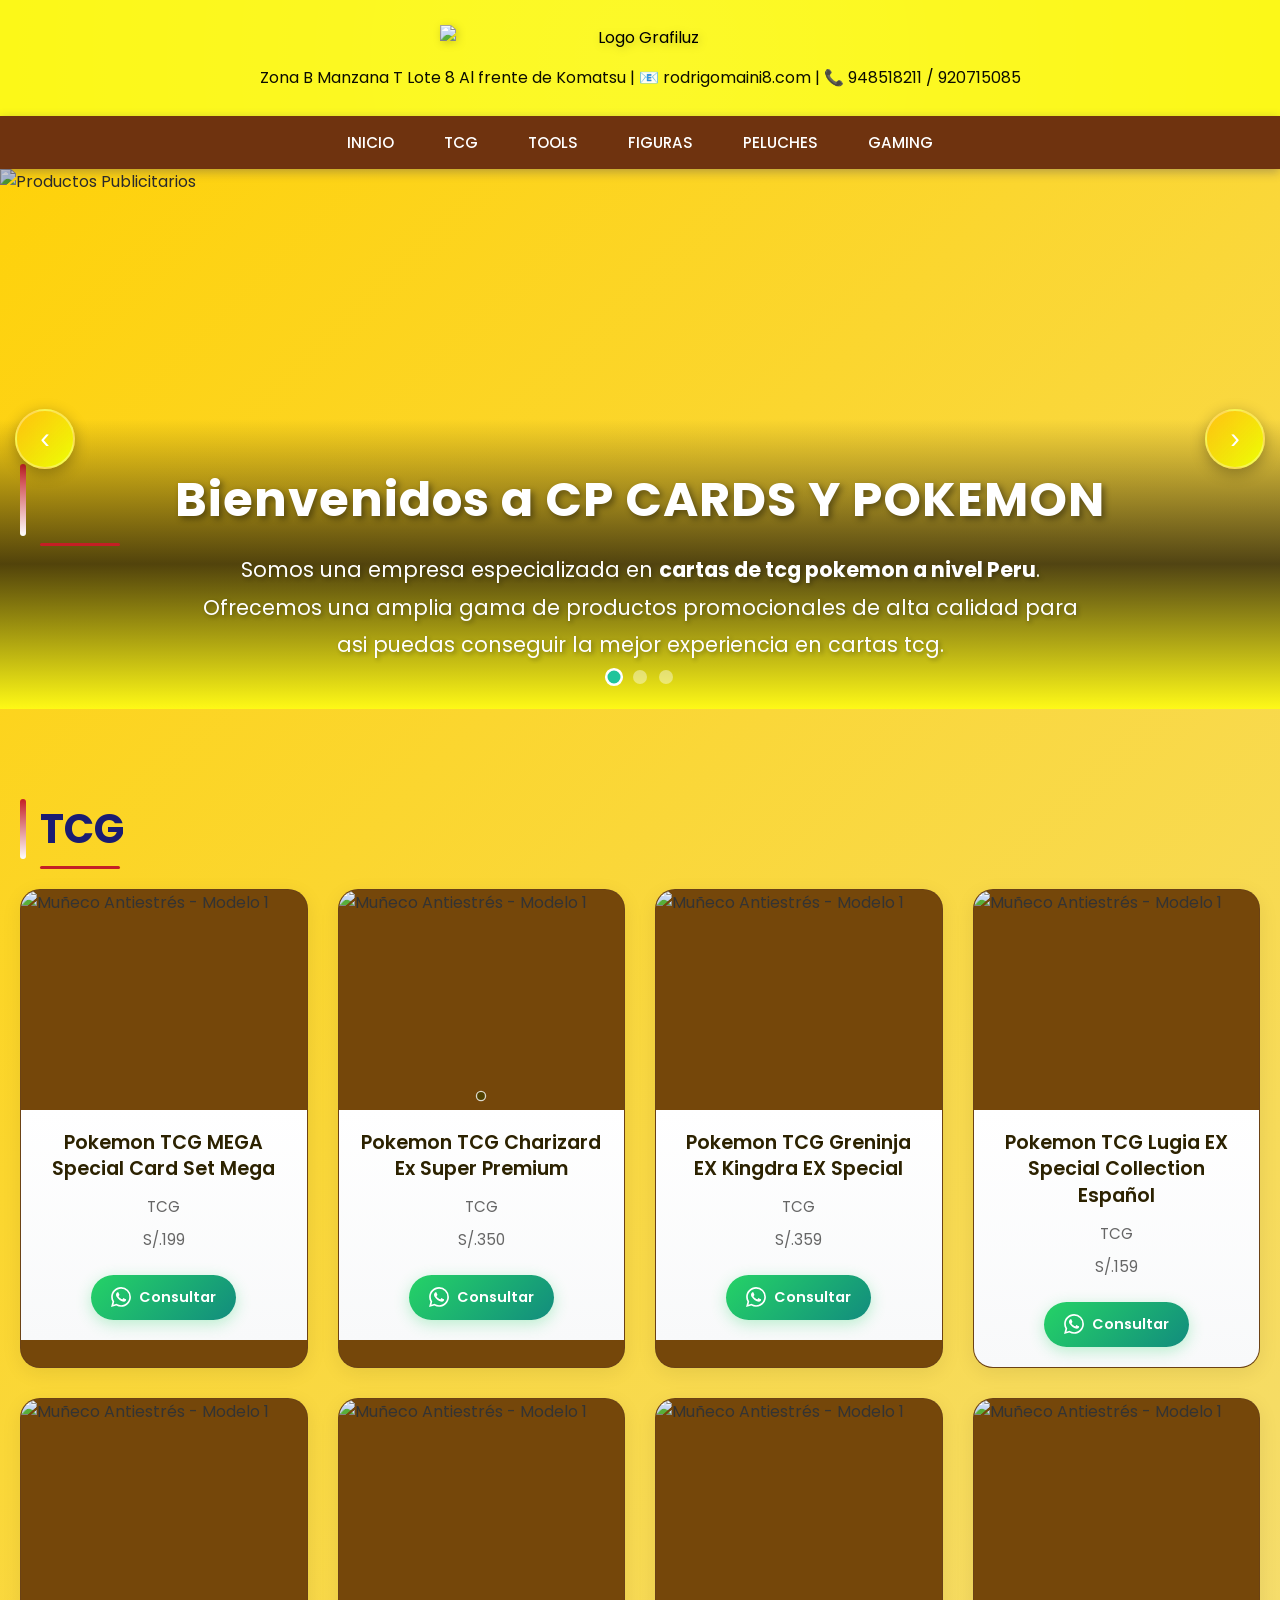
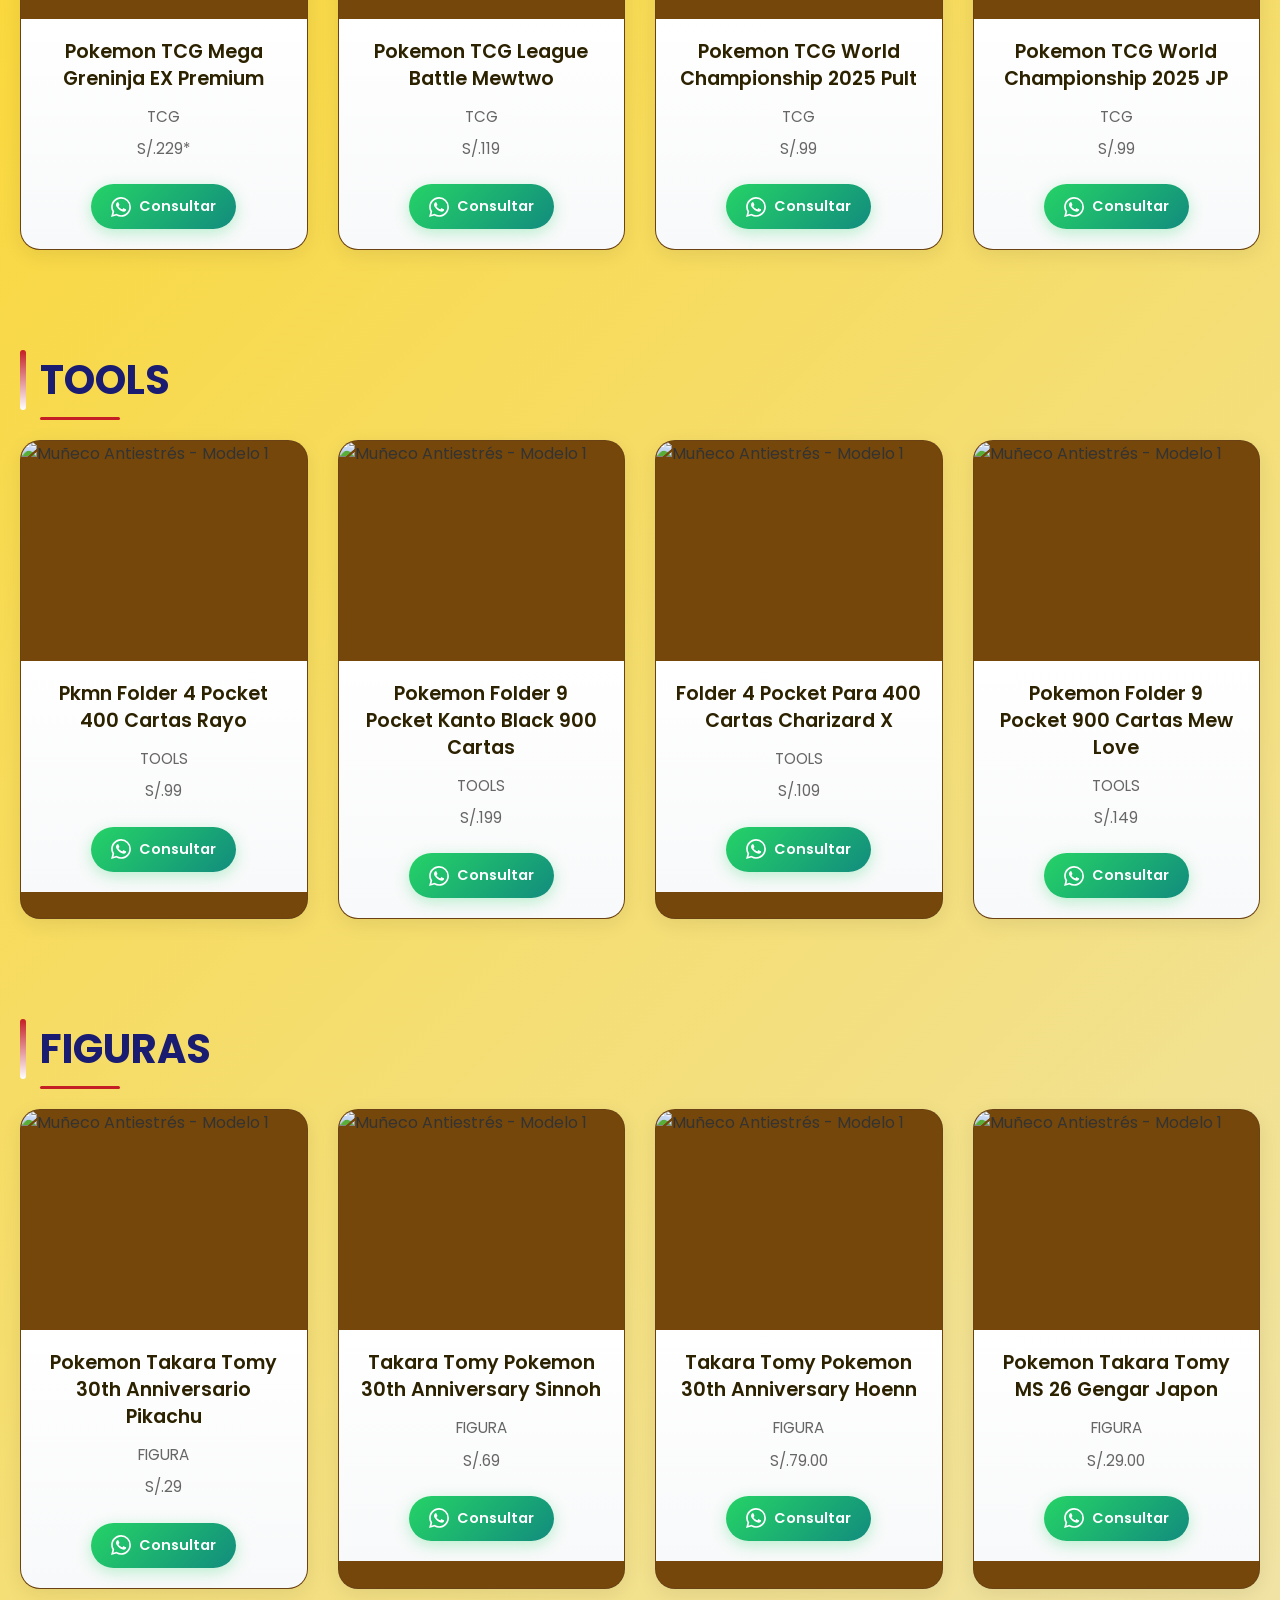
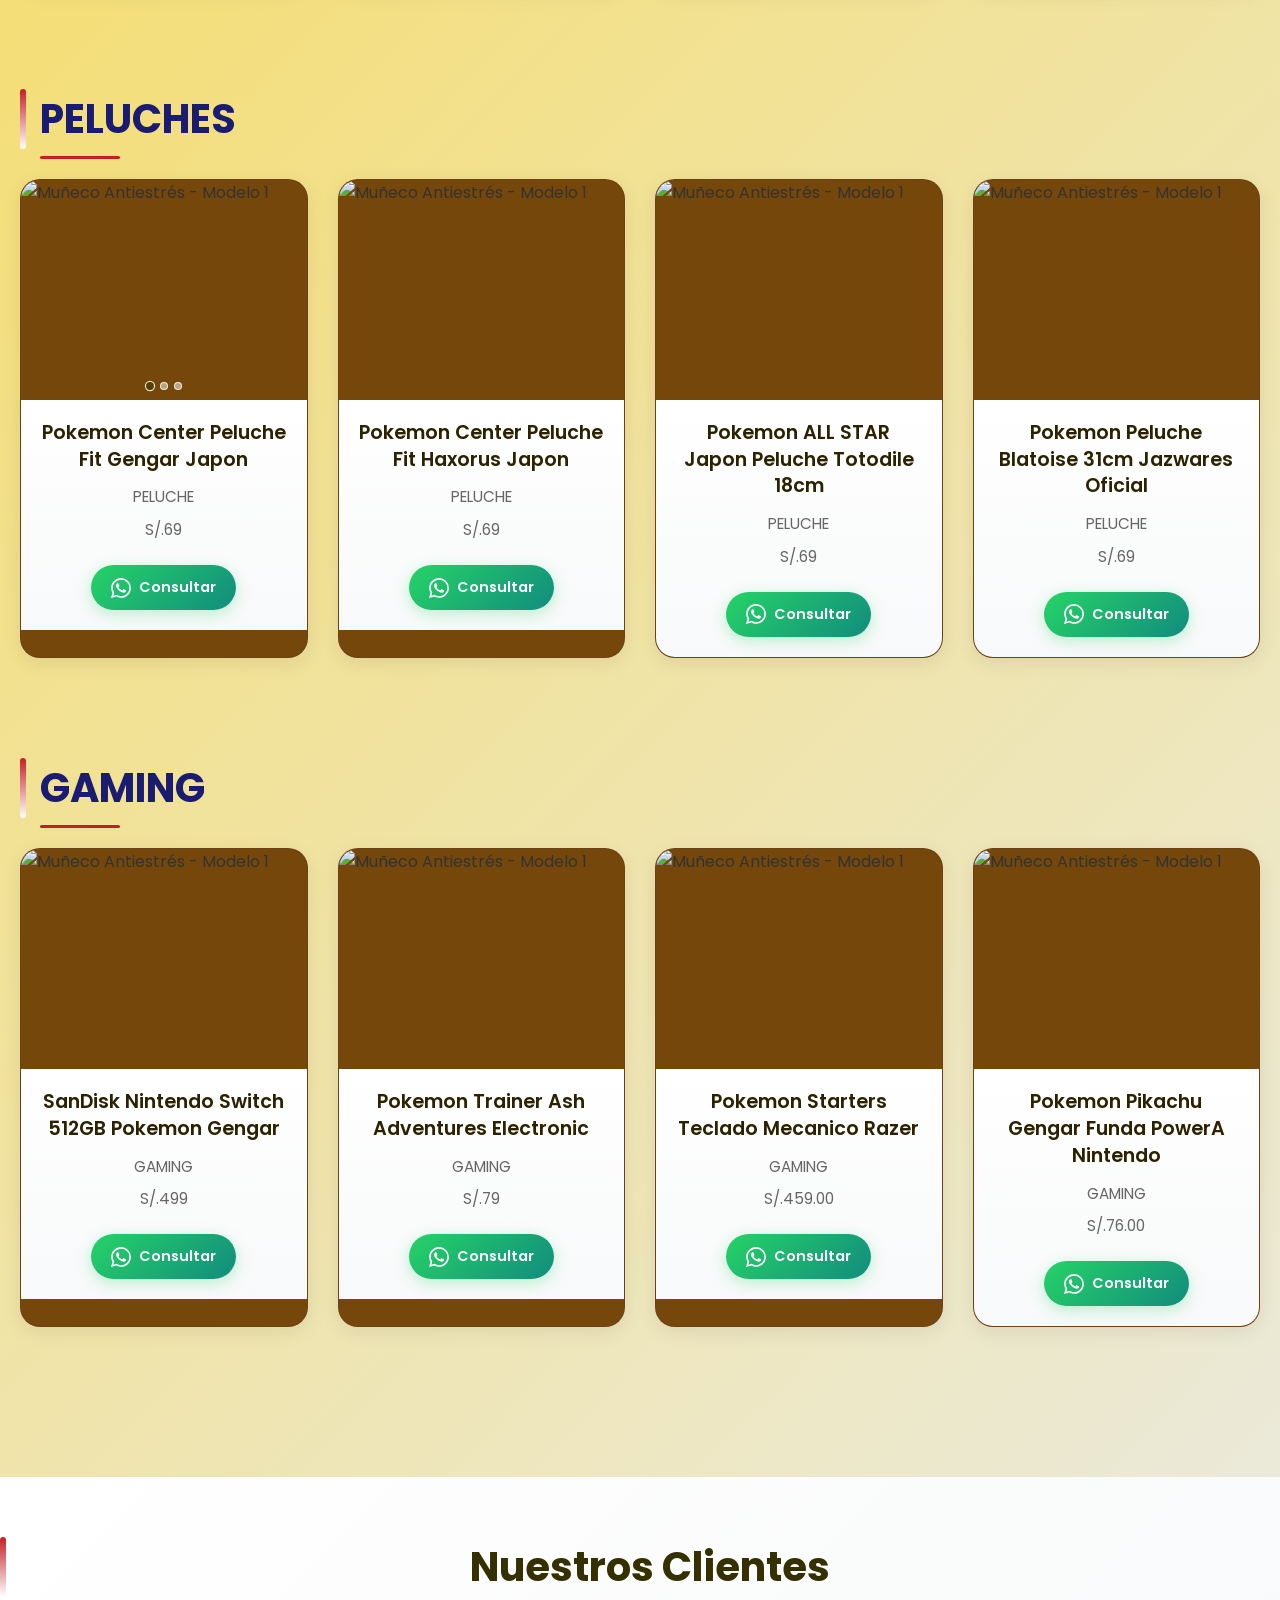
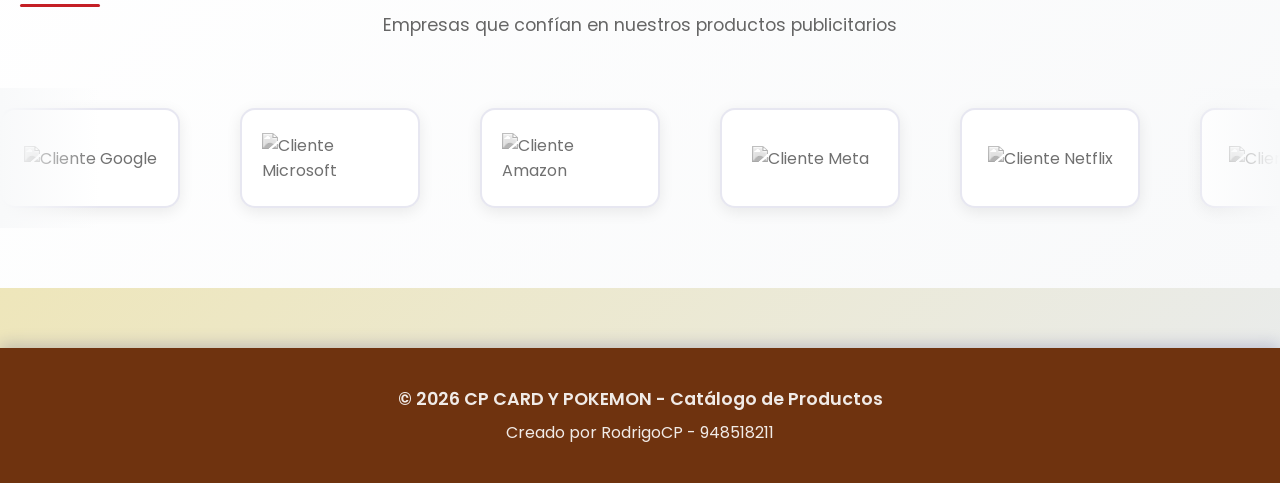
==== Sesion - 001-index.html @ 22f48453 "Add files via upload" ====
<!DOCTYPE html>
<html lang="es">
<head>
  <meta charset="UTF-8">
  <meta name="viewport" content="width=device-width, initial-scale=1.0">
  <title>RodrigoCP</title>
  <link href="https://fonts.googleapis.com/css2?family=Poppins:wght@300;400;500;600;700&display=swap" rel="stylesheet">
  <link rel="stylesheet" href="styles.css">
</head>
<body>
  <header>
    <img src="https://raw.githubusercontent.com/RODRIGOCPof/imagenes-CP/a07b17cabb05c9c3b27f239146a77d198a493ad2/logoCPpokemon.svg" alt="Logo Grafiluz" class="logo">
    <p>Zona B Manzana T Lote 8 Al frente de Komatsu | 📧  rodrigomaini8.com | 📞 948518211 / 920715085</p>
  </header>

  <nav>
    <a href="#inicio">INICIO</a>
    <a href="#antiestres">TCG</a>
    <a href="#escritorio">TOOLS</a>
    <a href="#tomatodos">FIGURAS</a>
    <a href="#llaveros">PELUCHES</a>
    <a href="#bolsas">GAMING</a>
  </nav>

  <!-- BOTÓN FLOTANTE PARA IR AL INICIO -->
  <button class="btn-inicio-flotante" id="btnInicio" onclick="irAlInicio()">
    <!-- La flecha se genera con CSS ::before -->
  </button>

  <section id="inicio">
    <div class="carousel">
      <div class="carousel-inner">
        <div class="carousel-item">
          <img src="https://rimage.ripley.com.pe/home.ripley/Attachment/MKP/3287/PMP20000014761/thumbnail-1.jpeg" alt="Productos Publicitarios">
          <div class="carousel-overlay">
            <h2>Bienvenidos a CP CARDS Y POKEMON</h2>
            <p>
              Somos una empresa especializada en <strong>cartas de tcg pokemon a nivel Peru</strong>. 
              Ofrecemos una amplia gama de productos promocionales de alta calidad para asi puedas conseguir la mejor experiencia en cartas tcg.
            </p>
          </div>
        </div>
        <div class="carousel-item">
          <img loading="lazy" src="https://encrypted-tbn0.gstatic.com/images?q=tbn:ANd9GcR4WT-nRn1wtwPaKgPc08HgYsDmTHufrq3xErBrE3NhJgQVRZgNzhCkZWA&s=10" alt="Artículos Personalizados">
          <div class="carousel-overlay">
            <h2>Calidad en peluches</h2>
            <p>
              La mejor calidad del PEru en peluches de pokemon, con licencias actualizadas y mercaderia 100% original.
            </p>
          </div>
        </div>
        <div class="carousel-item">
          <img loading="lazy" src="https://external-preview.redd.it/anyone-remember-these-tomy-pokemon-figures-v0-UaNJ9mLH0e0yP5Zc9MYFWdKH7-HJSGYprrzpV6Vi5KA.jpeg?width=1080&crop=smart&auto=webp&s=10cd91648ffd75a852c7dbc1c5848eb7aaba61e6" alt="Promocionales">
          <div class="carousel-overlay">
            <h2>Figuras de coleccion</h2>
            <p>
              Contamos con los mejores detalles y calidad en figuras coleccionables y de ediones nuevas y limitadas.
            </p>
          </div>
        </div>
        <div class="carousel-item">
          <img loading="lazy" src="https://encrypted-tbn0.gstatic.com/images?q=tbn:ANd9GcTQ0EZX2xXeOOaQLgk7UpeEEmfBWHeI-jy2hKwErJUR6Ef1x4kqKQ8imrlD&s=10" alt="Promocionales">
          <div class="carousel-overlay">
            <h2>Juegos de alta calidad</h2>
            <p>
              Juegos pokemon desde las primeras generaciones hasta las actuales, todo material y originales con licencia.            </p>
          </div>
        </div>
        
      </div>
      
      <div class="carousel-controls">
        <button class="carousel-btn" onclick="previousSlide()">‹</button>
        <button class="carousel-btn" onclick="nextSlide()">›</button>
      </div>
      
      <div class="carousel-indicators">
        <span class="indicator active" onclick="goToSlide(0)"></span>
        <span class="indicator" onclick="goToSlide(1)"></span>
        <span class="indicator" onclick="goToSlide(2)"></span>
      </div>
    </div>
  </section>


  <div class="productos">
    <section id="antiestres">
      <h2>TCG</h2>
      <div class="grid">
        <!-- Card 1  -->
        <div class="card">
          <div class="card-carousel">
            <div class="card-carousel-inner">
              <div class="card-carousel-item">
                <img loading="lazy" src="https://raymistore.pe/wp-content/uploads/2026/07/Pokemon-TCG-MEGA-Special-Card-Set-Mega-Gallade-ex-Japanese-1-600x600.jpg" alt="Muñeco Antiestrés - Modelo 1">
              </div>
            </div>
          </div>
          <div class="info">
            <!-- Información para imagen 1 -->
            <div class="card-info-item active">
              <h3>Pokemon TCG MEGA Special Card Set Mega</h3>
              <p>TCG</p>
              <p>S/.199</p>
              <a href="#" class="btn-whatsapp" onclick="enviarWhatsApp(event, 'Muñeco Antiestrés - Medidas: 10.5 x 7 cm')">
                <svg viewBox="0 0 24 24" xmlns="http://www.w3.org/2000/svg">
                  <path d="M17.472 14.382c-.297-.149-1.758-.867-2.03-.967-.273-.099-.471-.148-.67.15-.197.297-.767.966-.94 1.164-.173.199-.347.223-.644.075-.297-.15-1.255-.463-2.39-1.475-.883-.788-1.48-1.761-1.653-2.059-.173-.297-.018-.458.13-.606.134-.133.298-.347.446-.52.149-.174.198-.298.298-.497.099-.198.05-.371-.025-.52-.075-.149-.669-1.612-.916-2.207-.242-.579-.487-.5-.669-.51-.173-.008-.371-.01-.57-.01-.198 0-.52.074-.792.372-.272.297-1.04 1.016-1.04 2.479 0 1.462 1.065 2.875 1.213 3.074.149.198 2.096 3.2 5.077 4.487.709.306 1.262.489 1.694.625.712.227 1.36.195 1.871.118.571-.085 1.758-.719 2.006-1.413.248-.694.248-1.289.173-1.413-.074-.124-.272-.198-.57-.347m-5.421 7.403h-.004a9.87 9.87 0 01-5.031-1.378l-.361-.214-3.741.982.998-3.648-.235-.374a9.86 9.86 0 01-1.51-5.26c.001-5.45 4.436-9.884 9.888-9.884 2.64 0 5.122 1.03 6.988 2.898a9.825 9.825 0 012.893 6.994c-.003 5.45-4.437 9.884-9.885 9.884m8.413-18.297A11.815 11.815 0 0012.05 0C5.495 0 .16 5.335.157 11.892c0 2.096.547 4.142 1.588 5.945L.057 24l6.305-1.654a11.882 11.882 0 005.683 1.448h.005c6.554 0 11.89-5.335 11.893-11.893a11.821 11.821 0 00-3.48-8.413Z"/>
                </svg>
                Consultar
              </a>
            </div>
          </div>
        </div>
        <!-- Card 2 -->
        <div class="card">
          <div class="card-carousel">
            <div class="card-carousel-inner">
              <div class="card-carousel-item">
                <img loading="lazy" src="https://raymistore.pe/wp-content/uploads/2026/07/Pokemon-TCG-Charizard-Ex-Super-Premium-Collection-Espanol-1-600x600.jpg" alt="Muñeco Antiestrés - Modelo 1">
              </div>              
            </div>
            <div class="card-carousel-dots">
              <span class="card-carousel-dot active"></span>
            </div>
          </div>
          <div class="info">
            <!-- Información para imagen 1 -->
            <div class="card-info-item active">
              <h3>Pokemon TCG Charizard Ex Super Premium                      </h3>
              <p>TCG</p>
              <p>S/.350</p>
              <a href="#" class="btn-whatsapp" onclick="enviarWhatsApp(event, 'Gota antiestres - Medidas: 5.9 cm')">
                <svg viewBox="0 0 24 24" xmlns="http://www.w3.org/2000/svg">
                  <path d="M17.472 14.382c-.297-.149-1.758-.867-2.03-.967-.273-.099-.471-.148-.67.15-.197.297-.767.966-.94 1.164-.173.199-.347.223-.644.075-.297-.15-1.255-.463-2.39-1.475-.883-.788-1.48-1.761-1.653-2.059-.173-.297-.018-.458.13-.606.134-.133.298-.347.446-.52.149-.174.198-.298.298-.497.099-.198.05-.371-.025-.52-.075-.149-.669-1.612-.916-2.207-.242-.579-.487-.5-.669-.51-.173-.008-.371-.01-.57-.01-.198 0-.52.074-.792.372-.272.297-1.04 1.016-1.04 2.479 0 1.462 1.065 2.875 1.213 3.074.149.198 2.096 3.2 5.077 4.487.709.306 1.262.489 1.694.625.712.227 1.36.195 1.871.118.571-.085 1.758-.719 2.006-1.413.248-.694.248-1.289.173-1.413-.074-.124-.272-.198-.57-.347m-5.421 7.403h-.004a9.87 9.87 0 01-5.031-1.378l-.361-.214-3.741.982.998-3.648-.235-.374a9.86 9.86 0 01-1.51-5.26c.001-5.45 4.436-9.884 9.888-9.884 2.64 0 5.122 1.03 6.988 2.898a9.825 9.825 0 012.893 6.994c-.003 5.45-4.437 9.884-9.885 9.884m8.413-18.297A11.815 11.815 0 0012.05 0C5.495 0 .16 5.335.157 11.892c0 2.096.547 4.142 1.588 5.945L.057 24l6.305-1.654a11.882 11.882 0 005.683 1.448h.005c6.554 0 11.89-5.335 11.893-11.893a11.821 11.821 0 00-3.48-8.413Z"/>
                </svg>
                Consultar
              </a>
            </div>
            
          </div>
        </div>
        <!-- Card 3  -->
        <div class="card">
          <div class="card-carousel">
            <div class="card-carousel-inner">
              <div class="card-carousel-item">
                <img loading="lazy" src="https://raymistore.pe/wp-content/uploads/2026/07/Pokemon-TCG-Greninja-EX-Kingdra-EX-Special-Collection-Box-1-600x600.jpg" alt="Muñeco Antiestrés - Modelo 1">
              </div>              
            </div>
          </div>
          <div class="info">
            <!-- Información para imagen 1 -->
            <div class="card-info-item active">
              <h3>Pokemon TCG Greninja EX Kingdra EX Special</h3>
              <p>TCG</p>
              <p>S/.359</p>
              <a href="#" class="btn-whatsapp" onclick="enviarWhatsApp(event, 'Corazon Amtiestres')">
                <svg viewBox="0 0 24 24" xmlns="http://www.w3.org/2000/svg">
                  <path d="M17.472 14.382c-.297-.149-1.758-.867-2.03-.967-.273-.099-.471-.148-.67.15-.197.297-.767.966-.94 1.164-.173.199-.347.223-.644.075-.297-.15-1.255-.463-2.39-1.475-.883-.788-1.48-1.761-1.653-2.059-.173-.297-.018-.458.13-.606.134-.133.298-.347.446-.52.149-.174.198-.298.298-.497.099-.198.05-.371-.025-.52-.075-.149-.669-1.612-.916-2.207-.242-.579-.487-.5-.669-.51-.173-.008-.371-.01-.57-.01-.198 0-.52.074-.792.372-.272.297-1.04 1.016-1.04 2.479 0 1.462 1.065 2.875 1.213 3.074.149.198 2.096 3.2 5.077 4.487.709.306 1.262.489 1.694.625.712.227 1.36.195 1.871.118.571-.085 1.758-.719 2.006-1.413.248-.694.248-1.289.173-1.413-.074-.124-.272-.198-.57-.347m-5.421 7.403h-.004a9.87 9.87 0 01-5.031-1.378l-.361-.214-3.741.982.998-3.648-.235-.374a9.86 9.86 0 01-1.51-5.26c.001-5.45 4.436-9.884 9.888-9.884 2.64 0 5.122 1.03 6.988 2.898a9.825 9.825 0 012.893 6.994c-.003 5.45-4.437 9.884-9.885 9.884m8.413-18.297A11.815 11.815 0 0012.05 0C5.495 0 .16 5.335.157 11.892c0 2.096.547 4.142 1.588 5.945L.057 24l6.305-1.654a11.882 11.882 0 005.683 1.448h.005c6.554 0 11.89-5.335 11.893-11.893a11.821 11.821 0 00-3.48-8.413Z"/>
                </svg>
                Consultar
              </a>
            </div>
          </div>
        </div>
        <!-- Card 4  -->
        <div class="card">
          <div class="card-carousel">
            <div class="card-carousel-inner">
              <div class="card-carousel-item">
                <img loading="lazy" src="https://raymistore.pe/wp-content/uploads/2026/07/Pokemon-TCG-Lugia-EX-Special-Collection-Espanol-1-600x600.jpg" alt="Muñeco Antiestrés - Modelo 1">
              </div>
            </div>
          </div>
          <div class="info">
            <!-- Información para imagen 1 -->
            <div class="card-info-item active">
              <h3>Pokemon TCG Lugia EX Special Collection Español</h3>
              <p>TCG</p>
              <p>S/.159</p>
              <a href="#" class="btn-whatsapp" onclick="enviarWhatsApp(event, 'Muñeco Antiestrés - Modelo Clásico')">
                <svg viewBox="0 0 24 24" xmlns="http://www.w3.org/2000/svg">
                  <path d="M17.472 14.382c-.297-.149-1.758-.867-2.03-.967-.273-.099-.471-.148-.67.15-.197.297-.767.966-.94 1.164-.173.199-.347.223-.644.075-.297-.15-1.255-.463-2.39-1.475-.883-.788-1.48-1.761-1.653-2.059-.173-.297-.018-.458.13-.606.134-.133.298-.347.446-.52.149-.174.198-.298.298-.497.099-.198.05-.371-.025-.52-.075-.149-.669-1.612-.916-2.207-.242-.579-.487-.5-.669-.51-.173-.008-.371-.01-.57-.01-.198 0-.52.074-.792.372-.272.297-1.04 1.016-1.04 2.479 0 1.462 1.065 2.875 1.213 3.074.149.198 2.096 3.2 5.077 4.487.709.306 1.262.489 1.694.625.712.227 1.36.195 1.871.118.571-.085 1.758-.719 2.006-1.413.248-.694.248-1.289.173-1.413-.074-.124-.272-.198-.57-.347m-5.421 7.403h-.004a9.87 9.87 0 01-5.031-1.378l-.361-.214-3.741.982.998-3.648-.235-.374a9.86 9.86 0 01-1.51-5.26c.001-5.45 4.436-9.884 9.888-9.884 2.64 0 5.122 1.03 6.988 2.898a9.825 9.825 0 012.893 6.994c-.003 5.45-4.437 9.884-9.885 9.884m8.413-18.297A11.815 11.815 0 0012.05 0C5.495 0 .16 5.335.157 11.892c0 2.096.547 4.142 1.588 5.945L.057 24l6.305-1.654a11.882 11.882 0 005.683 1.448h.005c6.554 0 11.89-5.335 11.893-11.893a11.821 11.821 0 00-3.48-8.413Z"/>
                </svg>
                Consultar
              </a>
            </div>
          </div>
        </div>
        <!-- Card 5  -->
        <div class="card">
          <div class="card-carousel">
            <div class="card-carousel-inner">
              <div class="card-carousel-item">
                <img loading="lazy" src="https://raymistore.pe/wp-content/uploads/2026/07/Pokemon-TCG-Mega-Greninja-EX-Premium-Collection-Ingles-1-600x600.jpg" alt="Muñeco Antiestrés - Modelo 1">
              </div>           
            </div>
          </div>
          <div class="info">
            <!-- Información para imagen 1 -->
            <div class="card-info-item active">
              <h3>Pokemon TCG Mega Greninja EX Premium  </h3>
              <p>TCG</p>
              <p>S/.229*</p>
              <a href="#" class="btn-whatsapp" onclick="enviarWhatsApp(event, 'Pelota fútbol antiestrés - Medidas: 7 x 7 cm')">
                <svg viewBox="0 0 24 24" xmlns="http://www.w3.org/2000/svg">
                  <path d="M17.472 14.382c-.297-.149-1.758-.867-2.03-.967-.273-.099-.471-.148-.67.15-.197.297-.767.966-.94 1.164-.173.199-.347.223-.644.075-.297-.15-1.255-.463-2.39-1.475-.883-.788-1.48-1.761-1.653-2.059-.173-.297-.018-.458.13-.606.134-.133.298-.347.446-.52.149-.174.198-.298.298-.497.099-.198.05-.371-.025-.52-.075-.149-.669-1.612-.916-2.207-.242-.579-.487-.5-.669-.51-.173-.008-.371-.01-.57-.01-.198 0-.52.074-.792.372-.272.297-1.04 1.016-1.04 2.479 0 1.462 1.065 2.875 1.213 3.074.149.198 2.096 3.2 5.077 4.487.709.306 1.262.489 1.694.625.712.227 1.36.195 1.871.118.571-.085 1.758-.719 2.006-1.413.248-.694.248-1.289.173-1.413-.074-.124-.272-.198-.57-.347m-5.421 7.403h-.004a9.87 9.87 0 01-5.031-1.378l-.361-.214-3.741.982.998-3.648-.235-.374a9.86 9.86 0 01-1.51-5.26c.001-5.45 4.436-9.884 9.888-9.884 2.64 0 5.122 1.03 6.988 2.898a9.825 9.825 0 012.893 6.994c-.003 5.45-4.437 9.884-9.885 9.884m8.413-18.297A11.815 11.815 0 0012.05 0C5.495 0 .16 5.335.157 11.892c0 2.096.547 4.142 1.588 5.945L.057 24l6.305-1.654a11.882 11.882 0 005.683 1.448h.005c6.554 0 11.89-5.335 11.893-11.893a11.821 11.821 0 00-3.48-8.413Z"/>
                </svg>
                Consultar
              </a>
            </div>
          </div>
        </div>
        <!-- Card 6  -->
        <div class="card">
          <div class="card-carousel">
            <div class="card-carousel-inner">
              <div class="card-carousel-item">
                <img loading="lazy" src="https://raymistore.pe/wp-content/uploads/2026/07/Pokemon-TCG-League-Battle-Mewtwo-EX-Ingles-1-600x600.jpg" alt="Muñeco Antiestrés - Modelo 1">
              </div>
            </div>
          </div>
          <div class="info">
            <!-- Información para imagen 1 -->
            <div class="card-info-item active">
              <h3>Pokemon TCG League Battle Mewtwo</h3>
              <p>TCG</p>
              <p>S/.119</p>
              <a href="#" class="btn-whatsapp" onclick="enviarWhatsApp(event, 'Pelota antiestrés')">
                <svg viewBox="0 0 24 24" xmlns="http://www.w3.org/2000/svg">
                  <path d="M17.472 14.382c-.297-.149-1.758-.867-2.03-.967-.273-.099-.471-.148-.67.15-.197.297-.767.966-.94 1.164-.173.199-.347.223-.644.075-.297-.15-1.255-.463-2.39-1.475-.883-.788-1.48-1.761-1.653-2.059-.173-.297-.018-.458.13-.606.134-.133.298-.347.446-.52.149-.174.198-.298.298-.497.099-.198.05-.371-.025-.52-.075-.149-.669-1.612-.916-2.207-.242-.579-.487-.5-.669-.51-.173-.008-.371-.01-.57-.01-.198 0-.52.074-.792.372-.272.297-1.04 1.016-1.04 2.479 0 1.462 1.065 2.875 1.213 3.074.149.198 2.096 3.2 5.077 4.487.709.306 1.262.489 1.694.625.712.227 1.36.195 1.871.118.571-.085 1.758-.719 2.006-1.413.248-.694.248-1.289.173-1.413-.074-.124-.272-.198-.57-.347m-5.421 7.403h-.004a9.87 9.87 0 01-5.031-1.378l-.361-.214-3.741.982.998-3.648-.235-.374a9.86 9.86 0 01-1.51-5.26c.001-5.45 4.436-9.884 9.888-9.884 2.64 0 5.122 1.03 6.988 2.898a9.825 9.825 0 012.893 6.994c-.003 5.45-4.437 9.884-9.885 9.884m8.413-18.297A11.815 11.815 0 0012.05 0C5.495 0 .16 5.335.157 11.892c0 2.096.547 4.142 1.588 5.945L.057 24l6.305-1.654a11.882 11.882 0 005.683 1.448h.005c6.554 0 11.89-5.335 11.893-11.893a11.821 11.821 0 00-3.48-8.413Z"/>
                </svg>
                Consultar
              </a>
            </div>
          </div>
        </div>
        <!-- Card 7  -->
        <div class="card">
          <div class="card-carousel">
            <div class="card-carousel-inner">
              <div class="card-carousel-item">
                <img loading="lazy" src="https://raymistore.pe/wp-content/uploads/2026/07/Pokemon-TCG-World-Championship-2025-Pult-Bomb-Ingles-1-600x600.jpg" alt="Muñeco Antiestrés - Modelo 1">
              </div>
            </div>
          </div>
          <div class="info">
            <!-- Información para imagen 1 -->
            <div class="card-info-item active">
              <h3>Pokemon TCG World Championship 2025 Pult</h3>
              <p>TCG</p>
              <p>S/.99</p>
              <a href="#" class="btn-whatsapp" onclick="enviarWhatsApp(event, 'Muñeco Antiestrés - Modelo Clásico')">
                <svg viewBox="0 0 24 24" xmlns="http://www.w3.org/2000/svg">
                  <path d="M17.472 14.382c-.297-.149-1.758-.867-2.03-.967-.273-.099-.471-.148-.67.15-.197.297-.767.966-.94 1.164-.173.199-.347.223-.644.075-.297-.15-1.255-.463-2.39-1.475-.883-.788-1.48-1.761-1.653-2.059-.173-.297-.018-.458.13-.606.134-.133.298-.347.446-.52.149-.174.198-.298.298-.497.099-.198.05-.371-.025-.52-.075-.149-.669-1.612-.916-2.207-.242-.579-.487-.5-.669-.51-.173-.008-.371-.01-.57-.01-.198 0-.52.074-.792.372-.272.297-1.04 1.016-1.04 2.479 0 1.462 1.065 2.875 1.213 3.074.149.198 2.096 3.2 5.077 4.487.709.306 1.262.489 1.694.625.712.227 1.36.195 1.871.118.571-.085 1.758-.719 2.006-1.413.248-.694.248-1.289.173-1.413-.074-.124-.272-.198-.57-.347m-5.421 7.403h-.004a9.87 9.87 0 01-5.031-1.378l-.361-.214-3.741.982.998-3.648-.235-.374a9.86 9.86 0 01-1.51-5.26c.001-5.45 4.436-9.884 9.888-9.884 2.64 0 5.122 1.03 6.988 2.898a9.825 9.825 0 012.893 6.994c-.003 5.45-4.437 9.884-9.885 9.884m8.413-18.297A11.815 11.815 0 0012.05 0C5.495 0 .16 5.335.157 11.892c0 2.096.547 4.142 1.588 5.945L.057 24l6.305-1.654a11.882 11.882 0 005.683 1.448h.005c6.554 0 11.89-5.335 11.893-11.893a11.821 11.821 0 00-3.48-8.413Z"/>
                </svg>
                Consultar
              </a>
            </div>
          </div>
        </div>
        <!-- Card 8  -->
        <div class="card">
          <div class="card-carousel">
            <div class="card-carousel-inner">
              <div class="card-carousel-item">
                <img loading="lazy" src="https://raymistore.pe/wp-content/uploads/2026/07/Pokemon-TCG-World-Championship-2025-JP-Raging-Bolt-Ingles-1-600x600.jpg" alt="Muñeco Antiestrés - Modelo 1">
              </div>
            </div>
          </div>
          <div class="info">
            <!-- Información para imagen 1 -->
            <div class="card-info-item active">
              <h3>Pokemon TCG World Championship 2025 JP </h3>
              <p>TCG</p>
              <p>S/.99</p>
              <a href="#" class="btn-whatsapp" onclick="enviarWhatsApp(event, 'Muñeco Antiestrés - Modelo Clásico')">
                <svg viewBox="0 0 24 24" xmlns="http://www.w3.org/2000/svg">
                  <path d="M17.472 14.382c-.297-.149-1.758-.867-2.03-.967-.273-.099-.471-.148-.67.15-.197.297-.767.966-.94 1.164-.173.199-.347.223-.644.075-.297-.15-1.255-.463-2.39-1.475-.883-.788-1.48-1.761-1.653-2.059-.173-.297-.018-.458.13-.606.134-.133.298-.347.446-.52.149-.174.198-.298.298-.497.099-.198.05-.371-.025-.52-.075-.149-.669-1.612-.916-2.207-.242-.579-.487-.5-.669-.51-.173-.008-.371-.01-.57-.01-.198 0-.52.074-.792.372-.272.297-1.04 1.016-1.04 2.479 0 1.462 1.065 2.875 1.213 3.074.149.198 2.096 3.2 5.077 4.487.709.306 1.262.489 1.694.625.712.227 1.36.195 1.871.118.571-.085 1.758-.719 2.006-1.413.248-.694.248-1.289.173-1.413-.074-.124-.272-.198-.57-.347m-5.421 7.403h-.004a9.87 9.87 0 01-5.031-1.378l-.361-.214-3.741.982.998-3.648-.235-.374a9.86 9.86 0 01-1.51-5.26c.001-5.45 4.436-9.884 9.888-9.884 2.64 0 5.122 1.03 6.988 2.898a9.825 9.825 0 012.893 6.994c-.003 5.45-4.437 9.884-9.885 9.884m8.413-18.297A11.815 11.815 0 0012.05 0C5.495 0 .16 5.335.157 11.892c0 2.096.547 4.142 1.588 5.945L.057 24l6.305-1.654a11.882 11.882 0 005.683 1.448h.005c6.554 0 11.89-5.335 11.893-11.893a11.821 11.821 0 00-3.48-8.413Z"/>
                </svg>
                Consultar
              </a>
            </div>
          </div>
        </div>
      </div>
    </section>

    <section id="escritorio">
      <h2>TOOLS</h2>
      <div class="grid">
        <!-- Card 1  -->
        <div class="card">
          <div class="card-carousel">
            <div class="card-carousel-inner">
              <div class="card-carousel-item">
                <img loading="lazy" src="https://raymistore.pe/wp-content/uploads/2026/07/Pkmn-Folder-4-Pocket-400-Cartas-Rayo-1-600x600.jpg" alt="Muñeco Antiestrés - Modelo 1">
              </div>
            </div>
          </div>
          <div class="info">
            <!-- Información para imagen 1 -->
            <div class="card-info-item active">
              <h3>Pkmn Folder 4 Pocket 400 Cartas Rayo</h3>
              <p>TOOLS</p>
              <p>S/.99</p>
              <a href="#" class="btn-whatsapp" onclick="enviarWhatsApp(event, 'Pkmn Folder 4 Pocket 400 Cartas Rayo')">
                <svg viewBox="0 0 24 24" xmlns="http://www.w3.org/2000/svg">
                  <path d="M17.472 14.382c-.297-.149-1.758-.867-2.03-.967-.273-.099-.471-.148-.67.15-.197.297-.767.966-.94 1.164-.173.199-.347.223-.644.075-.297-.15-1.255-.463-2.39-1.475-.883-.788-1.48-1.761-1.653-2.059-.173-.297-.018-.458.13-.606.134-.133.298-.347.446-.52.149-.174.198-.298.298-.497.099-.198.05-.371-.025-.52-.075-.149-.669-1.612-.916-2.207-.242-.579-.487-.5-.669-.51-.173-.008-.371-.01-.57-.01-.198 0-.52.074-.792.372-.272.297-1.04 1.016-1.04 2.479 0 1.462 1.065 2.875 1.213 3.074.149.198 2.096 3.2 5.077 4.487.709.306 1.262.489 1.694.625.712.227 1.36.195 1.871.118.571-.085 1.758-.719 2.006-1.413.248-.694.248-1.289.173-1.413-.074-.124-.272-.198-.57-.347m-5.421 7.403h-.004a9.87 9.87 0 01-5.031-1.378l-.361-.214-3.741.982.998-3.648-.235-.374a9.86 9.86 0 01-1.51-5.26c.001-5.45 4.436-9.884 9.888-9.884 2.64 0 5.122 1.03 6.988 2.898a9.825 9.825 0 012.893 6.994c-.003 5.45-4.437 9.884-9.885 9.884m8.413-18.297A11.815 11.815 0 0012.05 0C5.495 0 .16 5.335.157 11.892c0 2.096.547 4.142 1.588 5.945L.057 24l6.305-1.654a11.882 11.882 0 005.683 1.448h.005c6.554 0 11.89-5.335 11.893-11.893a11.821 11.821 0 00-3.48-8.413Z"/>
                </svg>
                Consultar
              </a>
            </div>
          </div>
        </div>
        <!-- Card 2 -->
        <div class="card">
          <div class="card-carousel">
            <div class="card-carousel-inner">
              <div class="card-carousel-item">
                <img loading="lazy" src="https://raymistore.pe/wp-content/uploads/2026/06/Pokemon-Folder-9-Pocket-Kanto-Black-900-Cartas-1-600x600.jpg" alt="Muñeco Antiestrés - Modelo 1">
              </div>              
            </div>
          </div>
          <div class="info">
            <!-- Información para imagen 1 -->
            <div class="card-info-item active">
              <h3>Pokemon Folder 9 Pocket Kanto Black 900 Cartas</h3>
              <p>TOOLS</p>
              <p>S/.199</p>
              <a href="#" class="btn-whatsapp" onclick="enviarWhatsApp(event, 'Pkmn Folder 9 Pocket Kanto Black 900 Cartas')">
                <svg viewBox="0 0 24 24" xmlns="http://www.w3.org/2000/svg">
                  <path d="M17.472 14.382c-.297-.149-1.758-.867-2.03-.967-.273-.099-.471-.148-.67.15-.197.297-.767.966-.94 1.164-.173.199-.347.223-.644.075-.297-.15-1.255-.463-2.39-1.475-.883-.788-1.48-1.761-1.653-2.059-.173-.297-.018-.458.13-.606.134-.133.298-.347.446-.52.149-.174.198-.298.298-.497.099-.198.05-.371-.025-.52-.075-.149-.669-1.612-.916-2.207-.242-.579-.487-.5-.669-.51-.173-.008-.371-.01-.57-.01-.198 0-.52.074-.792.372-.272.297-1.04 1.016-1.04 2.479 0 1.462 1.065 2.875 1.213 3.074.149.198 2.096 3.2 5.077 4.487.709.306 1.262.489 1.694.625.712.227 1.36.195 1.871.118.571-.085 1.758-.719 2.006-1.413.248-.694.248-1.289.173-1.413-.074-.124-.272-.198-.57-.347m-5.421 7.403h-.004a9.87 9.87 0 01-5.031-1.378l-.361-.214-3.741.982.998-3.648-.235-.374a9.86 9.86 0 01-1.51-5.26c.001-5.45 4.436-9.884 9.888-9.884 2.64 0 5.122 1.03 6.988 2.898a9.825 9.825 0 012.893 6.994c-.003 5.45-4.437 9.884-9.885 9.884m8.413-18.297A11.815 11.815 0 0012.05 0C5.495 0 .16 5.335.157 11.892c0 2.096.547 4.142 1.588 5.945L.057 24l6.305-1.654a11.882 11.882 0 005.683 1.448h.005c6.554 0 11.89-5.335 11.893-11.893a11.821 11.821 0 00-3.48-8.413Z"/>
                </svg>
                Consultar
              </a>
            </div>
          </div>
        </div>
        <!-- Card 3  -->
        <div class="card">
          <div class="card-carousel">
            <div class="card-carousel-inner">
              <div class="card-carousel-item">
                <img loading="lazy" src="https://raymistore.pe/wp-content/uploads/2025/10/Folder-4-Pocket-Para-400-Cartas-Charizard-X-1-600x600.jpg" alt="Muñeco Antiestrés - Modelo 1">
              </div>
            </div>
          </div>
          <div class="info">
            <!-- Información para imagen 1 -->
            <div class="card-info-item active">
              <h3>Folder 4 Pocket Para 400 Cartas Charizard X</h3>
              <p>TOOLS</p>
              <p>S/.109</p>
              <a href="#" class="btn-whatsapp" onclick="enviarWhatsApp(event, 'Folder 4 Pocket Para 400 Cartas Charizard X')">
                <svg viewBox="0 0 24 24" xmlns="http://www.w3.org/2000/svg">
                  <path d="M17.472 14.382c-.297-.149-1.758-.867-2.03-.967-.273-.099-.471-.148-.67.15-.197.297-.767.966-.94 1.164-.173.199-.347.223-.644.075-.297-.15-1.255-.463-2.39-1.475-.883-.788-1.48-1.761-1.653-2.059-.173-.297-.018-.458.13-.606.134-.133.298-.347.446-.52.149-.174.198-.298.298-.497.099-.198.05-.371-.025-.52-.075-.149-.669-1.612-.916-2.207-.242-.579-.487-.5-.669-.51-.173-.008-.371-.01-.57-.01-.198 0-.52.074-.792.372-.272.297-1.04 1.016-1.04 2.479 0 1.462 1.065 2.875 1.213 3.074.149.198 2.096 3.2 5.077 4.487.709.306 1.262.489 1.694.625.712.227 1.36.195 1.871.118.571-.085 1.758-.719 2.006-1.413.248-.694.248-1.289.173-1.413-.074-.124-.272-.198-.57-.347m-5.421 7.403h-.004a9.87 9.87 0 01-5.031-1.378l-.361-.214-3.741.982.998-3.648-.235-.374a9.86 9.86 0 01-1.51-5.26c.001-5.45 4.436-9.884 9.888-9.884 2.64 0 5.122 1.03 6.988 2.898a9.825 9.825 0 012.893 6.994c-.003 5.45-4.437 9.884-9.885 9.884m8.413-18.297A11.815 11.815 0 0012.05 0C5.495 0 .16 5.335.157 11.892c0 2.096.547 4.142 1.588 5.945L.057 24l6.305-1.654a11.882 11.882 0 005.683 1.448h.005c6.554 0 11.89-5.335 11.893-11.893a11.821 11.821 0 00-3.48-8.413Z"/>
                </svg>
                Consultar
              </a>
            </div>
          </div>
        </div>
        <!-- Card 4  -->
        <div class="card">
          <div class="card-carousel">
            <div class="card-carousel-inner">
              <div class="card-carousel-item">
                <img loading="lazy" src="https://raymistore.pe/wp-content/uploads/2025/10/Pokemon-Folder-9-Pocket-900-Cartas-Mew-Love-1-600x600.jpg" alt="Muñeco Antiestrés - Modelo 1">
              </div>
              
            </div>
          </div>
          <div class="info">
            <!-- Información para imagen 1 -->
            <div class="card-info-item active">
              <h3>Pokemon Folder 9 Pocket 900 Cartas Mew Love</h3>
              <p>TOOLS</p>
              <p>S/.149</p>
              <a href="#" class="btn-whatsapp" onclick="enviarWhatsApp(event, 'Pokemon Folder 9 Pocket 900 Cartas Mew Love')">
                <svg viewBox="0 0 24 24" xmlns="http://www.w3.org/2000/svg">
                  <path d="M17.472 14.382c-.297-.149-1.758-.867-2.03-.967-.273-.099-.471-.148-.67.15-.197.297-.767.966-.94 1.164-.173.199-.347.223-.644.075-.297-.15-1.255-.463-2.39-1.475-.883-.788-1.48-1.761-1.653-2.059-.173-.297-.018-.458.13-.606.134-.133.298-.347.446-.52.149-.174.198-.298.298-.497.099-.198.05-.371-.025-.52-.075-.149-.669-1.612-.916-2.207-.242-.579-.487-.5-.669-.51-.173-.008-.371-.01-.57-.01-.198 0-.52.074-.792.372-.272.297-1.04 1.016-1.04 2.479 0 1.462 1.065 2.875 1.213 3.074.149.198 2.096 3.2 5.077 4.487.709.306 1.262.489 1.694.625.712.227 1.36.195 1.871.118.571-.085 1.758-.719 2.006-1.413.248-.694.248-1.289.173-1.413-.074-.124-.272-.198-.57-.347m-5.421 7.403h-.004a9.87 9.87 0 01-5.031-1.378l-.361-.214-3.741.982.998-3.648-.235-.374a9.86 9.86 0 01-1.51-5.26c.001-5.45 4.436-9.884 9.888-9.884 2.64 0 5.122 1.03 6.988 2.898a9.825 9.825 0 012.893 6.994c-.003 5.45-4.437 9.884-9.885 9.884m8.413-18.297A11.815 11.815 0 0012.05 0C5.495 0 .16 5.335.157 11.892c0 2.096.547 4.142 1.588 5.945L.057 24l6.305-1.654a11.882 11.882 0 005.683 1.448h.005c6.554 0 11.89-5.335 11.893-11.893a11.821 11.821 0 00-3.48-8.413Z"/>
                </svg>
                Consultar
              </a>
            </div>
          </div>
        </div>
      </div>
    </section>
    <section id="tomatodos">
      <h2>FIGURAS</h2>
      <div class="grid">
        <!-- Card 1  -->
        <div class="card">
          <div class="card-carousel">
            <div class="card-carousel-inner">
              <div class="card-carousel-item">
                <img loading="lazy" src="https://raymistore.pe/wp-content/uploads/2026/08/Pokemon-Takara-Tomy-30th-Anniversario-Pikachu-1-600x600.jpg" alt="Muñeco Antiestrés - Modelo 1">
              </div>             
            </div>
          </div>
          <div class="info">
            <!-- Información para imagen 1 -->
            <div class="card-info-item active">
              <h3>Pokemon Takara Tomy 30th Anniversario Pikachu</h3>
              <p>FIGURA</p>
              <p>S/.29</p>
              <a href="#" class="btn-whatsapp" onclick="enviarWhatsApp(event, 'Pokemon Takara Tomy 30th Anniversario Pikachu')">
                <svg viewBox="0 0 24 24" xmlns="http://www.w3.org/2000/svg">
                  <path d="M17.472 14.382c-.297-.149-1.758-.867-2.03-.967-.273-.099-.471-.148-.67.15-.197.297-.767.966-.94 1.164-.173.199-.347.223-.644.075-.297-.15-1.255-.463-2.39-1.475-.883-.788-1.48-1.761-1.653-2.059-.173-.297-.018-.458.13-.606.134-.133.298-.347.446-.52.149-.174.198-.298.298-.497.099-.198.05-.371-.025-.52-.075-.149-.669-1.612-.916-2.207-.242-.579-.487-.5-.669-.51-.173-.008-.371-.01-.57-.01-.198 0-.52.074-.792.372-.272.297-1.04 1.016-1.04 2.479 0 1.462 1.065 2.875 1.213 3.074.149.198 2.096 3.2 5.077 4.487.709.306 1.262.489 1.694.625.712.227 1.36.195 1.871.118.571-.085 1.758-.719 2.006-1.413.248-.694.248-1.289.173-1.413-.074-.124-.272-.198-.57-.347m-5.421 7.403h-.004a9.87 9.87 0 01-5.031-1.378l-.361-.214-3.741.982.998-3.648-.235-.374a9.86 9.86 0 01-1.51-5.26c.001-5.45 4.436-9.884 9.888-9.884 2.64 0 5.122 1.03 6.988 2.898a9.825 9.825 0 012.893 6.994c-.003 5.45-4.437 9.884-9.885 9.884m8.413-18.297A11.815 11.815 0 0012.05 0C5.495 0 .16 5.335.157 11.892c0 2.096.547 4.142 1.588 5.945L.057 24l6.305-1.654a11.882 11.882 0 005.683 1.448h.005c6.554 0 11.89-5.335 11.893-11.893a11.821 11.821 0 00-3.48-8.413Z"/>
                </svg>
                Consultar
              </a>
            </div>
          </div>
        </div>
        <!-- Card 2 -->
        <div class="card">
          <div class="card-carousel">
            <div class="card-carousel-inner">
              <div class="card-carousel-item">
                <img loading="lazy" src="https://raymistore.pe/wp-content/uploads/2026/08/Takara-Tomy-Pokemon-30th-Anniversary-Moncolle-Sinnoh-1-600x600.jpg" alt="Muñeco Antiestrés - Modelo 1">
              </div>
            </div>
          </div>
          <div class="info">
            <!-- Información para imagen 1 -->
            <div class="card-info-item active">
              <h3>Takara Tomy Pokemon 30th Anniversary Sinnoh</h3>
              <p>FIGURA</p>
              <p>S/.69</p>
              <a href="#" class="btn-whatsapp" onclick="enviarWhatsApp(event, 'Takara Tomy Pokemon 30th Anniversary Moncolle Sinnoh')">
                <svg viewBox="0 0 24 24" xmlns="http://www.w3.org/2000/svg">
                  <path d="M17.472 14.382c-.297-.149-1.758-.867-2.03-.967-.273-.099-.471-.148-.67.15-.197.297-.767.966-.94 1.164-.173.199-.347.223-.644.075-.297-.15-1.255-.463-2.39-1.475-.883-.788-1.48-1.761-1.653-2.059-.173-.297-.018-.458.13-.606.134-.133.298-.347.446-.52.149-.174.198-.298.298-.497.099-.198.05-.371-.025-.52-.075-.149-.669-1.612-.916-2.207-.242-.579-.487-.5-.669-.51-.173-.008-.371-.01-.57-.01-.198 0-.52.074-.792.372-.272.297-1.04 1.016-1.04 2.479 0 1.462 1.065 2.875 1.213 3.074.149.198 2.096 3.2 5.077 4.487.709.306 1.262.489 1.694.625.712.227 1.36.195 1.871.118.571-.085 1.758-.719 2.006-1.413.248-.694.248-1.289.173-1.413-.074-.124-.272-.198-.57-.347m-5.421 7.403h-.004a9.87 9.87 0 01-5.031-1.378l-.361-.214-3.741.982.998-3.648-.235-.374a9.86 9.86 0 01-1.51-5.26c.001-5.45 4.436-9.884 9.888-9.884 2.64 0 5.122 1.03 6.988 2.898a9.825 9.825 0 012.893 6.994c-.003 5.45-4.437 9.884-9.885 9.884m8.413-18.297A11.815 11.815 0 0012.05 0C5.495 0 .16 5.335.157 11.892c0 2.096.547 4.142 1.588 5.945L.057 24l6.305-1.654a11.882 11.882 0 005.683 1.448h.005c6.554 0 11.89-5.335 11.893-11.893a11.821 11.821 0 00-3.48-8.413Z"/>
                </svg>
                Consultar
              </a>
            </div>
          </div>
        </div>
        <!-- Card 3  -->
        <div class="card">
          <div class="card-carousel">
            <div class="card-carousel-inner">
              <div class="card-carousel-item">
                <img loading="lazy" src="https://raymistore.pe/wp-content/uploads/2026/08/Takara-Tomy-Pokemon-30th-Anniversary-Moncolle-Hoenn-1-600x600.jpg" alt="Muñeco Antiestrés - Modelo 1">
              </div>             
            </div>
          </div>
          <div class="info">
            <!-- Información para imagen 1 -->
            <div class="card-info-item active">
              <h3>Takara Tomy Pokemon 30th Anniversary Hoenn</h3>
              <p>FIGURA</p>
              <p>S/.79.00</p>
              <a href="#" class="btn-whatsapp" onclick="enviarWhatsApp(event, 'Takara Tomy Pokemon 30th Anniversary Moncolle Hoenn')">
                <svg viewBox="0 0 24 24" xmlns="http://www.w3.org/2000/svg">
                  <path d="M17.472 14.382c-.297-.149-1.758-.867-2.03-.967-.273-.099-.471-.148-.67.15-.197.297-.767.966-.94 1.164-.173.199-.347.223-.644.075-.297-.15-1.255-.463-2.39-1.475-.883-.788-1.48-1.761-1.653-2.059-.173-.297-.018-.458.13-.606.134-.133.298-.347.446-.52.149-.174.198-.298.298-.497.099-.198.05-.371-.025-.52-.075-.149-.669-1.612-.916-2.207-.242-.579-.487-.5-.669-.51-.173-.008-.371-.01-.57-.01-.198 0-.52.074-.792.372-.272.297-1.04 1.016-1.04 2.479 0 1.462 1.065 2.875 1.213 3.074.149.198 2.096 3.2 5.077 4.487.709.306 1.262.489 1.694.625.712.227 1.36.195 1.871.118.571-.085 1.758-.719 2.006-1.413.248-.694.248-1.289.173-1.413-.074-.124-.272-.198-.57-.347m-5.421 7.403h-.004a9.87 9.87 0 01-5.031-1.378l-.361-.214-3.741.982.998-3.648-.235-.374a9.86 9.86 0 01-1.51-5.26c.001-5.45 4.436-9.884 9.888-9.884 2.64 0 5.122 1.03 6.988 2.898a9.825 9.825 0 012.893 6.994c-.003 5.45-4.437 9.884-9.885 9.884m8.413-18.297A11.815 11.815 0 0012.05 0C5.495 0 .16 5.335.157 11.892c0 2.096.547 4.142 1.588 5.945L.057 24l6.305-1.654a11.882 11.882 0 005.683 1.448h.005c6.554 0 11.89-5.335 11.893-11.893a11.821 11.821 0 00-3.48-8.413Z"/>
                </svg>
                Consultar
              </a>
            </div>
          </div>
        </div>
        <!-- Card 4  -->
        <div class="card">
          <div class="card-carousel">
            <div class="card-carousel-inner">
              <div class="card-carousel-item">
                <img loading="lazy" src="https://raymistore.pe/wp-content/uploads/2026/07/Pokemon-Takara-Tomy-MS-26-Gengar-Japon-1-600x600.jpg" alt="Muñeco Antiestrés - Modelo 1">
              </div>              
            </div>
          </div>
          <div class="info">
            <!-- Información para imagen 1 -->
            <div class="card-info-item active">
              <h3>Pokemon Takara Tomy MS 26 Gengar Japon</h3>
              <p>FIGURA</p>
              <p>S/.29.00</p>
              <a href="#" class="btn-whatsapp" onclick="enviarWhatsApp(event, 'Pokemon Takara Tomy MS 26 Gengar Japon')">
                <svg viewBox="0 0 24 24" xmlns="http://www.w3.org/2000/svg">
                  <path d="M17.472 14.382c-.297-.149-1.758-.867-2.03-.967-.273-.099-.471-.148-.67.15-.197.297-.767.966-.94 1.164-.173.199-.347.223-.644.075-.297-.15-1.255-.463-2.39-1.475-.883-.788-1.48-1.761-1.653-2.059-.173-.297-.018-.458.13-.606.134-.133.298-.347.446-.52.149-.174.198-.298.298-.497.099-.198.05-.371-.025-.52-.075-.149-.669-1.612-.916-2.207-.242-.579-.487-.5-.669-.51-.173-.008-.371-.01-.57-.01-.198 0-.52.074-.792.372-.272.297-1.04 1.016-1.04 2.479 0 1.462 1.065 2.875 1.213 3.074.149.198 2.096 3.2 5.077 4.487.709.306 1.262.489 1.694.625.712.227 1.36.195 1.871.118.571-.085 1.758-.719 2.006-1.413.248-.694.248-1.289.173-1.413-.074-.124-.272-.198-.57-.347m-5.421 7.403h-.004a9.87 9.87 0 01-5.031-1.378l-.361-.214-3.741.982.998-3.648-.235-.374a9.86 9.86 0 01-1.51-5.26c.001-5.45 4.436-9.884 9.888-9.884 2.64 0 5.122 1.03 6.988 2.898a9.825 9.825 0 012.893 6.994c-.003 5.45-4.437 9.884-9.885 9.884m8.413-18.297A11.815 11.815 0 0012.05 0C5.495 0 .16 5.335.157 11.892c0 2.096.547 4.142 1.588 5.945L.057 24l6.305-1.654a11.882 11.882 0 005.683 1.448h.005c6.554 0 11.89-5.335 11.893-11.893a11.821 11.821 0 00-3.48-8.413Z"/>
                </svg>
                Consultar
              </a>
            </div>
          </div>
        </div>        
      </div>
    </section>

    <section id="llaveros">
      <h2>PELUCHES</h2>      
      <div class="grid">
        <!-- Card 1  -->
        <div class="card">
          <div class="card-carousel">
            <div class="card-carousel-inner">
              <div class="card-carousel-item">
                <img loading="lazy" src="https://raymistore.pe/wp-content/uploads/2026/07/Pokemon-Center-Peluche-Fit-Gengar-Japon-1-600x600.jpg" alt="Muñeco Antiestrés - Modelo 1">
              </div>
              
            </div>
            <button class="card-carousel-btn prev" onclick="changeCardSlide(this, -1)">‹</button>
            <button class="card-carousel-btn next" onclick="changeCardSlide(this, 1)">›</button>
            <div class="card-carousel-dots">
              <span class="card-carousel-dot active"></span>
              <span class="card-carousel-dot"></span>
              <span class="card-carousel-dot"></span>
            </div>
          </div>
          <div class="info">
            <!-- Información para imagen 1 -->
            <div class="card-info-item active">
              <h3>Pokemon Center Peluche Fit Gengar Japon</h3>
              <p>PELUCHE</p>
              <p>S/.69</p>
              <a href="#" class="btn-whatsapp" onclick="enviarWhatsApp(event, 'Pokemon Center Peluche Fit Gengar Japon')">
                <svg viewBox="0 0 24 24" xmlns="http://www.w3.org/2000/svg">
                  <path d="M17.472 14.382c-.297-.149-1.758-.867-2.03-.967-.273-.099-.471-.148-.67.15-.197.297-.767.966-.94 1.164-.173.199-.347.223-.644.075-.297-.15-1.255-.463-2.39-1.475-.883-.788-1.48-1.761-1.653-2.059-.173-.297-.018-.458.13-.606.134-.133.298-.347.446-.52.149-.174.198-.298.298-.497.099-.198.05-.371-.025-.52-.075-.149-.669-1.612-.916-2.207-.242-.579-.487-.5-.669-.51-.173-.008-.371-.01-.57-.01-.198 0-.52.074-.792.372-.272.297-1.04 1.016-1.04 2.479 0 1.462 1.065 2.875 1.213 3.074.149.198 2.096 3.2 5.077 4.487.709.306 1.262.489 1.694.625.712.227 1.36.195 1.871.118.571-.085 1.758-.719 2.006-1.413.248-.694.248-1.289.173-1.413-.074-.124-.272-.198-.57-.347m-5.421 7.403h-.004a9.87 9.87 0 01-5.031-1.378l-.361-.214-3.741.982.998-3.648-.235-.374a9.86 9.86 0 01-1.51-5.26c.001-5.45 4.436-9.884 9.888-9.884 2.64 0 5.122 1.03 6.988 2.898a9.825 9.825 0 012.893 6.994c-.003 5.45-4.437 9.884-9.885 9.884m8.413-18.297A11.815 11.815 0 0012.05 0C5.495 0 .16 5.335.157 11.892c0 2.096.547 4.142 1.588 5.945L.057 24l6.305-1.654a11.882 11.882 0 005.683 1.448h.005c6.554 0 11.89-5.335 11.893-11.893a11.821 11.821 0 00-3.48-8.413Z"/>
                </svg>
                Consultar
              </a>
            </div>
          </div>
        </div>
        <!-- Card 2 -->
        <div class="card">
          <div class="card-carousel">
            <div class="card-carousel-inner">
              <div class="card-carousel-item">
                <img loading="lazy" src="https://raymistore.pe/wp-content/uploads/2026/07/Pokemon-Center-Peluche-Fit-Haxorus-Japon-1-600x600.jpg" alt="Muñeco Antiestrés - Modelo 1">
              </div>              
            </div>
          </div>
          <div class="info">
            <!-- Información para imagen 1 -->
            <div class="card-info-item active">
              <h3>Pokemon Center Peluche Fit Haxorus Japon</h3>
              <p>PELUCHE</p>
              <p>S/.69</p>
              <a href="#" class="btn-whatsapp" onclick="enviarWhatsApp(event, 'Pokemon Center Peluche Fit Haxorus Japon')">
                <svg viewBox="0 0 24 24" xmlns="http://www.w3.org/2000/svg">
                  <path d="M17.472 14.382c-.297-.149-1.758-.867-2.03-.967-.273-.099-.471-.148-.67.15-.197.297-.767.966-.94 1.164-.173.199-.347.223-.644.075-.297-.15-1.255-.463-2.39-1.475-.883-.788-1.48-1.761-1.653-2.059-.173-.297-.018-.458.13-.606.134-.133.298-.347.446-.52.149-.174.198-.298.298-.497.099-.198.05-.371-.025-.52-.075-.149-.669-1.612-.916-2.207-.242-.579-.487-.5-.669-.51-.173-.008-.371-.01-.57-.01-.198 0-.52.074-.792.372-.272.297-1.04 1.016-1.04 2.479 0 1.462 1.065 2.875 1.213 3.074.149.198 2.096 3.2 5.077 4.487.709.306 1.262.489 1.694.625.712.227 1.36.195 1.871.118.571-.085 1.758-.719 2.006-1.413.248-.694.248-1.289.173-1.413-.074-.124-.272-.198-.57-.347m-5.421 7.403h-.004a9.87 9.87 0 01-5.031-1.378l-.361-.214-3.741.982.998-3.648-.235-.374a9.86 9.86 0 01-1.51-5.26c.001-5.45 4.436-9.884 9.888-9.884 2.64 0 5.122 1.03 6.988 2.898a9.825 9.825 0 012.893 6.994c-.003 5.45-4.437 9.884-9.885 9.884m8.413-18.297A11.815 11.815 0 0012.05 0C5.495 0 .16 5.335.157 11.892c0 2.096.547 4.142 1.588 5.945L.057 24l6.305-1.654a11.882 11.882 0 005.683 1.448h.005c6.554 0 11.89-5.335 11.893-11.893a11.821 11.821 0 00-3.48-8.413Z"/>
                </svg>
                Consultar
              </a>
            </div>
          </div>
        </div>
        <!-- Card 3  -->
        <div class="card">
          <div class="card-carousel">
            <div class="card-carousel-inner">
              <div class="card-carousel-item">
                <img loading="lazy" src="https://raymistore.pe/wp-content/uploads/2026/07/Pokemon-ALL-STAR-Japon-Peluche-Totodile-18cm-1-600x600.jpg" alt="Muñeco Antiestrés - Modelo 1">
              </div>
            </div>
          </div>
          <div class="info">
            <!-- Información para imagen 1 -->
            <div class="card-info-item active">
              <h3>Pokemon ALL STAR Japon Peluche Totodile 18cm</h3>
              <p>PELUCHE</p>
              <p>S/.69</p>
              <a href="#" class="btn-whatsapp" onclick="enviarWhatsApp(event, 'Pokemon ALL STAR Japon Peluche Totodile 18cm')">
                <svg viewBox="0 0 24 24" xmlns="http://www.w3.org/2000/svg">
                  <path d="M17.472 14.382c-.297-.149-1.758-.867-2.03-.967-.273-.099-.471-.148-.67.15-.197.297-.767.966-.94 1.164-.173.199-.347.223-.644.075-.297-.15-1.255-.463-2.39-1.475-.883-.788-1.48-1.761-1.653-2.059-.173-.297-.018-.458.13-.606.134-.133.298-.347.446-.52.149-.174.198-.298.298-.497.099-.198.05-.371-.025-.52-.075-.149-.669-1.612-.916-2.207-.242-.579-.487-.5-.669-.51-.173-.008-.371-.01-.57-.01-.198 0-.52.074-.792.372-.272.297-1.04 1.016-1.04 2.479 0 1.462 1.065 2.875 1.213 3.074.149.198 2.096 3.2 5.077 4.487.709.306 1.262.489 1.694.625.712.227 1.36.195 1.871.118.571-.085 1.758-.719 2.006-1.413.248-.694.248-1.289.173-1.413-.074-.124-.272-.198-.57-.347m-5.421 7.403h-.004a9.87 9.87 0 01-5.031-1.378l-.361-.214-3.741.982.998-3.648-.235-.374a9.86 9.86 0 01-1.51-5.26c.001-5.45 4.436-9.884 9.888-9.884 2.64 0 5.122 1.03 6.988 2.898a9.825 9.825 0 012.893 6.994c-.003 5.45-4.437 9.884-9.885 9.884m8.413-18.297A11.815 11.815 0 0012.05 0C5.495 0 .16 5.335.157 11.892c0 2.096.547 4.142 1.588 5.945L.057 24l6.305-1.654a11.882 11.882 0 005.683 1.448h.005c6.554 0 11.89-5.335 11.893-11.893a11.821 11.821 0 00-3.48-8.413Z"/>
                </svg>
                Consultar
              </a>
            </div>
          </div>
        </div>
        <!-- Card 4  -->
        <div class="card">
          <div class="card-carousel">
            <div class="card-carousel-inner">
              <div class="card-carousel-item">
                <img loading="lazy" src="https://raymistore.pe/wp-content/uploads/2026/06/Pokemon-Peluche-Blatoise-31cm-Jazwares-Oficial-1-600x600.jpg" alt="Muñeco Antiestrés - Modelo 1">
              </div>
            </div>
          </div>
          <div class="info">
            <!-- Información para imagen 1 -->
            <div class="card-info-item active">
              <h3>Pokemon Peluche Blatoise 31cm Jazwares Oficial</h3>
              <p>PELUCHE</p>
              <p>S/.69</p>
              <a href="#" class="btn-whatsapp" onclick="enviarWhatsApp(event, 'Muñeco Antiestrés - Modelo Clásico')">
                <svg viewBox="0 0 24 24" xmlns="http://www.w3.org/2000/svg">
                  <path d="M17.472 14.382c-.297-.149-1.758-.867-2.03-.967-.273-.099-.471-.148-.67.15-.197.297-.767.966-.94 1.164-.173.199-.347.223-.644.075-.297-.15-1.255-.463-2.39-1.475-.883-.788-1.48-1.761-1.653-2.059-.173-.297-.018-.458.13-.606.134-.133.298-.347.446-.52.149-.174.198-.298.298-.497.099-.198.05-.371-.025-.52-.075-.149-.669-1.612-.916-2.207-.242-.579-.487-.5-.669-.51-.173-.008-.371-.01-.57-.01-.198 0-.52.074-.792.372-.272.297-1.04 1.016-1.04 2.479 0 1.462 1.065 2.875 1.213 3.074.149.198 2.096 3.2 5.077 4.487.709.306 1.262.489 1.694.625.712.227 1.36.195 1.871.118.571-.085 1.758-.719 2.006-1.413.248-.694.248-1.289.173-1.413-.074-.124-.272-.198-.57-.347m-5.421 7.403h-.004a9.87 9.87 0 01-5.031-1.378l-.361-.214-3.741.982.998-3.648-.235-.374a9.86 9.86 0 01-1.51-5.26c.001-5.45 4.436-9.884 9.888-9.884 2.64 0 5.122 1.03 6.988 2.898a9.825 9.825 0 012.893 6.994c-.003 5.45-4.437 9.884-9.885 9.884m8.413-18.297A11.815 11.815 0 0012.05 0C5.495 0 .16 5.335.157 11.892c0 2.096.547 4.142 1.588 5.945L.057 24l6.305-1.654a11.882 11.882 0 005.683 1.448h.005c6.554 0 11.89-5.335 11.893-11.893a11.821 11.821 0 00-3.48-8.413Z"/>
                </svg>
                Consultar
              </a>
            </div>
          </div>
        </div>
      </div>      
    </section>

    <section id="bolsas">
      <h2>GAMING</h2>
      <div class="grid">
        <!-- Card 1  -->
        <div class="card">
          <div class="card-carousel">
            <div class="card-carousel-inner">
              <div class="card-carousel-item">
                <img loading="lazy" src="https://raymistore.pe/wp-content/uploads/2026/06/SanDisk-Nintendo-Switch-512GB-Pokemon-Gengar-1-600x600.jpg" alt="Muñeco Antiestrés - Modelo 1">
              </div>
            </div>
          </div>
          <div class="info">
            <!-- Información para imagen 1 -->
            <div class="card-info-item active">
              <h3>SanDisk Nintendo Switch 512GB Pokemon Gengar</h3>
              <p>GAMING</p>
              <p>S/.499</p>
              <a href="#" class="btn-whatsapp" onclick="enviarWhatsApp(event, 'SanDisk Nintendo Switch 512GB Pokemon Gengar')">
                <svg viewBox="0 0 24 24" xmlns="http://www.w3.org/2000/svg">
                  <path d="M17.472 14.382c-.297-.149-1.758-.867-2.03-.967-.273-.099-.471-.148-.67.15-.197.297-.767.966-.94 1.164-.173.199-.347.223-.644.075-.297-.15-1.255-.463-2.39-1.475-.883-.788-1.48-1.761-1.653-2.059-.173-.297-.018-.458.13-.606.134-.133.298-.347.446-.52.149-.174.198-.298.298-.497.099-.198.05-.371-.025-.52-.075-.149-.669-1.612-.916-2.207-.242-.579-.487-.5-.669-.51-.173-.008-.371-.01-.57-.01-.198 0-.52.074-.792.372-.272.297-1.04 1.016-1.04 2.479 0 1.462 1.065 2.875 1.213 3.074.149.198 2.096 3.2 5.077 4.487.709.306 1.262.489 1.694.625.712.227 1.36.195 1.871.118.571-.085 1.758-.719 2.006-1.413.248-.694.248-1.289.173-1.413-.074-.124-.272-.198-.57-.347m-5.421 7.403h-.004a9.87 9.87 0 01-5.031-1.378l-.361-.214-3.741.982.998-3.648-.235-.374a9.86 9.86 0 01-1.51-5.26c.001-5.45 4.436-9.884 9.888-9.884 2.64 0 5.122 1.03 6.988 2.898a9.825 9.825 0 012.893 6.994c-.003 5.45-4.437 9.884-9.885 9.884m8.413-18.297A11.815 11.815 0 0012.05 0C5.495 0 .16 5.335.157 11.892c0 2.096.547 4.142 1.588 5.945L.057 24l6.305-1.654a11.882 11.882 0 005.683 1.448h.005c6.554 0 11.89-5.335 11.893-11.893a11.821 11.821 0 00-3.48-8.413Z"/>
                </svg>
                Consultar
              </a>
            </div>
          </div>
        </div>
        <!-- Card 2  -->
        <div class="card">
          <div class="card-carousel">
            <div class="card-carousel-inner">
              <div class="card-carousel-item">
                <img loading="lazy" src="https://raymistore.pe/wp-content/uploads/2026/06/Pokemon-Trainer-Ash-Adventures-Electronic-Ingles-1-600x600.jpg" alt="Muñeco Antiestrés - Modelo 1">
              </div>
            </div>
          </div>
          <div class="info">
            <!-- Información para imagen 1 -->
            <div class="card-info-item active">
              <h3>Pokemon Trainer Ash Adventures Electronic</h3>
              <p>GAMING</p>
              <p>S/.79</p>
              <a href="#" class="btn-whatsapp" onclick="enviarWhatsApp(event, 'Pokemon Trainer Ash Adventures Electronic Ingles')">
                <svg viewBox="0 0 24 24" xmlns="http://www.w3.org/2000/svg">
                  <path d="M17.472 14.382c-.297-.149-1.758-.867-2.03-.967-.273-.099-.471-.148-.67.15-.197.297-.767.966-.94 1.164-.173.199-.347.223-.644.075-.297-.15-1.255-.463-2.39-1.475-.883-.788-1.48-1.761-1.653-2.059-.173-.297-.018-.458.13-.606.134-.133.298-.347.446-.52.149-.174.198-.298.298-.497.099-.198.05-.371-.025-.52-.075-.149-.669-1.612-.916-2.207-.242-.579-.487-.5-.669-.51-.173-.008-.371-.01-.57-.01-.198 0-.52.074-.792.372-.272.297-1.04 1.016-1.04 2.479 0 1.462 1.065 2.875 1.213 3.074.149.198 2.096 3.2 5.077 4.487.709.306 1.262.489 1.694.625.712.227 1.36.195 1.871.118.571-.085 1.758-.719 2.006-1.413.248-.694.248-1.289.173-1.413-.074-.124-.272-.198-.57-.347m-5.421 7.403h-.004a9.87 9.87 0 01-5.031-1.378l-.361-.214-3.741.982.998-3.648-.235-.374a9.86 9.86 0 01-1.51-5.26c.001-5.45 4.436-9.884 9.888-9.884 2.64 0 5.122 1.03 6.988 2.898a9.825 9.825 0 012.893 6.994c-.003 5.45-4.437 9.884-9.885 9.884m8.413-18.297A11.815 11.815 0 0012.05 0C5.495 0 .16 5.335.157 11.892c0 2.096.547 4.142 1.588 5.945L.057 24l6.305-1.654a11.882 11.882 0 005.683 1.448h.005c6.554 0 11.89-5.335 11.893-11.893a11.821 11.821 0 00-3.48-8.413Z"/>
                </svg>
                Consultar
              </a>
            </div>
          </div>
        </div>
        
        <!-- Card 3  -->
        <div class="card">
          <div class="card-carousel">
            <div class="card-carousel-inner">
              <div class="card-carousel-item">
                <img loading="lazy" src="https://raymistore.pe/wp-content/uploads/2026/06/Pokemon-Starters-Teclado-Mecanico-Razer-BlackWidow-V4-1-600x600.jpg" alt="Muñeco Antiestrés - Modelo 1">
              </div>
            </div>
          </div>
          <div class="info">
            <!-- Información para imagen 1 -->
            <div class="card-info-item active">
              <h3>Pokemon Starters Teclado Mecanico Razer</h3>
              <p>GAMING</p>
              <p>S/.459.00</p>
              <a href="#" class="btn-whatsapp" onclick="enviarWhatsApp(event, 'Pokemon Starters Teclado Mecanico Razer')">
                <svg viewBox="0 0 24 24" xmlns="http://www.w3.org/2000/svg">
                  <path d="M17.472 14.382c-.297-.149-1.758-.867-2.03-.967-.273-.099-.471-.148-.67.15-.197.297-.767.966-.94 1.164-.173.199-.347.223-.644.075-.297-.15-1.255-.463-2.39-1.475-.883-.788-1.48-1.761-1.653-2.059-.173-.297-.018-.458.13-.606.134-.133.298-.347.446-.52.149-.174.198-.298.298-.497.099-.198.05-.371-.025-.52-.075-.149-.669-1.612-.916-2.207-.242-.579-.487-.5-.669-.51-.173-.008-.371-.01-.57-.01-.198 0-.52.074-.792.372-.272.297-1.04 1.016-1.04 2.479 0 1.462 1.065 2.875 1.213 3.074.149.198 2.096 3.2 5.077 4.487.709.306 1.262.489 1.694.625.712.227 1.36.195 1.871.118.571-.085 1.758-.719 2.006-1.413.248-.694.248-1.289.173-1.413-.074-.124-.272-.198-.57-.347m-5.421 7.403h-.004a9.87 9.87 0 01-5.031-1.378l-.361-.214-3.741.982.998-3.648-.235-.374a9.86 9.86 0 01-1.51-5.26c.001-5.45 4.436-9.884 9.888-9.884 2.64 0 5.122 1.03 6.988 2.898a9.825 9.825 0 012.893 6.994c-.003 5.45-4.437 9.884-9.885 9.884m8.413-18.297A11.815 11.815 0 0012.05 0C5.495 0 .16 5.335.157 11.892c0 2.096.547 4.142 1.588 5.945L.057 24l6.305-1.654a11.882 11.882 0 005.683 1.448h.005c6.554 0 11.89-5.335 11.893-11.893a11.821 11.821 0 00-3.48-8.413Z"/>
                </svg>
                Consultar
              </a>
            </div>
          </div>
        </div>
        <!-- Card 4  -->
        <div class="card">
          <div class="card-carousel">
            <div class="card-carousel-inner">
              <div class="card-carousel-item">
                <img loading="lazy" src="https://raymistore.pe/wp-content/uploads/2026/03/Pokemon-Pikachu-Gengar-Funda-PowerA-Nintendo-Switch-6-600x600.jpg" alt="Muñeco Antiestrés - Modelo 1">
              </div>
            </div>
          </div>
          <div class="info">
            <!-- Información para imagen 1 -->
            <div class="card-info-item active">
              <h3>Pokemon Pikachu Gengar Funda PowerA Nintendo</h3>
              <p>GAMING</p>
              <p>S/.76.00</p>
              </div>
              <a href="#" class="btn-whatsapp" onclick="enviarWhatsApp(event, 'Pokemon Pikachu Gengar Funda PowerA Nintendo Switch')">
                <svg viewBox="0 0 24 24" xmlns="http://www.w3.org/2000/svg">
                  <path d="M17.472 14.382c-.297-.149-1.758-.867-2.03-.967-.273-.099-.471-.148-.67.15-.197.297-.767.966-.94 1.164-.173.199-.347.223-.644.075-.297-.15-1.255-.463-2.39-1.475-.883-.788-1.48-1.761-1.653-2.059-.173-.297-.018-.458.13-.606.134-.133.298-.347.446-.52.149-.174.198-.298.298-.497.099-.198.05-.371-.025-.52-.075-.149-.669-1.612-.916-2.207-.242-.579-.487-.5-.669-.51-.173-.008-.371-.01-.57-.01-.198 0-.52.074-.792.372-.272.297-1.04 1.016-1.04 2.479 0 1.462 1.065 2.875 1.213 3.074.149.198 2.096 3.2 5.077 4.487.709.306 1.262.489 1.694.625.712.227 1.36.195 1.871.118.571-.085 1.758-.719 2.006-1.413.248-.694.248-1.289.173-1.413-.074-.124-.272-.198-.57-.347m-5.421 7.403h-.004a9.87 9.87 0 01-5.031-1.378l-.361-.214-3.741.982.998-3.648-.235-.374a9.86 9.86 0 01-1.51-5.26c.001-5.45 4.436-9.884 9.888-9.884 2.64 0 5.122 1.03 6.988 2.898a9.825 9.825 0 012.893 6.994c-.003 5.45-4.437 9.884-9.885 9.884m8.413-18.297A11.815 11.815 0 0012.05 0C5.495 0 .16 5.335.157 11.892c0 2.096.547 4.142 1.588 5.945L.057 24l6.305-1.654a11.882 11.882 0 005.683 1.448h.005c6.554 0 11.89-5.335 11.893-11.893a11.821 11.821 0 00-3.48-8.413Z"/>
                </svg>
                Consultar
              </a>
            </div>
          </div>
        </div>     
      </div>
    </section>
  </div>
  <!-- SECCIÓN DE CLIENTES -->
  <section class="clientes-section">
    <h2>Nuestros Clientes</h2>
    <p class="clientes-subtitle">Empresas que confían en nuestros productos publicitarios</p>
    
    <div class="logos-carousel-container">
      <div class="logos-track">
        <!-- Primer set de logos -->
        <div class="logo-item">
          <img loading="lazy" src="https://blogger.googleusercontent.com/img/b/R29vZ2xl/AVvXsEj273ONybuZs9qM4nDggw3kDld4ffETPU8w3PgbmKOvM8zAUFVOt96RqyBmaAcmyHQrKUu-0KZCWVUgjS5h39ZZRTeG9DYtaR35u5z_mpx24adrZR-XI8MW_uNOIcWb3wDKUkY-YjGIxcWI1eMqBVq-CZpiH233iNPnzqMY1XBAuZOqhI_Ua_2qCWUPrXpR/s1792/2.png" alt="Cliente Google">
        </div>
        <div class="logo-item">
          <img loading="lazy" src="https://blogger.googleusercontent.com/img/b/R29vZ2xl/AVvXsEh5hRg5OZDCQRdHfUXdrC35ah-nWh-nyyYDHpD9eePwDeZpMPet2be7LoamC0a2DVSEbWiK7EyA2IOfus37DA8q9hbxHajUWydZFuwVfRzpGsp43mzVbU5CdGvZAwU9SSSxU2suPu3FaJAnU312Ep8UoLmZ3tg2hzS7rqv_waJV-DH0q4FZj8Oh1ypwskgp/s1792/1.png" alt="Cliente Microsoft">
        </div>
        <div class="logo-item">
          <img loading="lazy" src="https://blogger.googleusercontent.com/img/b/R29vZ2xl/[base64]/s1792/18.png" alt="Cliente Amazon">
        </div>
        <div class="logo-item">
          <img loading="lazy" src="https://blogger.googleusercontent.com/img/b/R29vZ2xl/AVvXsEj6PEakkUyKiOGoebA3wTaD1C-fQuOWOjosPjLUriQjfpccSS-x7lZ6NPR_l1lxEDgwZJUwOd0WNwM2eWRyAkIDjH1jDQUNqygyT_hhmf_OU91vOVcPuK07oRUTfhDwR8ICsi6aQiNqUWDG0_-CMHsdu7dy0IxEM2nCi50TI8SnRKDNwWZ4XCroV3Ur4I7c/s1792/16.png" alt="Cliente Meta">
        </div>
        <div class="logo-item">
          <img loading="lazy" src="https://blogger.googleusercontent.com/img/b/R29vZ2xl/AVvXsEiJo0w6XwxiUkybCYy8QUO-edUmKyxQLSaPvwtyejHwFmkwh5Ui3tMVeE3oP2ZzkQwmNRy5UN2EAQRNoYi9fuX-3MFvbd50xAh4EdjJIdTSIaDB4oDZRK3jHri4nVxaU6qpI7h-stqJM3ecFWx9otKLL8KukSkciWfnN3dIKxSncofG_2Fmw2WlJxKXUiSS/s1792/12.png" alt="Cliente Netflix">
        </div>
        <div class="logo-item">
          <img loading="lazy" src="https://blogger.googleusercontent.com/img/b/R29vZ2xl/AVvXsEiEbIHOpKHQsZWAMLzPP__jfUENEQVgNczCNAbnrNzJLgkEcy5sd2NpooAqbLycTI2fmyvEiiup6n1cofbv2gkamqI2wDXiDzPWIKERzqf5aH2FXEYzoqtky67rCKi0Yx-JJGZjKFTxG1FmE-4QFSUGvHFIU-T1oKFs7fVqQ9cXrYbKbUp9F_elOh0HcOcb/s1792/11.png" alt="Cliente Apple">
        </div>
        <div class="logo-item">
          <img loading="lazy" src="https://blogger.googleusercontent.com/img/b/R29vZ2xl/AVvXsEhgexlxAj02OzGI2WBSJU8W4KzoSSNlF6ctzsnJDj5AqQCgeDL6GHdKmKbiH2cvUE9Q2Ix3jxUK4U0Dyq4BO9wI7yQMH-_JCElGKphhT4TdzSq-tbkMQhgHVy4FFDTohFlzsMhm8PRwlgMb9x9pF8AkVMdvZjpvWvBWhPflx0p5_DzoELz4ATCxkG27f8yA/s1792/10.png" alt="Cliente Coca Cola">
        </div>
        
        <!-- Segundo set (duplicado para loop infinito) -->
        <div class="logo-item">
          <img loading="lazy" src="https://blogger.googleusercontent.com/img/b/R29vZ2xl/AVvXsEjJlXRsjAGgv1Zb2kCyuisKSPdPkDetIGnMg2geXHUHCRWudIpOcP7z-U2uAgIZCXrfFXMKNdf_vo3toa0wuU8N32pzN6LsFl37no2WoPZxQaZpHmAXaNtH1oy5xzdTThzQ6QTMASlI2dJWR5OUVZcQS_sS-rtMQA2GCYphDdWQHqQbwgh4XhWx2staKXo_/s1792/9.png" alt="Cliente Google">
        </div>
        <div class="logo-item">
          <img loading="lazy" src="https://blogger.googleusercontent.com/img/b/R29vZ2xl/AVvXsEghPHCb5pyl-oRa_-rOVpEFqSyLDWUFBbrJOW6vSEL-8b8f0zHJKeyiUnX-Ur1pL8J6fEargtVDi68COUEsc5ZUNAMmDJgK_doHuO-v0QHiHlMRK_R2ruCnaKuCzLjVvyxp4K_mWW7iOOv2ytfRTZfhtM-MYke9eXfamlzV3h9_GuzHxvYn4rCO6ppvgsHZ/s1792/4.png" alt="Cliente Microsoft">
        </div>
        <div class="logo-item">
          <img loading="lazy" src="https://blogger.googleusercontent.com/img/b/R29vZ2xl/AVvXsEjrEwniaTAOPInSGekTeqxd1eULlwldltZ7-o3TpaH4USz_uSOodD7UgneHpRk-UrvyZhJBKrbe_tv15jhW4bFmafcKAUC_WUa_PcMgGR_IE3w-10gAPgCq3s8Tdy1bESPveeI8N9Guivl5zmpPnvzZrNegFKxDVZrxpusjWHTYRo4Pwu4rxnsTCw-Y31d5/s1792/3.png" alt="Cliente Amazon">
        </div>
        <div class="logo-item">
          <img loading="lazy" src="https://blogger.googleusercontent.com/img/b/R29vZ2xl/AVvXsEjrMEYMfMG8SVaGy0cuh8k0mfF-g09Xa6FSoNf6punxpMmXFdoDhp9uWzrviD0_meZXpl77tuGsLX2jFQsdh5Sr6DUyIzHcbUDIueq27tGQeGtTmUBI_kYKmVc6CeBQcFhvtPCtBY1cSLDaWGEctfJBZngB2_WIrBGhRYGQq5LpCLi7sU_hvQJGUJGS5vcq/s1792/17.png" alt="Cliente Meta">
        </div>
        <div class="logo-item">
          <img loading="lazy" src="https://blogger.googleusercontent.com/img/b/R29vZ2xl/AVvXsEgFMBNNVE3GvrE0wt3hlVw1h3WDElRSUPExCQZdMtFwFBd-RMTqZJAe4fS9UZTmcK2N1EMqu3sUkPBnNjzk6bmsmi2rm9v7rSlwoZIQozFDHKoFgS4uGyxAgxSWZjXadcWobYEFGeYzde2drIXnouKvYzemzls-xy0xGr7XTuF20IP5lpBh0r3pDydqisJE/s1792/19.png" alt="Cliente Netflix">
        </div>
        <div class="logo-item">
          <img loading="lazy" src="https://blogger.googleusercontent.com/img/b/R29vZ2xl/AVvXsEicFUGtb-HURlM3NJ8n23KKQDEjL-DiI1QOYnQVP8GxetEUowc0WdxmtLNrjV60T-vWy3ZiGrXLIwZVmeYb7Qx8Ce82-FW0K2IfE6yRg7EJa0px17EpLBtAVhGxm_RcKuLoFUwMxxo_6ewWib8OYrBxC7Oarqf89sqtfvMmYFDyLdV8AMKoF45Ti5vzQGYJ/s1792/14.png" alt="Cliente Apple">
        </div>
        <div class="logo-item">
          <img loading="lazy" src="https://blogger.googleusercontent.com/img/b/R29vZ2xl/AVvXsEiSbh5S8KwiZu_44g_8wpKGB7vD-2ZIBKvCz8Cmed_9N653lK_A0LDwiFEv995hW2_51Gsw-oPHByi3fv7lkRmKEmQtLfvXWLM2JucVTbSlM5ZqlKFoi8j-Rtzv5IZ2cBnUjZ4jvEbe5wnieucM66E57CXw7OlWFik69q7ABAaYHLlJ4jvzN3x1ZYncU0A7/s1792/7.png" alt="Cliente Coca Cola">
        </div>

        <!-- Tercer set (para asegurar transición perfecta) -->
        <div class="logo-item">
          <img loading="lazy" src="https://blogger.googleusercontent.com/img/b/R29vZ2xl/[base64]/s1792/6.png" alt="Cliente Google">
        </div>
        <div class="logo-item">
          <img loading="lazy" src="https://blogger.googleusercontent.com/img/b/R29vZ2xl/AVvXsEjfOEeOwjvHL3JPrUjRdVMyKnPySftZSecwGS-ylr-GOtpTF8T9bp-nMosFC80UESjI14Wiu5BUTEahM-3DzC02N7NKNUhd6IfDVoTuSDYOo1Y1n6U9AiTIYUn5LNrS1SK5ExmwccYpNBMKsjx-wiVT8VeY0BhkR3Visqi1PFWMG_9i2_BQw0vUAYsDVkcD/s1792/5.png" alt="Cliente Microsoft">
        </div>
        <div class="logo-item">
          <img loading="lazy" src="https://blogger.googleusercontent.com/img/b/R29vZ2xl/AVvXsEjrEwniaTAOPInSGekTeqxd1eULlwldltZ7-o3TpaH4USz_uSOodD7UgneHpRk-UrvyZhJBKrbe_tv15jhW4bFmafcKAUC_WUa_PcMgGR_IE3w-10gAPgCq3s8Tdy1bESPveeI8N9Guivl5zmpPnvzZrNegFKxDVZrxpusjWHTYRo4Pwu4rxnsTCw-Y31d5/s1792/3.png" alt="Cliente Amazon">
        </div>
        <div class="logo-item">
          <img loading="lazy" src="https://blogger.googleusercontent.com/img/b/R29vZ2xl/AVvXsEjrMEYMfMG8SVaGy0cuh8k0mfF-g09Xa6FSoNf6punxpMmXFdoDhp9uWzrviD0_meZXpl77tuGsLX2jFQsdh5Sr6DUyIzHcbUDIueq27tGQeGtTmUBI_kYKmVc6CeBQcFhvtPCtBY1cSLDaWGEctfJBZngB2_WIrBGhRYGQq5LpCLi7sU_hvQJGUJGS5vcq/s1792/17.png" alt="Cliente Meta">
        </div>
        <div class="logo-item">
          <img loading="lazy" src="https://blogger.googleusercontent.com/img/b/R29vZ2xl/AVvXsEgFMBNNVE3GvrE0wt3hlVw1h3WDElRSUPExCQZdMtFwFBd-RMTqZJAe4fS9UZTmcK2N1EMqu3sUkPBnNjzk6bmsmi2rm9v7rSlwoZIQozFDHKoFgS4uGyxAgxSWZjXadcWobYEFGeYzde2drIXnouKvYzemzls-xy0xGr7XTuF20IP5lpBh0r3pDydqisJE/s1792/19.png" alt="Cliente Netflix">
        </div>
        <div class="logo-item">
          <img loading="lazy" src="https://blogger.googleusercontent.com/img/b/R29vZ2xl/AVvXsEicFUGtb-HURlM3NJ8n23KKQDEjL-DiI1QOYnQVP8GxetEUowc0WdxmtLNrjV60T-vWy3ZiGrXLIwZVmeYb7Qx8Ce82-FW0K2IfE6yRg7EJa0px17EpLBtAVhGxm_RcKuLoFUwMxxo_6ewWib8OYrBxC7Oarqf89sqtfvMmYFDyLdV8AMKoF45Ti5vzQGYJ/s1792/14.png" alt="Cliente Apple">
        </div>
        <div class="logo-item">
          <img loading="lazy" src="https://blogger.googleusercontent.com/img/b/R29vZ2xl/AVvXsEiSbh5S8KwiZu_44g_8wpKGB7vD-2ZIBKvCz8Cmed_9N653lK_A0LDwiFEv995hW2_51Gsw-oPHByi3fv7lkRmKEmQtLfvXWLM2JucVTbSlM5ZqlKFoi8j-Rtzv5IZ2cBnUjZ4jvEbe5wnieucM66E57CXw7OlWFik69q7ABAaYHLlJ4jvzN3x1ZYncU0A7/s1792/7.png" alt="Cliente Coca Cola">
        </div>
      </div>
    </div>
  </section>

  <footer>
    <p>© 2026 CP CARD Y POKEMON - Catálogo de Productos </p>
    <p>Creado por RodrigoCP - 948518211</p>
  </footer>

 <script src="script.js"></script>
</body>
</html>
---- styles.css ----
* {
      margin: 0;
      padding: 0;
      box-sizing: border-box;
    }
    body {
      font-family: 'Poppins', sans-serif;
      background: linear-gradient(135deg, #ffd104 0%, #e9ecef 100%);
      color: #333;
      overflow-x: hidden;
    }
    /* ====== HEADER ====== */
    header {  
      background: linear-gradient(135deg, #fcf811 0%, #fcf811 100%);
      color: #000000;
      padding: 25px 20px;
      text-align: center;
      box-shadow: 0 4px 15px rgba(196, 31, 37, 0.3);
      position: relative;
      overflow: hidden;
    }
    header::before {
      content: '';
      position: absolute;
      top: -50%;
      right: -50%;
      width: 200%;
      height: 200%;
      background: radial-gradient(circle, rgba(255,255,255,0.1) 0%, transparent 70%);
      animation: pulse 15s infinite;
    }
    @keyframes pulse {
      0%, 100% { transform: scale(1); opacity: 0.3; }
      50% { transform: scale(1.2); opacity: 0.1; }
    }
    header .logo {
      max-width: clamp(200px, 40vw, 400px);
      height: auto;
      margin: 0 auto 15px;
      display: block;
      filter: drop-shadow(2px 2px 4px rgba(0,0,0,0.2));
      position: relative;
    }
    header p {
      font-size: clamp(0.75rem, 2.5vw, 1rem);
      position: relative;
      opacity: 0.95;
      line-height: 1.6;
    }
    /* ====== NAVEGACIÓN ====== */
    nav {
      background: linear-gradient(135deg,#6f330f 0%, #6f330f 100%);
      display: flex;
      justify-content: center;
      flex-wrap: wrap;
      box-shadow: 0 3px 10px rgba(26, 28, 114, 0.3);
      position: sticky;
      top: 0;
      z-index: 100;
    }
    nav a {
      color: white;
      text-decoration: none;
      padding: 15px 25px;
      font-weight: 500;
      font-size: clamp(0.8rem, 2vw, 0.95rem);
      transition: all 0.3s ease;
      position: relative;
      overflow: hidden;
    }
    nav a::before {
      content: '';
      position: absolute;
      bottom: 0;
      left: 50%;
      width: 0;
      height: 3px;
      background: #7a600b;
      transition: all 0.3s ease;
      transform: translateX(-50%);
    }
    nav a:hover {
      background: rgba(210, 231, 14, 0.9);
      transform: translateY(-2px);
    }
    nav a:hover::before {
      width: 80%;
    }
    /* ====== BOTÓN FLOTANTE INICIO ====== */
    .btn-inicio-flotante {
      position: fixed;
      bottom: 30px;
      right: 30px;
      width: 60px;
      height: 60px;
      background: linear-gradient(135deg, #a01820 0%, #a01820 100%);
      color: rgb(255, 255, 255);
      border: none;
      border-radius: 50%;
      cursor: pointer;
      font-size: 1.5rem;
      box-shadow: 0 6px 20px rgba(196, 31, 37, 0.4);
      transition: all 0.4s ease;
      z-index: 1000;
      display: flex;
      align-items: center;
      justify-content: center;
      opacity: 0;
      visibility: hidden;
      transform: translateY(100px);
    }
    .btn-inicio-flotante.visible {
      opacity: 1;
      visibility: visible;
      transform: translateY(0);
    }
    .btn-inicio-flotante:hover {
      transform: translateY(-5px) scale(1.1);
      box-shadow: 0 10px 30px rgba(196, 166, 31, 0.719);
      background: linear-gradient(135deg, #1da018 0%, #C41F25 100%);
    }
    .btn-inicio-flotante:active {
      transform: translateY(-2px) scale(1.05);
    }
    /* Ícono de flecha hacia arriba */
    .btn-inicio-flotante::before {
      content: '↑';
      font-size: 2rem;
      font-weight: bold;
      line-height: 1;
    }
    /* ====== CARRUSEL ====== */
    .carousel {
      position: relative;
      width: 100%;
      height: clamp(300px, 60vh, 600px);
      overflow: hidden;
      margin: 0;
    }
    .carousel-inner {
      display: flex;
      transition: transform 0.6s cubic-bezier(0.4, 0, 0.2, 1);
      height: 100%;
    }
    .carousel-item {
      min-width: 100%;
      height: 100%;
      position: relative;
    }
    .carousel-item img {
      width: 100%;
      height: 100%;
      object-fit: cover;
      filter: brightness(0.85);
      transition: filter 0.3s;
    }
    .carousel-item:hover img {
      filter: brightness(1);
    }
    .carousel-overlay {
      position: absolute;
      bottom: 0;
      left: 0;
      right: 0;
      background: linear-gradient(to top, rgba(255, 251, 21, 0.95) 0%, rgba(39, 31, 7, 0.8) 50%, transparent 100%);
      color: white;
      padding: clamp(20px, 5vh, 50px) 20px;
      text-align: center;
      animation: fadeInUp 0.8s ease-out;
    }
    @keyframes fadeInUp {
      from {
        opacity: 0;
        transform: translateY(30px);
      }
      to {
        opacity: 1;
        transform: translateY(0);
      }
    }
    .carousel-overlay h2 {
      color: white;
      padding: 0;
      margin-bottom: 15px;
      font-size: clamp(1.5rem, 5vw, 3rem);
      font-weight: 700;
      text-shadow: 3px 3px 6px rgba(0,0,0,0.4);
      letter-spacing: 1px;
    }
    .carousel-overlay p {
      font-size: clamp(0.9rem, 2.5vw, 1.3rem);
      line-height: 1.8;
      max-width: 900px;
      margin: 0 auto;
      text-shadow: 2px 2px 4px rgba(0,0,0,0.3);
    }
    .carousel-controls {
      position: absolute;
      top: 50%;
      left: 0;
      right: 0;
      display: flex;
      justify-content: space-between;
      transform: translateY(-50%);
      padding: 0 15px;
      z-index: 10;
      pointer-events: none;
    }
    .carousel-btn {
      background: linear-gradient(135deg, rgba(255, 191, 14, 0.9) 0%, rgb(238, 255, 4) 100%);
      color: white;
      border: 2px solid rgba(255, 255, 255, 0.3);
      width: clamp(40px, 8vw, 60px);
      height: clamp(40px, 8vw, 60px);
      border-radius: 50%;
      cursor: pointer;
      font-size: clamp(1.2rem, 3vw, 1.8rem);
      transition: all 0.3s ease;
      pointer-events: auto;
      box-shadow: 0 4px 15px rgba(0,0,0,0.3);
      display: flex;
      align-items: center;
      justify-content: center;
    }
    .carousel-btn:hover {
      background: linear-gradient(135deg, #3f3507 0%, #fcdd2f 100%);
      transform: scale(1.1);
      box-shadow: 0 6px 20px rgba(31, 103, 196, 0.5);
    }
    .carousel-indicators {
      position: absolute;
      bottom: 25px;
      left: 50%;
      transform: translateX(-50%);
      display: flex;
      gap: 12px;
      z-index: 10;
    }
    .indicator {
      width: 14px;
      height: 14px;
      border-radius: 50%;
      background: rgba(255, 255, 255, 0.4);
      cursor: pointer;
      transition: all 0.3s ease;
      border: 2px solid transparent;
    }
    .indicator:hover {
      background: rgba(255, 255, 255, 0.7);
      transform: scale(1.2);
    }
    .indicator.active {
      background: #1fc49b;
      border-color: white;
      transform: scale(1.3);
    }
    /* ====== SECCIÓN DE CLIENTES ====== */
    .clientes-section {
      background: linear-gradient(135deg, #ffffff 0%, #f8f9fa 100%);
      padding: 60px 0;
      margin: 60px 0 0 0;
      overflow: hidden;
      position: relative;
    }
    .clientes-section h2 {
      text-align: center;
      font-size: clamp(1.8rem, 4vw, 2.5rem);
      color: #353000;
      margin-bottom: 15px;
      font-weight: 700;
    }

    .clientes-subtitle {
      text-align: center;
      color: #666;
      font-size: clamp(0.95rem, 2.5vw, 1.1rem);
      margin-bottom: 50px;
      max-width: 700px;
      margin-left: auto;
      margin-right: auto;
    }
    
    /* Contenedor del carrusel de logos */
    .logos-carousel-container {
      width: 100%;
      overflow: hidden;
      position: relative;
      padding: 20px 0;
    }

    /* Gradientes laterales para efecto fade */
    .logos-carousel-container::before,
    .logos-carousel-container::after {
      content: '';
      position: absolute;
      top: 0;
      bottom: 0;
      width: 100px;
      z-index: 2;
      pointer-events: none;
    }
    .logos-carousel-container::before {
      left: 0;
      background: linear-gradient(to right, rgba(248,249,250,1) 0%, rgba(248,249,250,0) 100%);
    }
    .logos-carousel-container::after {
      right: 0;
      background: linear-gradient(to left, rgba(248,249,250,1) 0%, rgba(248,249,250,0) 100%);
    }
    /* Track que contiene los logos */
    .logos-track {
      display: flex;
      width: fit-content;
      animation: scroll-logos 40s linear infinite;
      gap: 60px;
      align-items: center;
    }
    /* Pausar animación al hover */
    .logos-carousel-container:hover .logos-track {
      animation-play-state: paused;
    }
    @keyframes scroll-logos {
      0% {
        transform: translateX(0);
      }
      100% {
        transform: translateX(calc(-33.33% - 40px));
      }
    }
    /* Contenedor individual de cada logo */
    .logo-item {
      flex-shrink: 0;
      width: 180px;
      height: 100px;
      display: flex;
      align-items: center;
      justify-content: center;
      background: white;
      border-radius: 15px;
      padding: 20px;
      box-shadow: 0 4px 15px rgba(0,0,0,0.08);
      transition: all 0.4s ease;
      border: 2px solid rgba(26, 28, 114, 0.1);
    }

    .logo-item:hover {
      transform: translateY(-10px) scale(1.05);
      box-shadow: 0 8px 25px rgba(196, 31, 37, 0.2);
      border-color: #C41F25;
    }
    .logo-item img {
      max-width: 100%;
      max-height: 100%;
      object-fit: contain;
      filter: grayscale(100%) opacity(0.7);
      transition: filter 0.4s ease;
    }
    .logo-item:hover img {
      filter: grayscale(0%) opacity(1);
    }
    /* ====== CONTENEDOR DE PRODUCTOS ====== */
    .productos {
      max-width: 2000px;
      margin: 0 auto;
      padding: 40px 20px;
    }
    /* ====== SECCIONES ====== */
    section {
      padding: 50px 0;
      width: 100%;
      animation: fadeIn 0.6s ease-out;
    }
    @keyframes fadeIn {
      from { opacity: 0; transform: translateY(20px); }
      to { opacity: 1; transform: translateY(0); }
    }
    section#inicio {
      padding: 0;
      margin: 0;
    }
    section h2 {
      font-size: clamp(1.8rem, 4vw, 2.5rem);
      color: #1A1C72;
      margin-bottom: 30px;
      position: relative;
      padding-left: 20px;
      font-weight: 700;
    }
    section h2::before {
      content: '';
      position: absolute;
      left: 0;
      top: 0;
      height: 100%;
      width: 6px;
      background: linear-gradient(to bottom, #C41F25 0%, #ffffff 100%);
      border-radius: 3px;
    }
    section h2::after {
      content: '';
      position: absolute;
      bottom: -10px;
      left: 20px;
      width: 80px;
      height: 3px;
      background: #C41F25;
      border-radius: 2px;
    }
    /* ====== SUBTÍTULOS ====== */
    .subtitle {
      color: #C41F25;
      margin: 40px 0 20px;
      font-size: clamp(1.2rem, 3vw, 1.6rem);
      font-weight: 600;
      padding-left: 15px;
      border-left: 4px solid #1A1C72;
    }
    /* ====== CUADRÍCULA DE PRODUCTOS ====== */
    .grid {
      display: grid;
      grid-template-columns: repeat(auto-fill, minmax(280px, 1fr));
      gap: 30px;
      margin-top: 30px;
    }
    /* ====== TARJETAS ====== */
    .card {
      background: rgb(117, 71, 10);
      border-radius: 20px;
      box-shadow: 0 5px 20px rgba(0,0,0,0.08);
      overflow: hidden;
      transition: all 0.4s cubic-bezier(0.4, 0, 0.2, 1);
      position: relative;
      border: 1px solid rgba(26, 28, 114, 0.1);
    }
    .card::before {
      content: '';
      position: absolute;
      top: 0;
      left: 0;
      right: 0;
      height: 4px;
      background: linear-gradient(90deg, #C41F25 0%, #fafafa 100%);
      transform: scaleX(0);
      transition: transform 0.4s ease;
    }
    .card:hover {
      transform: translateY(-10px) scale(1.02);
      box-shadow: 0 15px 40px rgba(196, 31, 37, 0.2);
    }
    .card:hover::before {
      transform: scaleX(1);
    }
    /* ====== CARRUSEL DE TARJETAS ====== */
    .card-carousel {
      position: relative;
      width: 100%;
      height: 220px;
      overflow: hidden;
    }
    .card-carousel-inner {
      display: flex;
      transition: transform 0.5s ease;
      height: 100%;
    }
    .card-carousel-item {
      min-width: 100%;
      height: 100%;
    }
    .card-carousel-item img {
      width: 100%;
      height: 100%;
      object-fit: cover;
      transition: transform 0.5s ease;
    }
    .card:hover .card-carousel-item img {
      transform: scale(1.1);
    }
    .card-carousel-btn {
      position: absolute;
      top: 50%;
      transform: translateY(-50%);
      background: rgb(90, 66, 1);
      color: white;
      border: none;
      width: 35px;
      height: 35px;
      border-radius: 50%;
      cursor: pointer;
      font-size: 1.2rem;
      transition: all 0.3s ease;
      z-index: 5;
      display: flex;
      align-items: center;
      justify-content: center;
      opacity: 0;
    }
    .card:hover .card-carousel-btn {
      opacity: 1;
    }
    .card-carousel-btn:hover {
      background: #362300;
      transform: translateY(-50%) scale(1.1);
    }
    .card-carousel-btn.prev {
      left: 10px;
    }
    .card-carousel-btn.next {
      right: 10px;
    }
    .card-carousel-dots {
      position: absolute;
      bottom: 10px;
      left: 50%;
      transform: translateX(-50%);
      display: flex;
      gap: 6px;
      z-index: 5;
    }
    .card-carousel-dot {
      width: 8px;
      height: 8px;
      border-radius: 50%;
      background: rgba(255, 255, 255, 0.5);
      cursor: pointer;
      transition: all 0.3s ease;
      border: 1px solid rgba(255, 255, 255, 0.8);
    }
    .card-carousel-dot.active {
      background: #504100;
      transform: scale(1.3);
    }
    /* Animación para cambio de información */
    .card-info-item {
      display: none;
      animation: fadeInInfo 0.5s ease;
    }
    .card-info-item.active {
      display: block;
    }
    @keyframes fadeInInfo {
      from {
        opacity: 0;
        transform: translateY(10px);
      }
      to {
        opacity: 1;
        transform: translateY(0);
      }
    }
    /* Para tarjetas sin carrusel (compatibilidad) */
    .card img:not(.card-carousel-item img) {
      width: 100%;
      height: 220px;
      object-fit: cover;
      transition: transform 0.5s ease;
    }
    .card:hover img:not(.card-carousel-item img) {
      transform: scale(1.1);
    }
    .card .info {
      padding: 20px;
      background: linear-gradient(to bottom, white 0%, #f8f9fa 100%);
      text-align: center;
    }
    .card h3 {
      margin: 0 0 12px;
      font-size: clamp(1rem, 2.5vw, 1.2rem);
      color: #2c2200;
      font-weight: 600;
      line-height: 1.4;
    }

    .card p {
      font-size: clamp(0.85rem, 2vw, 0.95rem);
      margin: 8px 0;
      color: #666;
      line-height: 1.6;
    }
    /* ====== COLORES ====== */
    .colors {
      display: flex;
      gap: 10px;
      margin-top: 15px;
      align-items: center;
      flex-wrap: wrap;
      justify-content: center;
    }
    .colors::before {
      content: "Colores: ";
      font-size: 0.9rem;
      font-weight: 600;
      color: #1A1C72;
      margin-right: 5px;
    }
    .color-dot {
      width: 28px;
      height: 28px;
      border-radius: 50%;
      cursor: pointer;
      transition: all 0.3s ease;
      box-shadow: 0 2px 8px rgba(0,0,0,0.15);
      border: 2px solid transparent;
    }
    .color-dot:hover {
      transform: scale(1.3) rotate(360deg);
      box-shadow: 0 4px 12px rgba(0,0,0,0.25);
    }
    .color-rojo {
      background: linear-gradient(135deg, #C41F25 0%, #a01820 100%);
    }
    .color-azul {
      background: linear-gradient(135deg, #1A3F78 0%, #0f2347 100%);
    }
    .color-gris {
      background: linear-gradient(135deg, #B0B4B7 0%, #8a8e91 100%);
    }
    .color-blanco {
      background: linear-gradient(135deg, #FFFFFF 0%, #f0f0f0 100%);
      border: 2px solid #ddd;
    }
    /* ====== BOTÓN WHATSAPP ====== */
    .btn-whatsapp {
      display: inline-flex;
      align-items: center;
      gap: 8px;
      background: linear-gradient(135deg, #25D366 0%, #128C7E 100%);
      color: white;
      padding: 12px 20px;
      border-radius: 25px;
      text-decoration: none;
      font-weight: 600;
      font-size: 0.9rem;
      margin: 15px auto 0 auto;
      transition: all 0.3s ease;
      box-shadow: 0 4px 15px rgba(37, 211, 102, 0.3);
      border: none;
      cursor: pointer;
    }
    .btn-whatsapp:hover {
      transform: translateY(-3px);
      box-shadow: 0 6px 20px rgba(37, 211, 102, 0.5);
      background: linear-gradient(135deg, #128C7E 0%, #25D366 100%);
    }
    .btn-whatsapp:active {
      transform: translateY(-1px);
    }
    .btn-whatsapp svg {
      width: 20px;
      height: 20px;
      fill: white;
    }
    /* ====== FOOTER ====== */
    footer {
      background: linear-gradient(135deg, #6f330f 0%, #6f330f 100%);
      color: white;
      text-align: center;
      padding: 30px 20px;
      margin-top: 60px;
      box-shadow: 0 -4px 15px rgba(26, 28, 114, 0.2);
    }
    footer p {
      margin: 8px 0;
      font-size: clamp(0.85rem, 2vw, 1rem);
      opacity: 0.9;
    }
    footer p:first-child {
      font-weight: 600;
      font-size: clamp(0.95rem, 2.5vw, 1.1rem);
    }
    /* ====== RESPONSIVE ====== */
    @media (max-width: 768px) {
      .grid {
        grid-template-columns: repeat(auto-fill, minmax(250px, 1fr));
        gap: 20px;
      }      
      nav {
        position: static;
      }
      nav a {
        padding: 12px 15px;
        font-size: 0.85rem;
      }
      .productos {
        padding: 30px 15px;
      }
      section {
        padding: 35px 0;
      }
      .logos-track {
        gap: 40px;
      }      
      .logo-item {
        width: 140px;
        height: 80px;
        padding: 15px;
      }      
      .logos-carousel-container::before,
      .logos-carousel-container::after {
        width: 50px;
      }
      .btn-inicio-flotante {
        width: 50px;
        height: 50px;
        bottom: 20px;
        right: 20px;
        font-size: 1.3rem;
      }
    }
    @media (max-width: 480px) {
      .grid {
        grid-template-columns: 1fr;
        gap: 20px;
      }
      .carousel-controls {
        padding: 0 5px;
      }
      .colors {
        justify-content: center;
      }
      .color-dot {
        width: 24px;
        height: 24px;
      }
      .btn-inicio-flotante {
        width: 45px;
        height: 45px;
        bottom: 15px;
        right: 15px;
        font-size: 1.2rem;
      }
    }
    /* ====== ANIMACIÓN DE ENTRADA ====== */
    @keyframes slideInUp {
      from {
        opacity: 0;
        transform: translateY(30px);
      }
      to {
        opacity: 1;
        transform: translateY(0);
      }
    }
    .card {
      animation: slideInUp 0.6s ease-out backwards;
    }
    .card:nth-child(1) { animation-delay: 0.1s; }
    .card:nth-child(2) { animation-delay: 0.2s; }
    .card:nth-child(3) { animation-delay: 0.3s; }
    .card:nth-child(4) { animation-delay: 0.4s; }
    .card:nth-child(5) { animation-delay: 0.5s; }
    .card:nth-child(6) { animation-delay: 0.6s; }
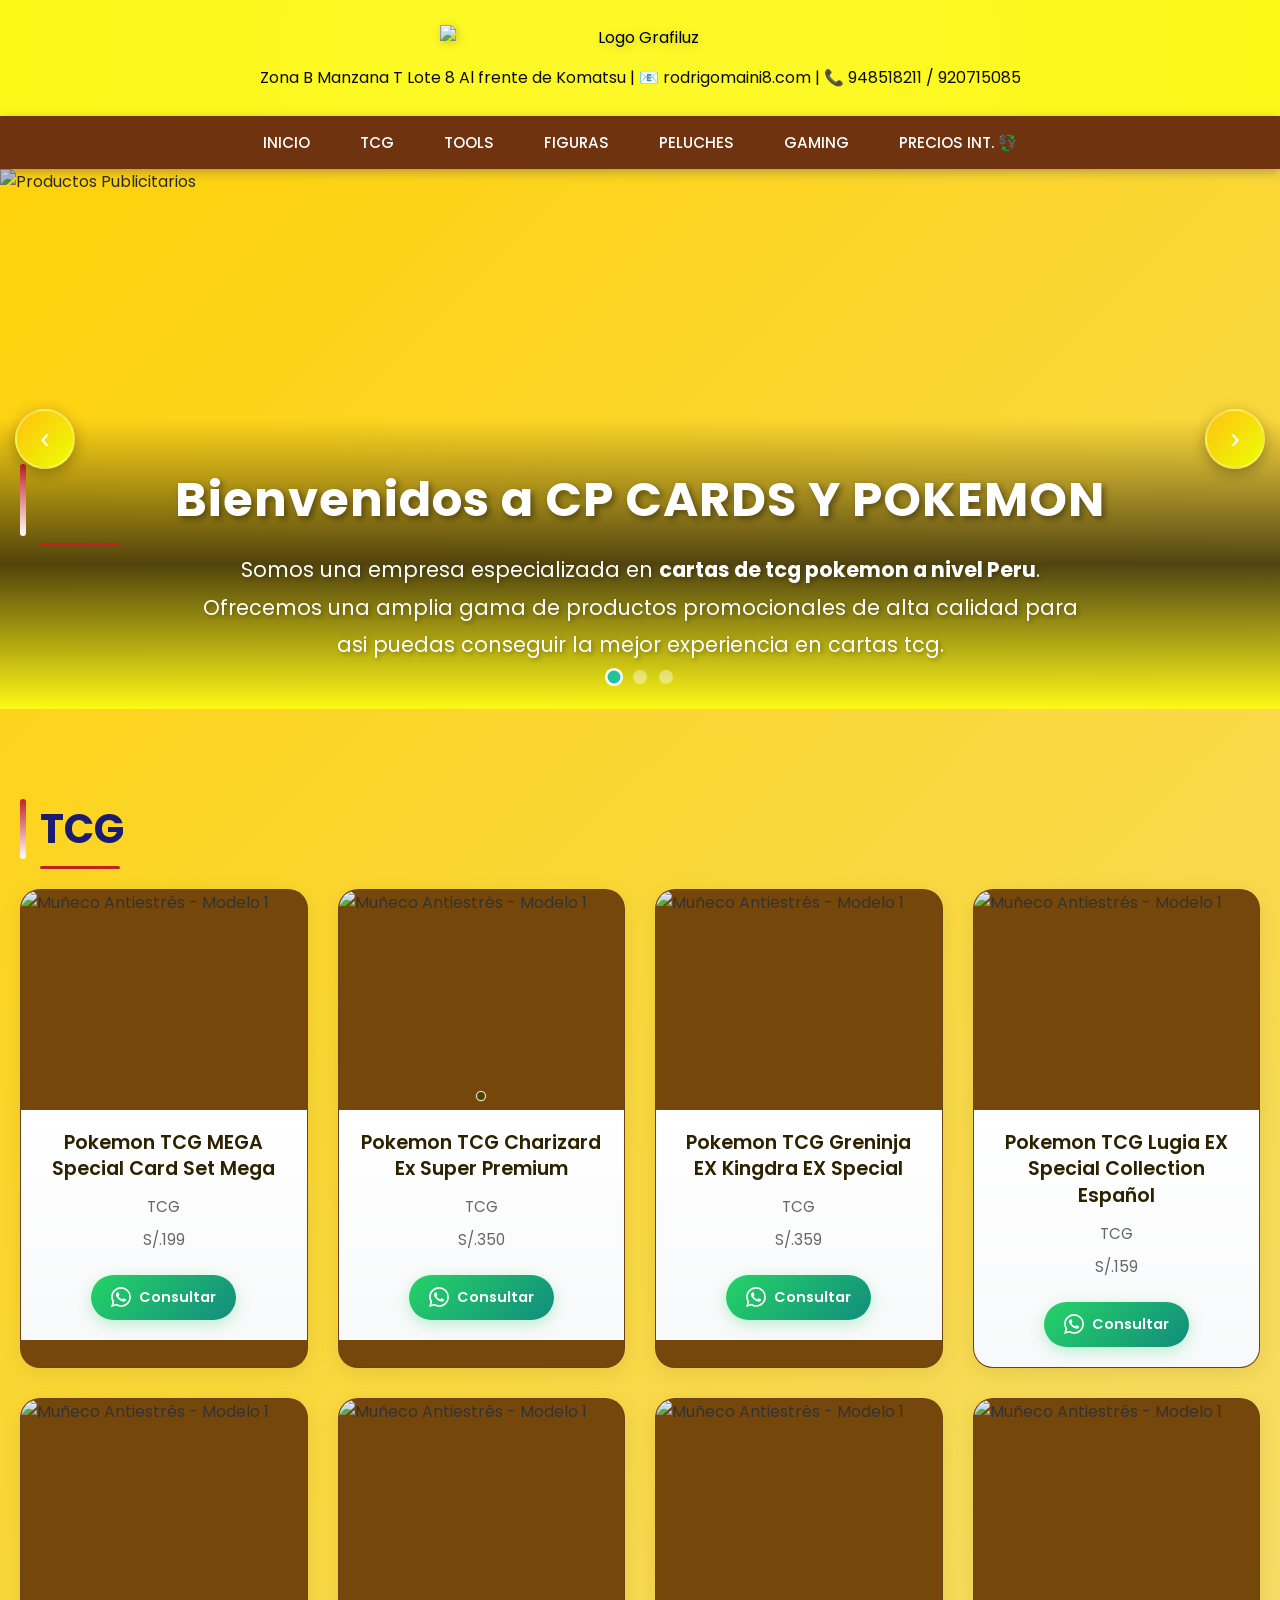
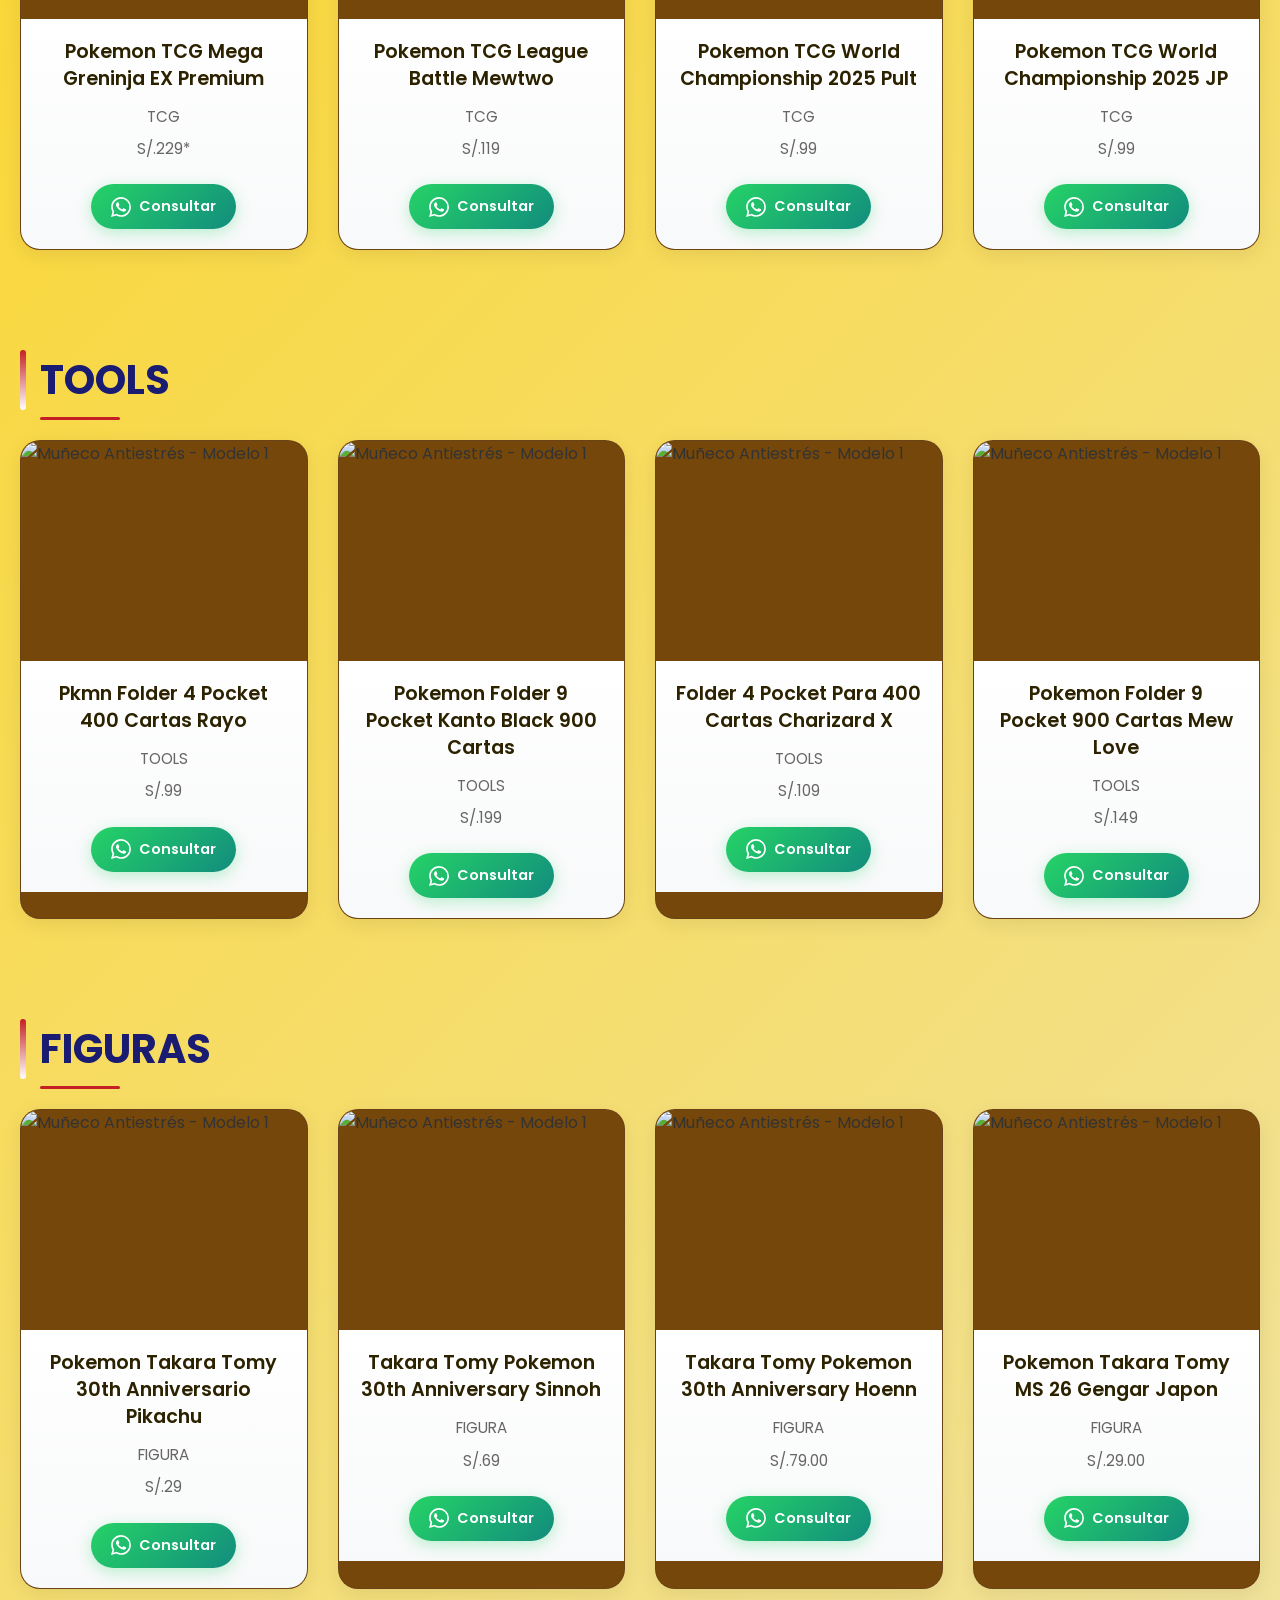
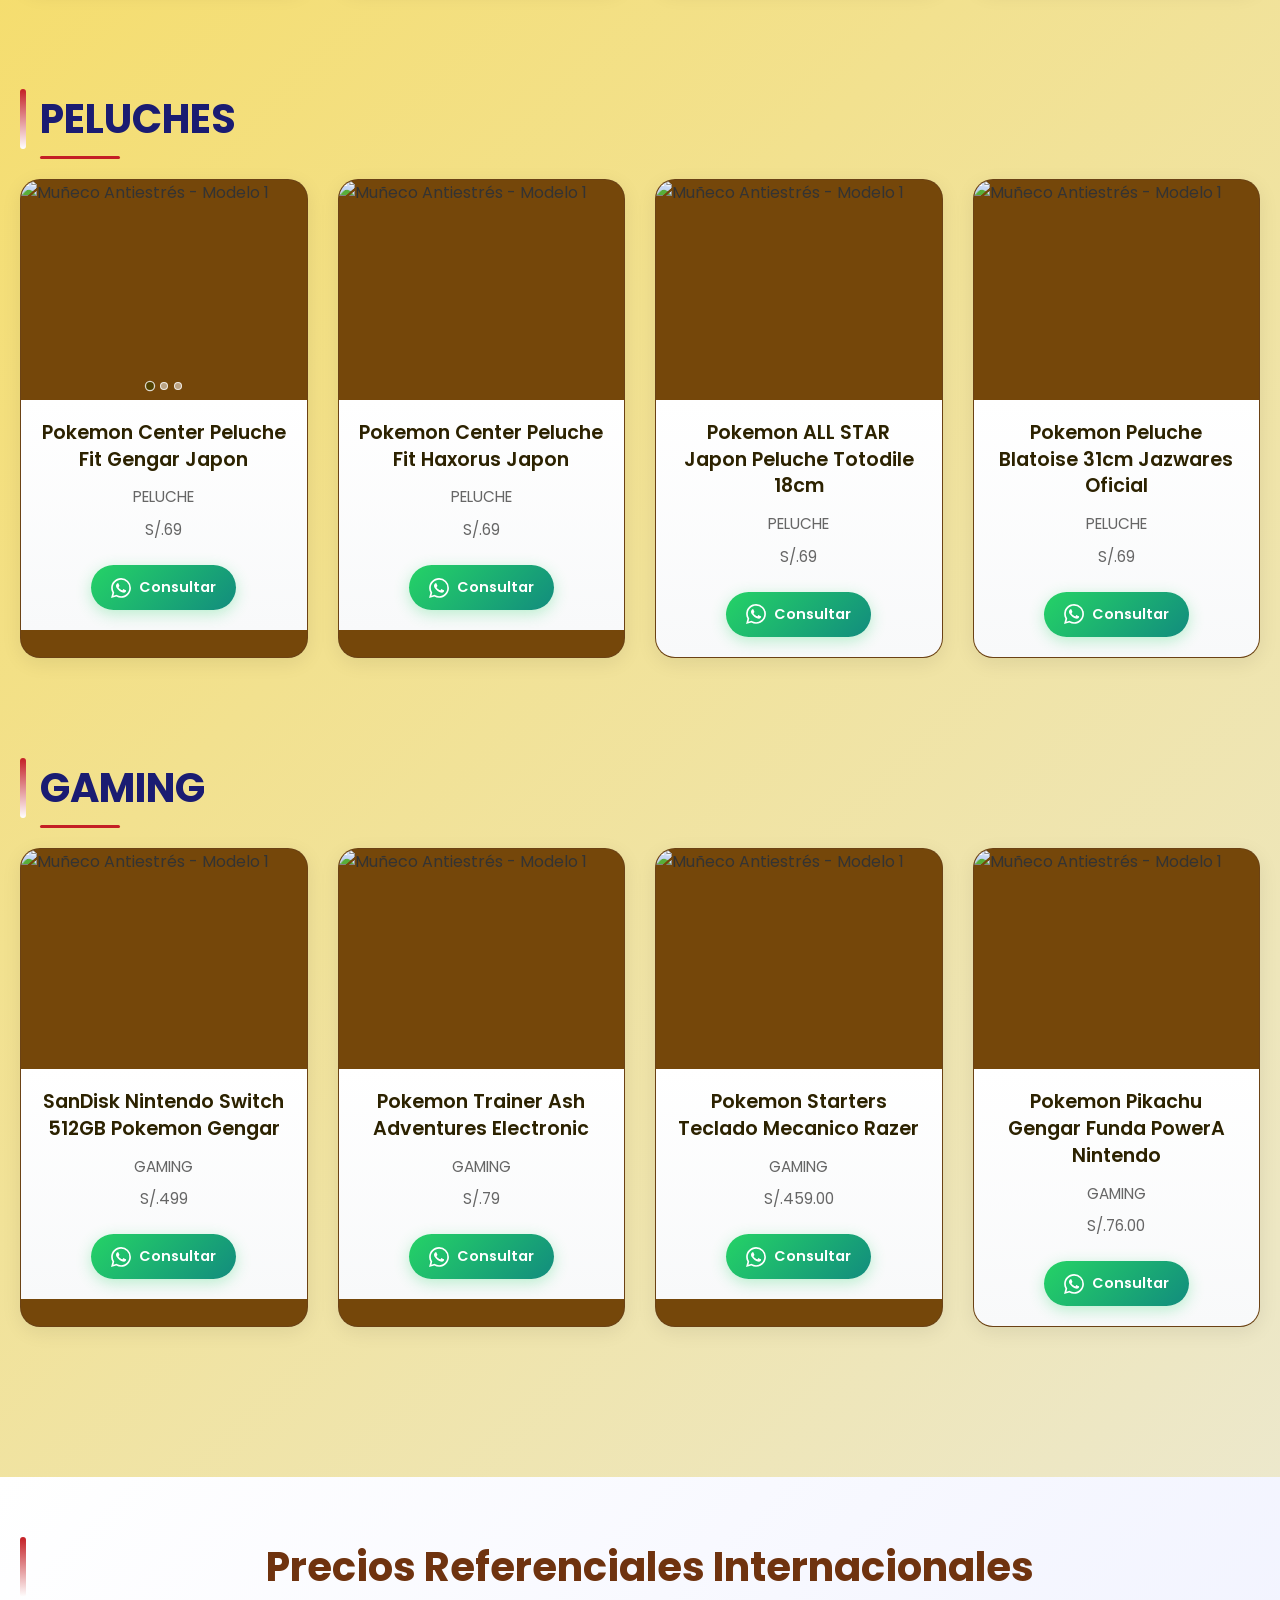
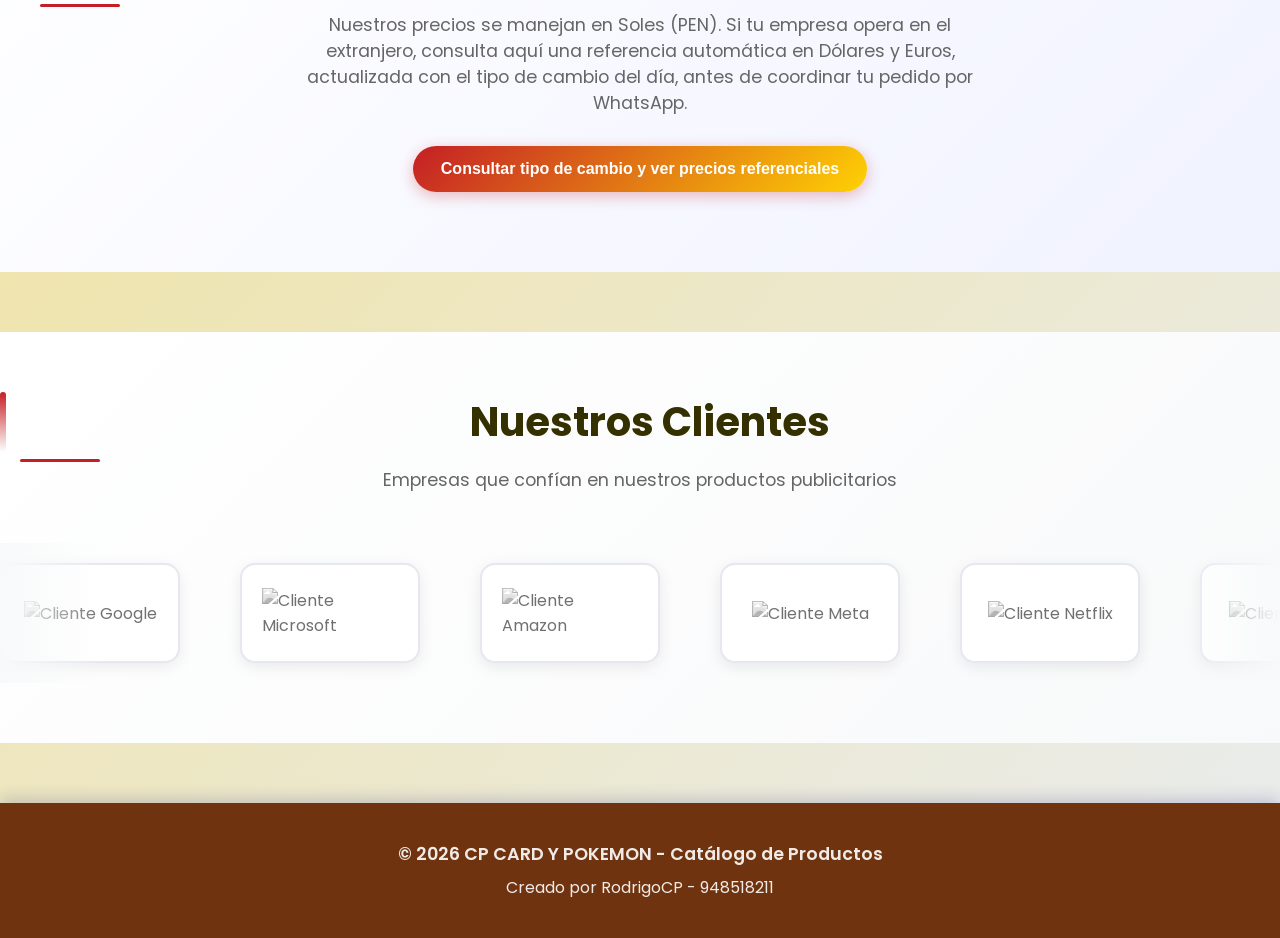
==== commit 437629ca: "Update Sesion - 001-index.html" ====
--- a/Sesion - 001-index.html
+++ b/Sesion - 001-index.html
@@ -20,6 +20,7 @@
     <a href="#tomatodos">FIGURAS</a>
     <a href="#llaveros">PELUCHES</a>
     <a href="#bolsas">GAMING</a>
+    <a href="#precios-internacionales">PRECIOS INT. 💱</a>
   </nav>
 
   <!-- BOTÓN FLOTANTE PARA IR AL INICIO -->
@@ -102,7 +103,7 @@
               <h3>Pokemon TCG MEGA Special Card Set Mega</h3>
               <p>TCG</p>
               <p>S/.199</p>
-              <a href="#" class="btn-whatsapp" onclick="enviarWhatsApp(event, 'Muñeco Antiestrés - Medidas: 10.5 x 7 cm')">
+              <a href="#" class="btn-whatsapp" onclick="enviarWhatsApp(event, 'Pokemon TCG MEGA Special Card Set Mega')">
                 <svg viewBox="0 0 24 24" xmlns="http://www.w3.org/2000/svg">
                   <path d="M17.472 14.382c-.297-.149-1.758-.867-2.03-.967-.273-.099-.471-.148-.67.15-.197.297-.767.966-.94 1.164-.173.199-.347.223-.644.075-.297-.15-1.255-.463-2.39-1.475-.883-.788-1.48-1.761-1.653-2.059-.173-.297-.018-.458.13-.606.134-.133.298-.347.446-.52.149-.174.198-.298.298-.497.099-.198.05-.371-.025-.52-.075-.149-.669-1.612-.916-2.207-.242-.579-.487-.5-.669-.51-.173-.008-.371-.01-.57-.01-.198 0-.52.074-.792.372-.272.297-1.04 1.016-1.04 2.479 0 1.462 1.065 2.875 1.213 3.074.149.198 2.096 3.2 5.077 4.487.709.306 1.262.489 1.694.625.712.227 1.36.195 1.871.118.571-.085 1.758-.719 2.006-1.413.248-.694.248-1.289.173-1.413-.074-.124-.272-.198-.57-.347m-5.421 7.403h-.004a9.87 9.87 0 01-5.031-1.378l-.361-.214-3.741.982.998-3.648-.235-.374a9.86 9.86 0 01-1.51-5.26c.001-5.45 4.436-9.884 9.888-9.884 2.64 0 5.122 1.03 6.988 2.898a9.825 9.825 0 012.893 6.994c-.003 5.45-4.437 9.884-9.885 9.884m8.413-18.297A11.815 11.815 0 0012.05 0C5.495 0 .16 5.335.157 11.892c0 2.096.547 4.142 1.588 5.945L.057 24l6.305-1.654a11.882 11.882 0 005.683 1.448h.005c6.554 0 11.89-5.335 11.893-11.893a11.821 11.821 0 00-3.48-8.413Z"/>
                 </svg>
@@ -126,10 +127,10 @@
           <div class="info">
             <!-- Información para imagen 1 -->
             <div class="card-info-item active">
-              <h3>Pokemon TCG Charizard Ex Super Premium                      </h3>
+              <h3>Pokemon TCG Charizard Ex Super Premium</h3>
               <p>TCG</p>
               <p>S/.350</p>
-              <a href="#" class="btn-whatsapp" onclick="enviarWhatsApp(event, 'Gota antiestres - Medidas: 5.9 cm')">
+              <a href="#" class="btn-whatsapp" onclick="enviarWhatsApp(event, 'Pokemon TCG Charizard Ex Super Premium')">
                 <svg viewBox="0 0 24 24" xmlns="http://www.w3.org/2000/svg">
                   <path d="M17.472 14.382c-.297-.149-1.758-.867-2.03-.967-.273-.099-.471-.148-.67.15-.197.297-.767.966-.94 1.164-.173.199-.347.223-.644.075-.297-.15-1.255-.463-2.39-1.475-.883-.788-1.48-1.761-1.653-2.059-.173-.297-.018-.458.13-.606.134-.133.298-.347.446-.52.149-.174.198-.298.298-.497.099-.198.05-.371-.025-.52-.075-.149-.669-1.612-.916-2.207-.242-.579-.487-.5-.669-.51-.173-.008-.371-.01-.57-.01-.198 0-.52.074-.792.372-.272.297-1.04 1.016-1.04 2.479 0 1.462 1.065 2.875 1.213 3.074.149.198 2.096 3.2 5.077 4.487.709.306 1.262.489 1.694.625.712.227 1.36.195 1.871.118.571-.085 1.758-.719 2.006-1.413.248-.694.248-1.289.173-1.413-.074-.124-.272-.198-.57-.347m-5.421 7.403h-.004a9.87 9.87 0 01-5.031-1.378l-.361-.214-3.741.982.998-3.648-.235-.374a9.86 9.86 0 01-1.51-5.26c.001-5.45 4.436-9.884 9.888-9.884 2.64 0 5.122 1.03 6.988 2.898a9.825 9.825 0 012.893 6.994c-.003 5.45-4.437 9.884-9.885 9.884m8.413-18.297A11.815 11.815 0 0012.05 0C5.495 0 .16 5.335.157 11.892c0 2.096.547 4.142 1.588 5.945L.057 24l6.305-1.654a11.882 11.882 0 005.683 1.448h.005c6.554 0 11.89-5.335 11.893-11.893a11.821 11.821 0 00-3.48-8.413Z"/>
                 </svg>
@@ -154,7 +155,7 @@
               <h3>Pokemon TCG Greninja EX Kingdra EX Special</h3>
               <p>TCG</p>
               <p>S/.359</p>
-              <a href="#" class="btn-whatsapp" onclick="enviarWhatsApp(event, 'Corazon Amtiestres')">
+              <a href="#" class="btn-whatsapp" onclick="enviarWhatsApp(event, 'Pokemon TCG Greninja EX Kingdra EX Special')">
                 <svg viewBox="0 0 24 24" xmlns="http://www.w3.org/2000/svg">
                   <path d="M17.472 14.382c-.297-.149-1.758-.867-2.03-.967-.273-.099-.471-.148-.67.15-.197.297-.767.966-.94 1.164-.173.199-.347.223-.644.075-.297-.15-1.255-.463-2.39-1.475-.883-.788-1.48-1.761-1.653-2.059-.173-.297-.018-.458.13-.606.134-.133.298-.347.446-.52.149-.174.198-.298.298-.497.099-.198.05-.371-.025-.52-.075-.149-.669-1.612-.916-2.207-.242-.579-.487-.5-.669-.51-.173-.008-.371-.01-.57-.01-.198 0-.52.074-.792.372-.272.297-1.04 1.016-1.04 2.479 0 1.462 1.065 2.875 1.213 3.074.149.198 2.096 3.2 5.077 4.487.709.306 1.262.489 1.694.625.712.227 1.36.195 1.871.118.571-.085 1.758-.719 2.006-1.413.248-.694.248-1.289.173-1.413-.074-.124-.272-.198-.57-.347m-5.421 7.403h-.004a9.87 9.87 0 01-5.031-1.378l-.361-.214-3.741.982.998-3.648-.235-.374a9.86 9.86 0 01-1.51-5.26c.001-5.45 4.436-9.884 9.888-9.884 2.64 0 5.122 1.03 6.988 2.898a9.825 9.825 0 012.893 6.994c-.003 5.45-4.437 9.884-9.885 9.884m8.413-18.297A11.815 11.815 0 0012.05 0C5.495 0 .16 5.335.157 11.892c0 2.096.547 4.142 1.588 5.945L.057 24l6.305-1.654a11.882 11.882 0 005.683 1.448h.005c6.554 0 11.89-5.335 11.893-11.893a11.821 11.821 0 00-3.48-8.413Z"/>
                 </svg>
@@ -178,7 +179,7 @@
               <h3>Pokemon TCG Lugia EX Special Collection Español</h3>
               <p>TCG</p>
               <p>S/.159</p>
-              <a href="#" class="btn-whatsapp" onclick="enviarWhatsApp(event, 'Muñeco Antiestrés - Modelo Clásico')">
+              <a href="#" class="btn-whatsapp" onclick="enviarWhatsApp(event, 'Pokemon TCG Lugia EX Special Collection Español')">
                 <svg viewBox="0 0 24 24" xmlns="http://www.w3.org/2000/svg">
                   <path d="M17.472 14.382c-.297-.149-1.758-.867-2.03-.967-.273-.099-.471-.148-.67.15-.197.297-.767.966-.94 1.164-.173.199-.347.223-.644.075-.297-.15-1.255-.463-2.39-1.475-.883-.788-1.48-1.761-1.653-2.059-.173-.297-.018-.458.13-.606.134-.133.298-.347.446-.52.149-.174.198-.298.298-.497.099-.198.05-.371-.025-.52-.075-.149-.669-1.612-.916-2.207-.242-.579-.487-.5-.669-.51-.173-.008-.371-.01-.57-.01-.198 0-.52.074-.792.372-.272.297-1.04 1.016-1.04 2.479 0 1.462 1.065 2.875 1.213 3.074.149.198 2.096 3.2 5.077 4.487.709.306 1.262.489 1.694.625.712.227 1.36.195 1.871.118.571-.085 1.758-.719 2.006-1.413.248-.694.248-1.289.173-1.413-.074-.124-.272-.198-.57-.347m-5.421 7.403h-.004a9.87 9.87 0 01-5.031-1.378l-.361-.214-3.741.982.998-3.648-.235-.374a9.86 9.86 0 01-1.51-5.26c.001-5.45 4.436-9.884 9.888-9.884 2.64 0 5.122 1.03 6.988 2.898a9.825 9.825 0 012.893 6.994c-.003 5.45-4.437 9.884-9.885 9.884m8.413-18.297A11.815 11.815 0 0012.05 0C5.495 0 .16 5.335.157 11.892c0 2.096.547 4.142 1.588 5.945L.057 24l6.305-1.654a11.882 11.882 0 005.683 1.448h.005c6.554 0 11.89-5.335 11.893-11.893a11.821 11.821 0 00-3.48-8.413Z"/>
                 </svg>
@@ -199,10 +200,10 @@
           <div class="info">
             <!-- Información para imagen 1 -->
             <div class="card-info-item active">
-              <h3>Pokemon TCG Mega Greninja EX Premium  </h3>
+              <h3>Pokemon TCG Mega Greninja EX Premium</h3>
               <p>TCG</p>
               <p>S/.229*</p>
-              <a href="#" class="btn-whatsapp" onclick="enviarWhatsApp(event, 'Pelota fútbol antiestrés - Medidas: 7 x 7 cm')">
+              <a href="#" class="btn-whatsapp" onclick="enviarWhatsApp(event, 'Pokemon TCG Mega Greninja EX Premium')">
                 <svg viewBox="0 0 24 24" xmlns="http://www.w3.org/2000/svg">
                   <path d="M17.472 14.382c-.297-.149-1.758-.867-2.03-.967-.273-.099-.471-.148-.67.15-.197.297-.767.966-.94 1.164-.173.199-.347.223-.644.075-.297-.15-1.255-.463-2.39-1.475-.883-.788-1.48-1.761-1.653-2.059-.173-.297-.018-.458.13-.606.134-.133.298-.347.446-.52.149-.174.198-.298.298-.497.099-.198.05-.371-.025-.52-.075-.149-.669-1.612-.916-2.207-.242-.579-.487-.5-.669-.51-.173-.008-.371-.01-.57-.01-.198 0-.52.074-.792.372-.272.297-1.04 1.016-1.04 2.479 0 1.462 1.065 2.875 1.213 3.074.149.198 2.096 3.2 5.077 4.487.709.306 1.262.489 1.694.625.712.227 1.36.195 1.871.118.571-.085 1.758-.719 2.006-1.413.248-.694.248-1.289.173-1.413-.074-.124-.272-.198-.57-.347m-5.421 7.403h-.004a9.87 9.87 0 01-5.031-1.378l-.361-.214-3.741.982.998-3.648-.235-.374a9.86 9.86 0 01-1.51-5.26c.001-5.45 4.436-9.884 9.888-9.884 2.64 0 5.122 1.03 6.988 2.898a9.825 9.825 0 012.893 6.994c-.003 5.45-4.437 9.884-9.885 9.884m8.413-18.297A11.815 11.815 0 0012.05 0C5.495 0 .16 5.335.157 11.892c0 2.096.547 4.142 1.588 5.945L.057 24l6.305-1.654a11.882 11.882 0 005.683 1.448h.005c6.554 0 11.89-5.335 11.893-11.893a11.821 11.821 0 00-3.48-8.413Z"/>
                 </svg>
@@ -226,7 +227,7 @@
               <h3>Pokemon TCG League Battle Mewtwo</h3>
               <p>TCG</p>
               <p>S/.119</p>
-              <a href="#" class="btn-whatsapp" onclick="enviarWhatsApp(event, 'Pelota antiestrés')">
+              <a href="#" class="btn-whatsapp" onclick="enviarWhatsApp(event, 'Pokemon TCG League Battle Mewtwo     ')">
                 <svg viewBox="0 0 24 24" xmlns="http://www.w3.org/2000/svg">
                   <path d="M17.472 14.382c-.297-.149-1.758-.867-2.03-.967-.273-.099-.471-.148-.67.15-.197.297-.767.966-.94 1.164-.173.199-.347.223-.644.075-.297-.15-1.255-.463-2.39-1.475-.883-.788-1.48-1.761-1.653-2.059-.173-.297-.018-.458.13-.606.134-.133.298-.347.446-.52.149-.174.198-.298.298-.497.099-.198.05-.371-.025-.52-.075-.149-.669-1.612-.916-2.207-.242-.579-.487-.5-.669-.51-.173-.008-.371-.01-.57-.01-.198 0-.52.074-.792.372-.272.297-1.04 1.016-1.04 2.479 0 1.462 1.065 2.875 1.213 3.074.149.198 2.096 3.2 5.077 4.487.709.306 1.262.489 1.694.625.712.227 1.36.195 1.871.118.571-.085 1.758-.719 2.006-1.413.248-.694.248-1.289.173-1.413-.074-.124-.272-.198-.57-.347m-5.421 7.403h-.004a9.87 9.87 0 01-5.031-1.378l-.361-.214-3.741.982.998-3.648-.235-.374a9.86 9.86 0 01-1.51-5.26c.001-5.45 4.436-9.884 9.888-9.884 2.64 0 5.122 1.03 6.988 2.898a9.825 9.825 0 012.893 6.994c-.003 5.45-4.437 9.884-9.885 9.884m8.413-18.297A11.815 11.815 0 0012.05 0C5.495 0 .16 5.335.157 11.892c0 2.096.547 4.142 1.588 5.945L.057 24l6.305-1.654a11.882 11.882 0 005.683 1.448h.005c6.554 0 11.89-5.335 11.893-11.893a11.821 11.821 0 00-3.48-8.413Z"/>
                 </svg>
@@ -250,7 +251,7 @@
               <h3>Pokemon TCG World Championship 2025 Pult</h3>
               <p>TCG</p>
               <p>S/.99</p>
-              <a href="#" class="btn-whatsapp" onclick="enviarWhatsApp(event, 'Muñeco Antiestrés - Modelo Clásico')">
+              <a href="#" class="btn-whatsapp" onclick="enviarWhatsApp(event, 'Pokemon TCG World Championship 2025 Pult    ')">
                 <svg viewBox="0 0 24 24" xmlns="http://www.w3.org/2000/svg">
                   <path d="M17.472 14.382c-.297-.149-1.758-.867-2.03-.967-.273-.099-.471-.148-.67.15-.197.297-.767.966-.94 1.164-.173.199-.347.223-.644.075-.297-.15-1.255-.463-2.39-1.475-.883-.788-1.48-1.761-1.653-2.059-.173-.297-.018-.458.13-.606.134-.133.298-.347.446-.52.149-.174.198-.298.298-.497.099-.198.05-.371-.025-.52-.075-.149-.669-1.612-.916-2.207-.242-.579-.487-.5-.669-.51-.173-.008-.371-.01-.57-.01-.198 0-.52.074-.792.372-.272.297-1.04 1.016-1.04 2.479 0 1.462 1.065 2.875 1.213 3.074.149.198 2.096 3.2 5.077 4.487.709.306 1.262.489 1.694.625.712.227 1.36.195 1.871.118.571-.085 1.758-.719 2.006-1.413.248-.694.248-1.289.173-1.413-.074-.124-.272-.198-.57-.347m-5.421 7.403h-.004a9.87 9.87 0 01-5.031-1.378l-.361-.214-3.741.982.998-3.648-.235-.374a9.86 9.86 0 01-1.51-5.26c.001-5.45 4.436-9.884 9.888-9.884 2.64 0 5.122 1.03 6.988 2.898a9.825 9.825 0 012.893 6.994c-.003 5.45-4.437 9.884-9.885 9.884m8.413-18.297A11.815 11.815 0 0012.05 0C5.495 0 .16 5.335.157 11.892c0 2.096.547 4.142 1.588 5.945L.057 24l6.305-1.654a11.882 11.882 0 005.683 1.448h.005c6.554 0 11.89-5.335 11.893-11.893a11.821 11.821 0 00-3.48-8.413Z"/>
                 </svg>
@@ -271,10 +272,10 @@
           <div class="info">
             <!-- Información para imagen 1 -->
             <div class="card-info-item active">
-              <h3>Pokemon TCG World Championship 2025 JP </h3>
+              <h3>Pokemon TCG World Championship 2025 JP</h3>
               <p>TCG</p>
               <p>S/.99</p>
-              <a href="#" class="btn-whatsapp" onclick="enviarWhatsApp(event, 'Muñeco Antiestrés - Modelo Clásico')">
+              <a href="#" class="btn-whatsapp" onclick="enviarWhatsApp(event, 'Pokemon TCG World Championship 2025 JP')">
                 <svg viewBox="0 0 24 24" xmlns="http://www.w3.org/2000/svg">
                   <path d="M17.472 14.382c-.297-.149-1.758-.867-2.03-.967-.273-.099-.471-.148-.67.15-.197.297-.767.966-.94 1.164-.173.199-.347.223-.644.075-.297-.15-1.255-.463-2.39-1.475-.883-.788-1.48-1.761-1.653-2.059-.173-.297-.018-.458.13-.606.134-.133.298-.347.446-.52.149-.174.198-.298.298-.497.099-.198.05-.371-.025-.52-.075-.149-.669-1.612-.916-2.207-.242-.579-.487-.5-.669-.51-.173-.008-.371-.01-.57-.01-.198 0-.52.074-.792.372-.272.297-1.04 1.016-1.04 2.479 0 1.462 1.065 2.875 1.213 3.074.149.198 2.096 3.2 5.077 4.487.709.306 1.262.489 1.694.625.712.227 1.36.195 1.871.118.571-.085 1.758-.719 2.006-1.413.248-.694.248-1.289.173-1.413-.074-.124-.272-.198-.57-.347m-5.421 7.403h-.004a9.87 9.87 0 01-5.031-1.378l-.361-.214-3.741.982.998-3.648-.235-.374a9.86 9.86 0 01-1.51-5.26c.001-5.45 4.436-9.884 9.888-9.884 2.64 0 5.122 1.03 6.988 2.898a9.825 9.825 0 012.893 6.994c-.003 5.45-4.437 9.884-9.885 9.884m8.413-18.297A11.815 11.815 0 0012.05 0C5.495 0 .16 5.335.157 11.892c0 2.096.547 4.142 1.588 5.945L.057 24l6.305-1.654a11.882 11.882 0 005.683 1.448h.005c6.554 0 11.89-5.335 11.893-11.893a11.821 11.821 0 00-3.48-8.413Z"/>
                 </svg>
@@ -704,6 +705,22 @@
       </div>
     </section>
   </div>
+
+  <section id="precios-internacionales" class="puente-digital-section">
+    <h2>Precios Referenciales Internacionales</h2>
+    <p class="pd-subtitle">
+      Nuestros precios se manejan en Soles (PEN). Si tu empresa opera en el extranjero,
+      consulta aquí una referencia automática en Dólares y Euros, actualizada con el tipo
+      de cambio del día, antes de coordinar tu pedido por WhatsApp.
+    </p>
+
+    <button class="pd-btn" onclick="iniciarPuenteDigital(productos)">
+      Consultar tipo de cambio y ver precios referenciales
+    </button>
+
+    <p id="pd-estado" class="pd-estado"></p>
+    <div id="pd-catalogo" class="pd-catalogo"></div>
+  </section>
   <!-- SECCIÓN DE CLIENTES -->
   <section class="clientes-section">
     <h2>Nuestros Clientes</h2>
@@ -789,5 +806,7 @@
   </footer>
 
  <script src="script.js"></script>
+ <script src="productos-data.js"></script>
+  <script src="puente-digital.js"></script>
 </body>
-</html>+</html>
--- a/styles.css
+++ b/styles.css
@@ -749,4 +749,59 @@
     .card:nth-child(3) { animation-delay: 0.3s; }
     .card:nth-child(4) { animation-delay: 0.4s; }
     .card:nth-child(5) { animation-delay: 0.5s; }
-    .card:nth-child(6) { animation-delay: 0.6s; }+    .card:nth-child(6) { animation-delay: 0.6s; }
+    /* ====== SESIÓN 2: EL PUENTE DIGITAL (integración E-business) ====== */
+    .puente-digital-section {
+      background: linear-gradient(135deg, #ffffff 0%, #f0f2ff 100%);
+      padding: 60px 20px;
+      margin: 60px 0 0 0;
+      text-align: center;
+    }
+    .puente-digital-section h2 {
+      font-size: clamp(1.8rem, 4vw, 2.5rem);
+      color: #6f330f;
+      margin-bottom: 15px;
+      font-weight: 700;
+    }
+    .pd-subtitle {
+      color: #666;
+      font-size: clamp(0.95rem, 2.5vw, 1.1rem);
+      max-width: 700px;
+      margin: 0 auto 30px;
+    }
+    .pd-btn {
+      background: linear-gradient(135deg, #C41F25 0%, #ffd104 100%);
+      color: white;
+      border: none;
+      padding: 14px 28px;
+      border-radius: 30px;
+      font-size: 1rem;
+      font-weight: 600;
+      cursor: pointer;
+      box-shadow: 0 4px 15px rgba(196, 31, 37, 0.3);
+      transition: transform 0.3s ease;
+    }
+    .pd-btn:hover {
+      transform: translateY(-2px);
+    }
+    .pd-estado {
+      margin: 18px 0;
+      font-style: italic;
+      color: #6f330f;
+      font-weight: 500;
+    }
+    .pd-catalogo {
+      display: grid;
+      grid-template-columns: repeat(auto-fit, minmax(240px, 1fr));
+      gap: 14px;
+      max-width: 1000px;
+      margin: 20px auto 0;
+      text-align: left;
+    }
+    .pd-producto {
+      background: white;
+      border: 1px solid #e5e5e5;
+      border-radius: 12px;
+      padding: 16px 20px;
+      box-shadow: 0 2px 8px rgba(0,0,0,0.05);
+    }
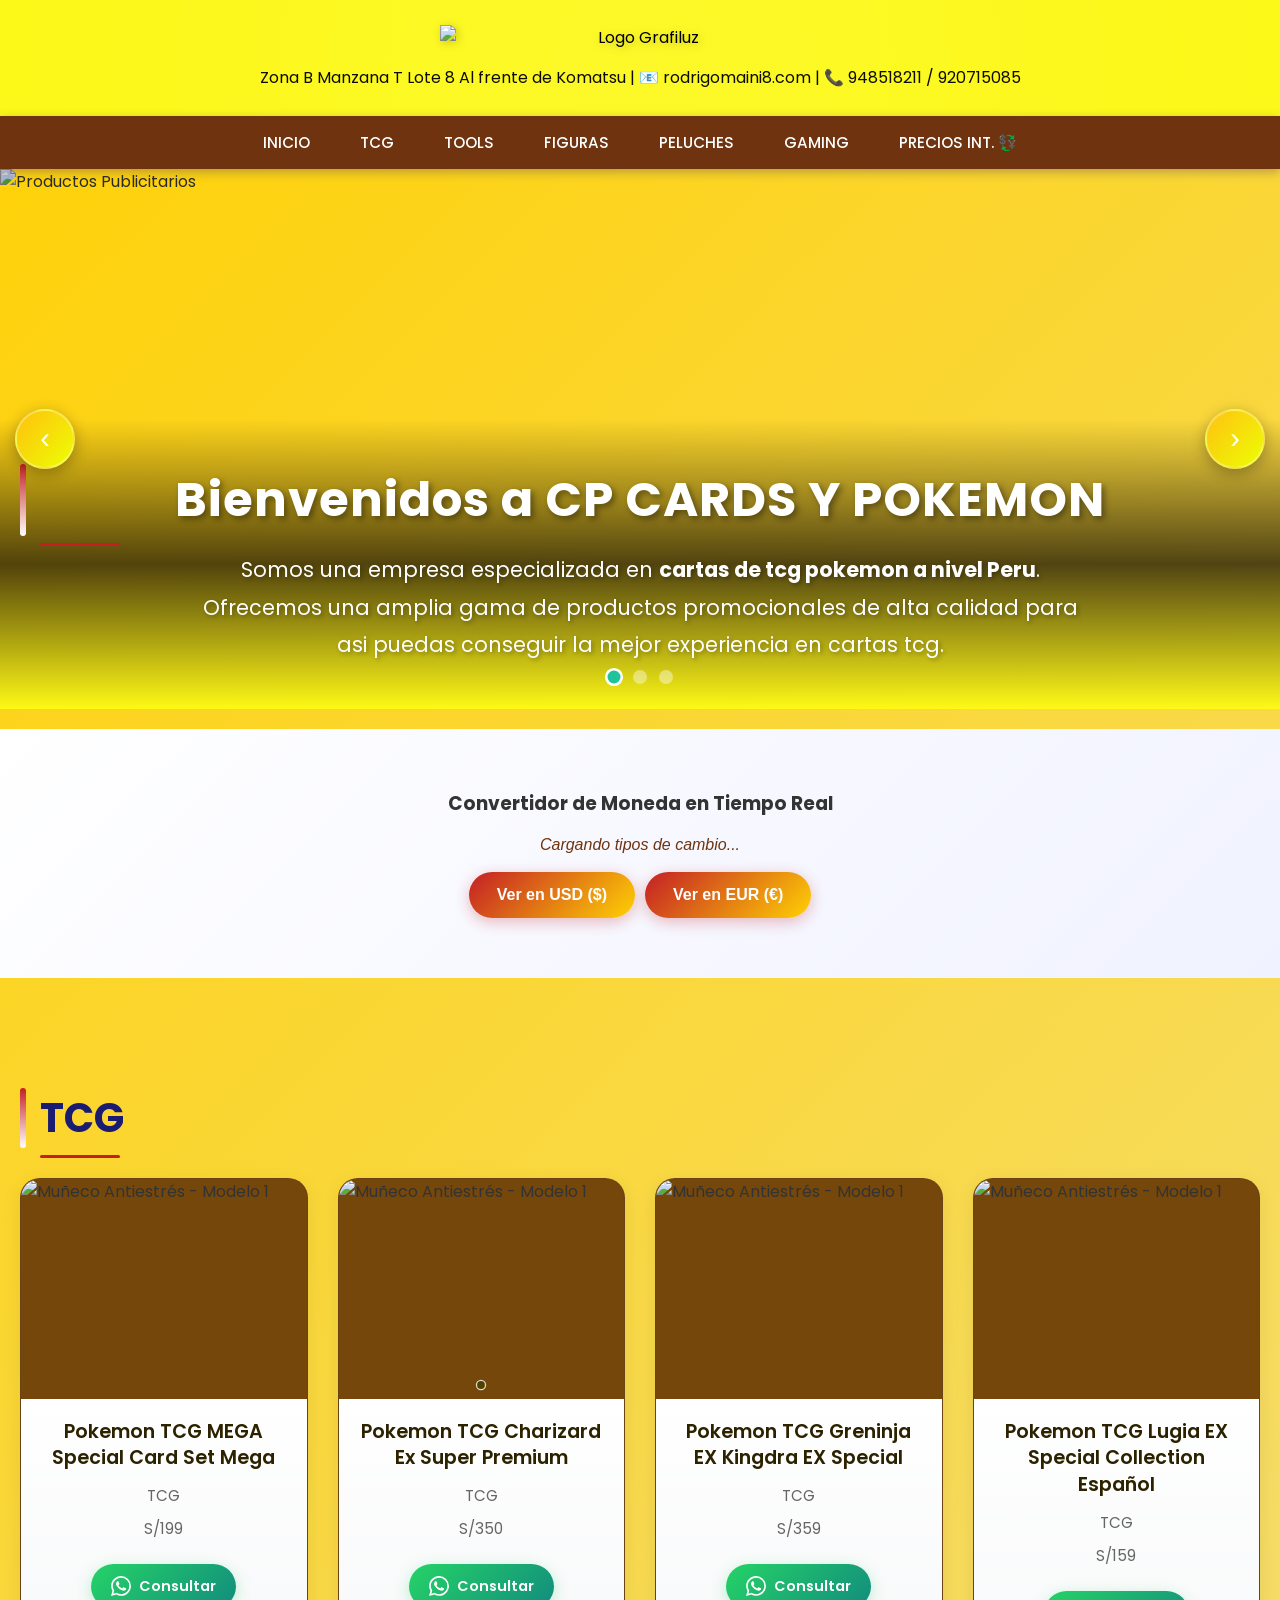
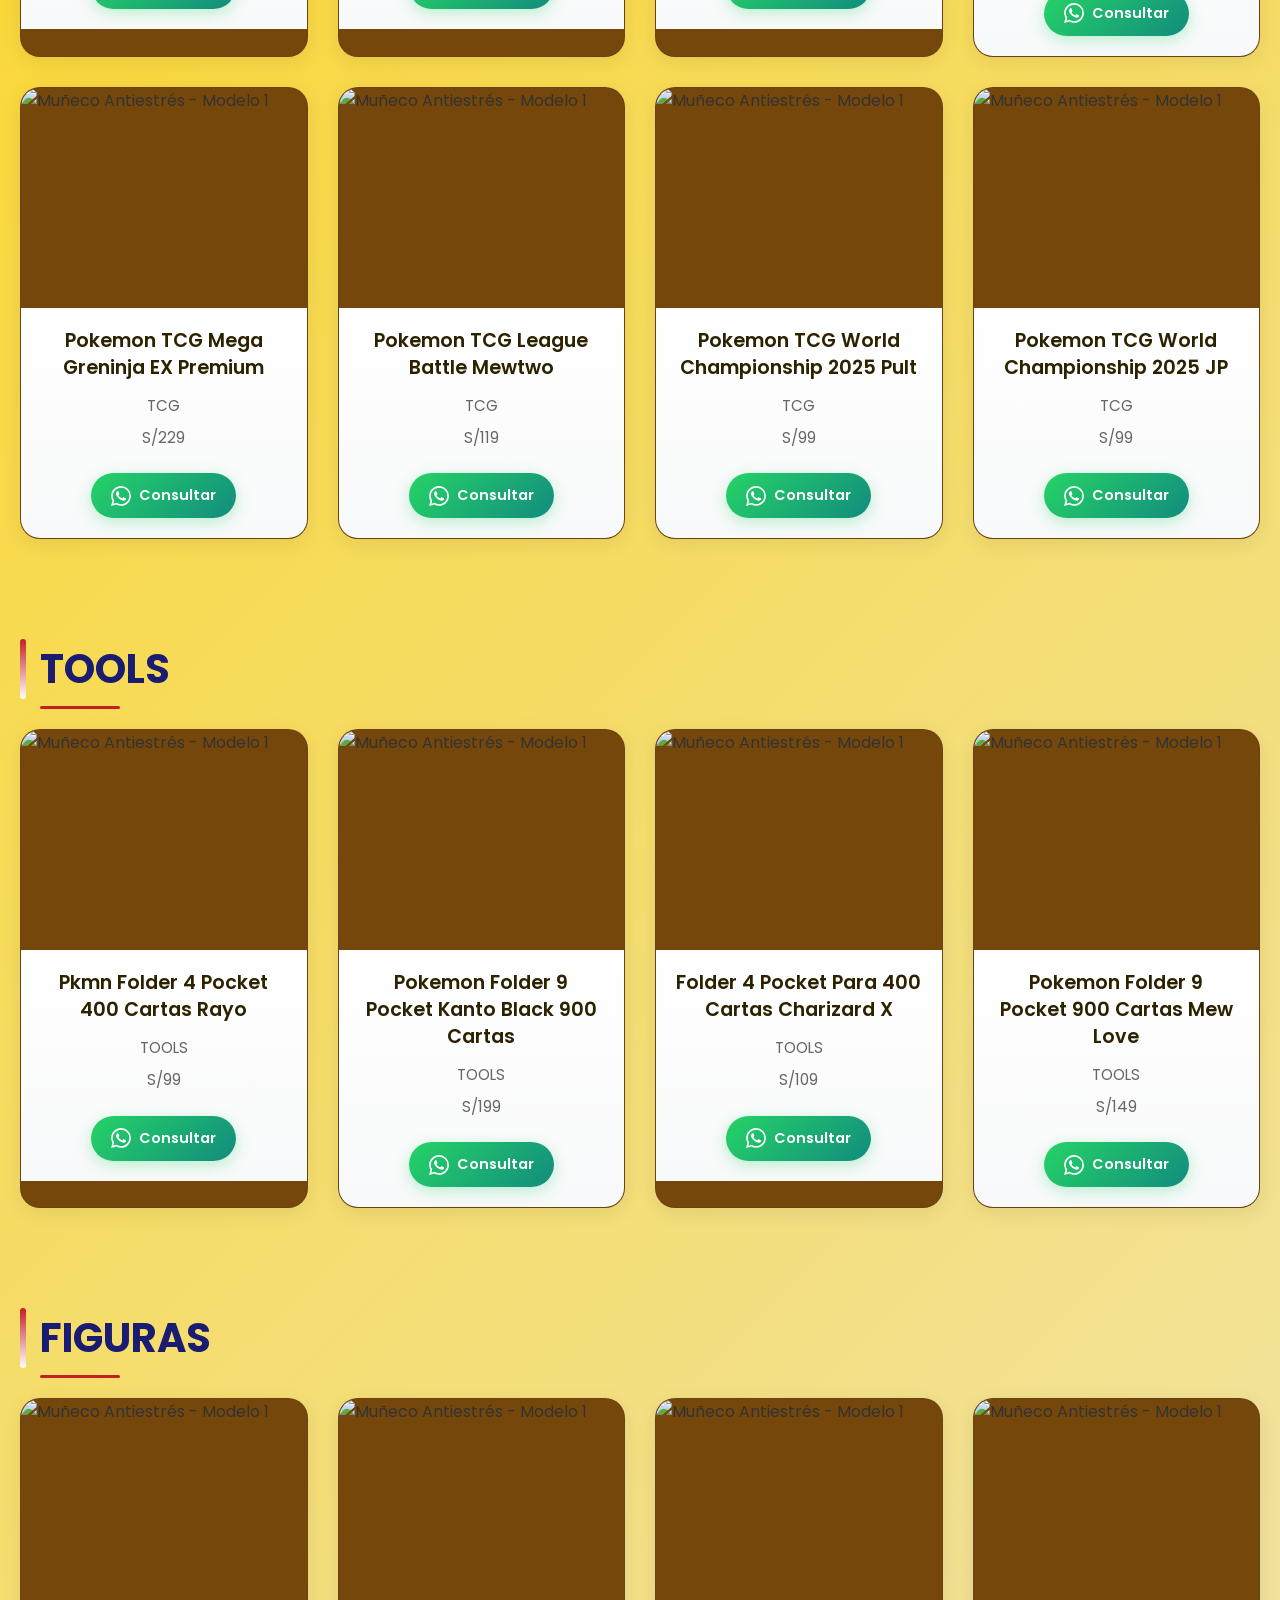
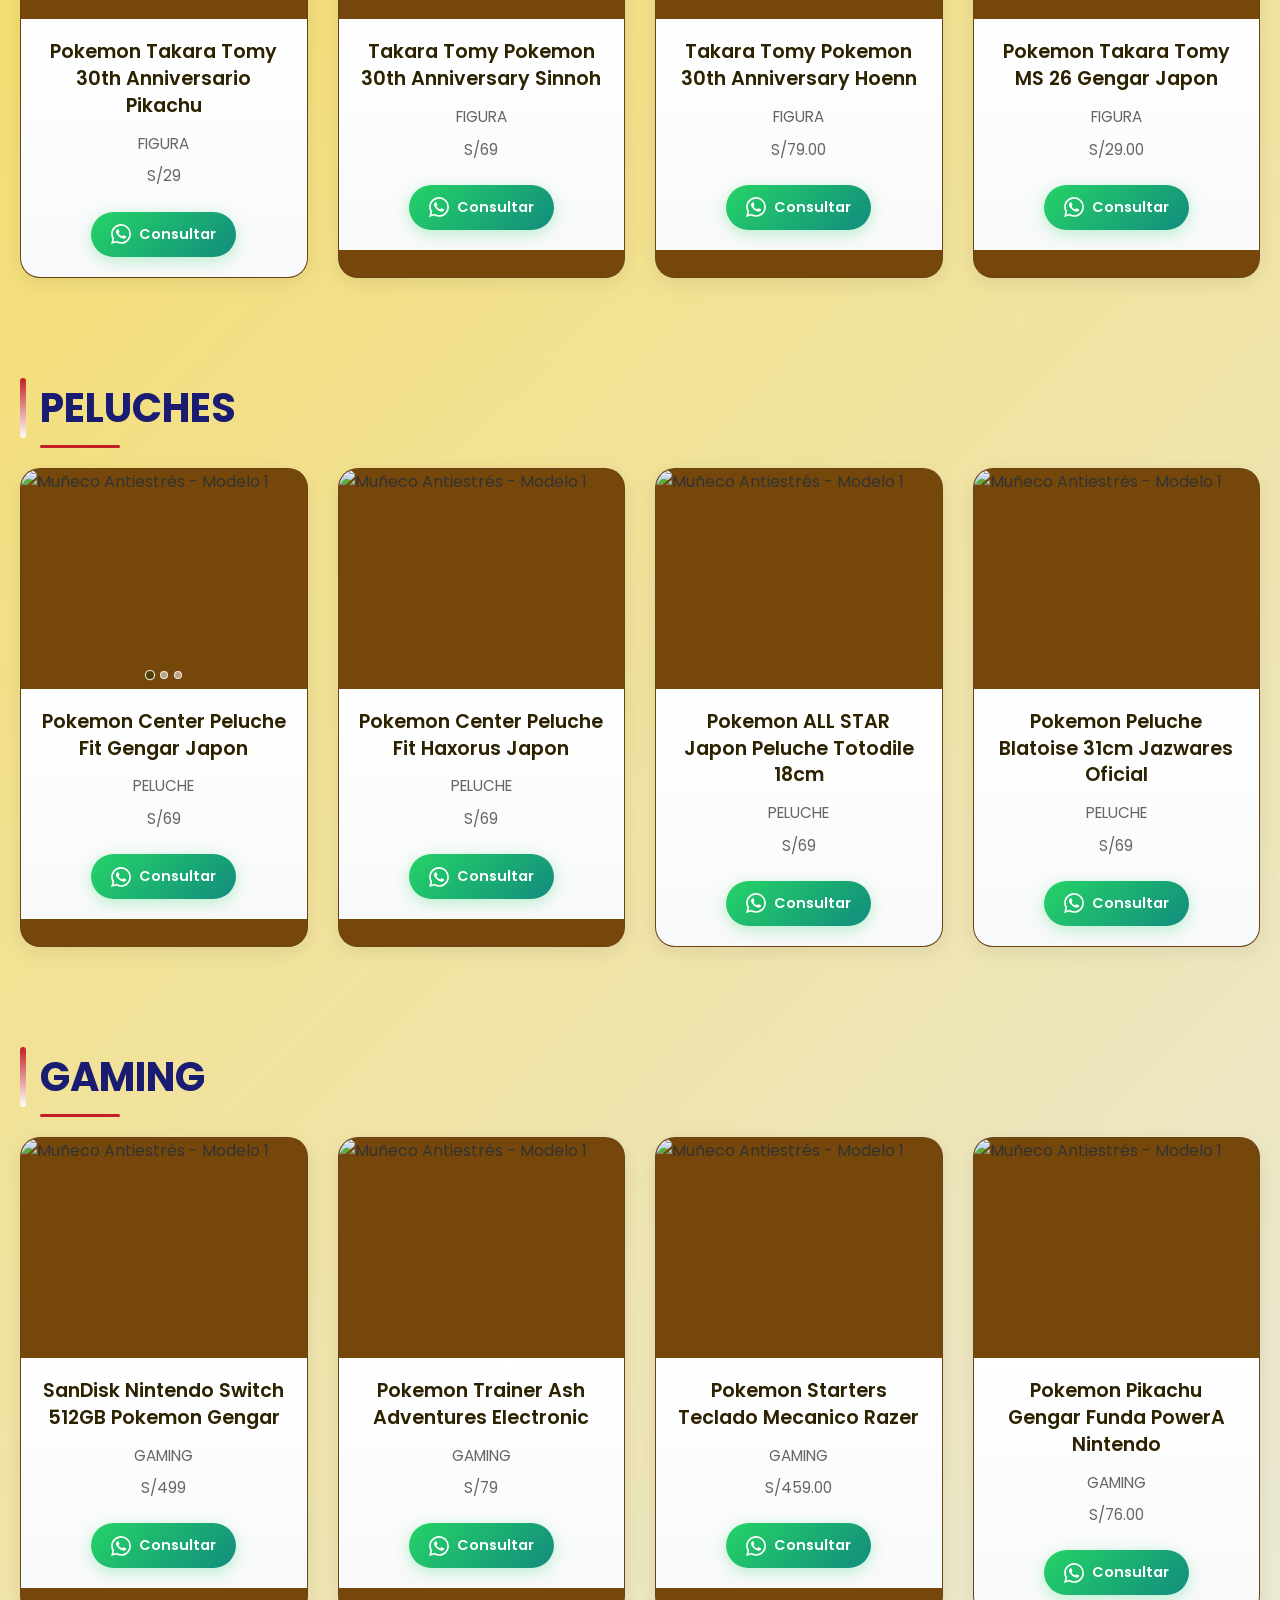
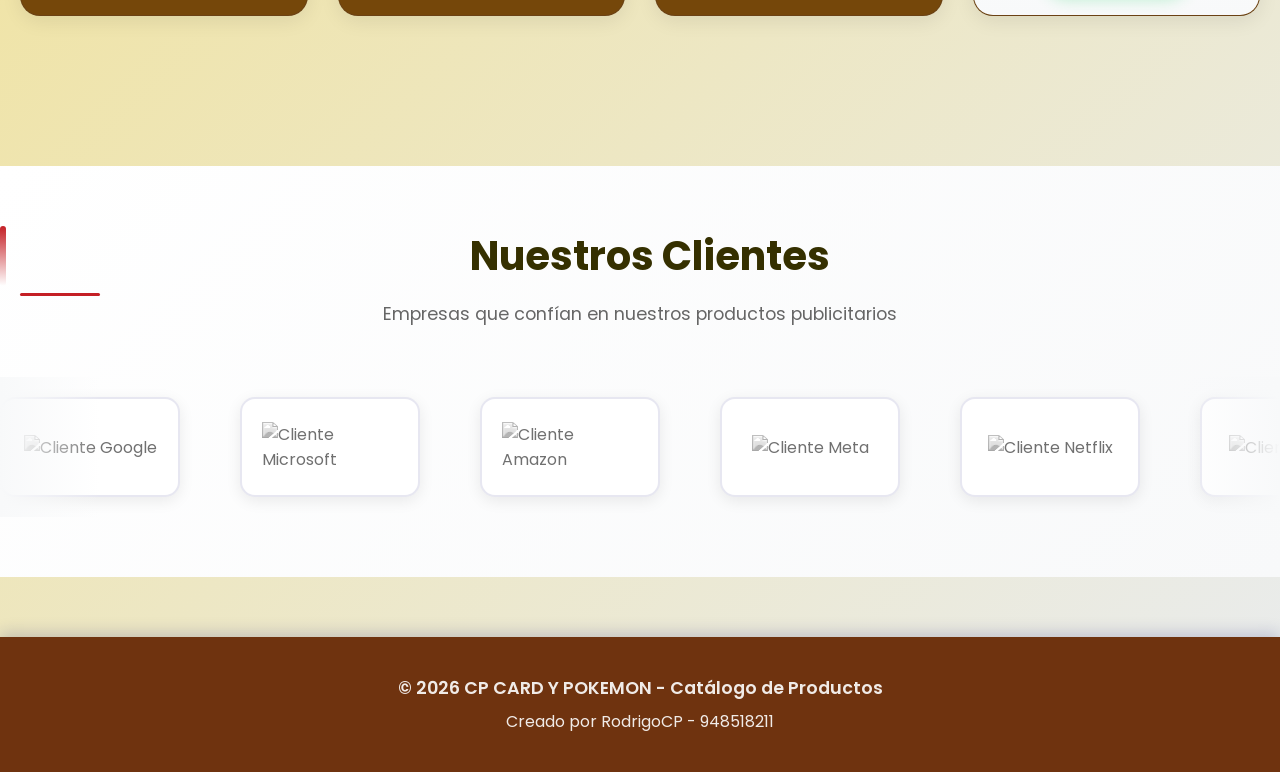
==== commit 0431e597: "Update Sesion - 001-index.html" ====
--- a/Sesion - 001-index.html
+++ b/Sesion - 001-index.html
@@ -83,7 +83,16 @@
     </div>
   </section>
 
-
+    <section id="precios-internacionales" class="puente-digital-section" style="text-align: center; margin: 20px 0;">
+  <h3>Convertidor de Moneda en Tiempo Real</h3>
+  <p id="pd-estado" class="pd-estado">Cargando tipos de cambio...</p>
+
+  <!-- Botones opcionales para cambiar la moneda de las tarjetas en tiempo real -->
+  <div style="display: flex; gap: 10px; justify-content: center; margin-top: 10px;">
+    <button class="pd-btn" onclick="actualizarPreciosEnPagina('USD')">Ver en USD ($)</button>
+    <button class="pd-btn" onclick="actualizarPreciosEnPagina('EUR')">Ver en EUR (€)</button>
+  </div>
+</section>
   <div class="productos">
     <section id="antiestres">
       <h2>TCG</h2>
@@ -102,7 +111,7 @@
             <div class="card-info-item active">
               <h3>Pokemon TCG MEGA Special Card Set Mega</h3>
               <p>TCG</p>
-              <p>S/.199</p>
+              <p>S/199</p>
               <a href="#" class="btn-whatsapp" onclick="enviarWhatsApp(event, 'Pokemon TCG MEGA Special Card Set Mega')">
                 <svg viewBox="0 0 24 24" xmlns="http://www.w3.org/2000/svg">
                   <path d="M17.472 14.382c-.297-.149-1.758-.867-2.03-.967-.273-.099-.471-.148-.67.15-.197.297-.767.966-.94 1.164-.173.199-.347.223-.644.075-.297-.15-1.255-.463-2.39-1.475-.883-.788-1.48-1.761-1.653-2.059-.173-.297-.018-.458.13-.606.134-.133.298-.347.446-.52.149-.174.198-.298.298-.497.099-.198.05-.371-.025-.52-.075-.149-.669-1.612-.916-2.207-.242-.579-.487-.5-.669-.51-.173-.008-.371-.01-.57-.01-.198 0-.52.074-.792.372-.272.297-1.04 1.016-1.04 2.479 0 1.462 1.065 2.875 1.213 3.074.149.198 2.096 3.2 5.077 4.487.709.306 1.262.489 1.694.625.712.227 1.36.195 1.871.118.571-.085 1.758-.719 2.006-1.413.248-.694.248-1.289.173-1.413-.074-.124-.272-.198-.57-.347m-5.421 7.403h-.004a9.87 9.87 0 01-5.031-1.378l-.361-.214-3.741.982.998-3.648-.235-.374a9.86 9.86 0 01-1.51-5.26c.001-5.45 4.436-9.884 9.888-9.884 2.64 0 5.122 1.03 6.988 2.898a9.825 9.825 0 012.893 6.994c-.003 5.45-4.437 9.884-9.885 9.884m8.413-18.297A11.815 11.815 0 0012.05 0C5.495 0 .16 5.335.157 11.892c0 2.096.547 4.142 1.588 5.945L.057 24l6.305-1.654a11.882 11.882 0 005.683 1.448h.005c6.554 0 11.89-5.335 11.893-11.893a11.821 11.821 0 00-3.48-8.413Z"/>
@@ -129,7 +138,7 @@
             <div class="card-info-item active">
               <h3>Pokemon TCG Charizard Ex Super Premium</h3>
               <p>TCG</p>
-              <p>S/.350</p>
+              <p>S/350</p>
               <a href="#" class="btn-whatsapp" onclick="enviarWhatsApp(event, 'Pokemon TCG Charizard Ex Super Premium')">
                 <svg viewBox="0 0 24 24" xmlns="http://www.w3.org/2000/svg">
                   <path d="M17.472 14.382c-.297-.149-1.758-.867-2.03-.967-.273-.099-.471-.148-.67.15-.197.297-.767.966-.94 1.164-.173.199-.347.223-.644.075-.297-.15-1.255-.463-2.39-1.475-.883-.788-1.48-1.761-1.653-2.059-.173-.297-.018-.458.13-.606.134-.133.298-.347.446-.52.149-.174.198-.298.298-.497.099-.198.05-.371-.025-.52-.075-.149-.669-1.612-.916-2.207-.242-.579-.487-.5-.669-.51-.173-.008-.371-.01-.57-.01-.198 0-.52.074-.792.372-.272.297-1.04 1.016-1.04 2.479 0 1.462 1.065 2.875 1.213 3.074.149.198 2.096 3.2 5.077 4.487.709.306 1.262.489 1.694.625.712.227 1.36.195 1.871.118.571-.085 1.758-.719 2.006-1.413.248-.694.248-1.289.173-1.413-.074-.124-.272-.198-.57-.347m-5.421 7.403h-.004a9.87 9.87 0 01-5.031-1.378l-.361-.214-3.741.982.998-3.648-.235-.374a9.86 9.86 0 01-1.51-5.26c.001-5.45 4.436-9.884 9.888-9.884 2.64 0 5.122 1.03 6.988 2.898a9.825 9.825 0 012.893 6.994c-.003 5.45-4.437 9.884-9.885 9.884m8.413-18.297A11.815 11.815 0 0012.05 0C5.495 0 .16 5.335.157 11.892c0 2.096.547 4.142 1.588 5.945L.057 24l6.305-1.654a11.882 11.882 0 005.683 1.448h.005c6.554 0 11.89-5.335 11.893-11.893a11.821 11.821 0 00-3.48-8.413Z"/>
@@ -154,7 +163,7 @@
             <div class="card-info-item active">
               <h3>Pokemon TCG Greninja EX Kingdra EX Special</h3>
               <p>TCG</p>
-              <p>S/.359</p>
+              <p>S/359</p>
               <a href="#" class="btn-whatsapp" onclick="enviarWhatsApp(event, 'Pokemon TCG Greninja EX Kingdra EX Special')">
                 <svg viewBox="0 0 24 24" xmlns="http://www.w3.org/2000/svg">
                   <path d="M17.472 14.382c-.297-.149-1.758-.867-2.03-.967-.273-.099-.471-.148-.67.15-.197.297-.767.966-.94 1.164-.173.199-.347.223-.644.075-.297-.15-1.255-.463-2.39-1.475-.883-.788-1.48-1.761-1.653-2.059-.173-.297-.018-.458.13-.606.134-.133.298-.347.446-.52.149-.174.198-.298.298-.497.099-.198.05-.371-.025-.52-.075-.149-.669-1.612-.916-2.207-.242-.579-.487-.5-.669-.51-.173-.008-.371-.01-.57-.01-.198 0-.52.074-.792.372-.272.297-1.04 1.016-1.04 2.479 0 1.462 1.065 2.875 1.213 3.074.149.198 2.096 3.2 5.077 4.487.709.306 1.262.489 1.694.625.712.227 1.36.195 1.871.118.571-.085 1.758-.719 2.006-1.413.248-.694.248-1.289.173-1.413-.074-.124-.272-.198-.57-.347m-5.421 7.403h-.004a9.87 9.87 0 01-5.031-1.378l-.361-.214-3.741.982.998-3.648-.235-.374a9.86 9.86 0 01-1.51-5.26c.001-5.45 4.436-9.884 9.888-9.884 2.64 0 5.122 1.03 6.988 2.898a9.825 9.825 0 012.893 6.994c-.003 5.45-4.437 9.884-9.885 9.884m8.413-18.297A11.815 11.815 0 0012.05 0C5.495 0 .16 5.335.157 11.892c0 2.096.547 4.142 1.588 5.945L.057 24l6.305-1.654a11.882 11.882 0 005.683 1.448h.005c6.554 0 11.89-5.335 11.893-11.893a11.821 11.821 0 00-3.48-8.413Z"/>
@@ -178,7 +187,7 @@
             <div class="card-info-item active">
               <h3>Pokemon TCG Lugia EX Special Collection Español</h3>
               <p>TCG</p>
-              <p>S/.159</p>
+              <p>S/159</p>
               <a href="#" class="btn-whatsapp" onclick="enviarWhatsApp(event, 'Pokemon TCG Lugia EX Special Collection Español')">
                 <svg viewBox="0 0 24 24" xmlns="http://www.w3.org/2000/svg">
                   <path d="M17.472 14.382c-.297-.149-1.758-.867-2.03-.967-.273-.099-.471-.148-.67.15-.197.297-.767.966-.94 1.164-.173.199-.347.223-.644.075-.297-.15-1.255-.463-2.39-1.475-.883-.788-1.48-1.761-1.653-2.059-.173-.297-.018-.458.13-.606.134-.133.298-.347.446-.52.149-.174.198-.298.298-.497.099-.198.05-.371-.025-.52-.075-.149-.669-1.612-.916-2.207-.242-.579-.487-.5-.669-.51-.173-.008-.371-.01-.57-.01-.198 0-.52.074-.792.372-.272.297-1.04 1.016-1.04 2.479 0 1.462 1.065 2.875 1.213 3.074.149.198 2.096 3.2 5.077 4.487.709.306 1.262.489 1.694.625.712.227 1.36.195 1.871.118.571-.085 1.758-.719 2.006-1.413.248-.694.248-1.289.173-1.413-.074-.124-.272-.198-.57-.347m-5.421 7.403h-.004a9.87 9.87 0 01-5.031-1.378l-.361-.214-3.741.982.998-3.648-.235-.374a9.86 9.86 0 01-1.51-5.26c.001-5.45 4.436-9.884 9.888-9.884 2.64 0 5.122 1.03 6.988 2.898a9.825 9.825 0 012.893 6.994c-.003 5.45-4.437 9.884-9.885 9.884m8.413-18.297A11.815 11.815 0 0012.05 0C5.495 0 .16 5.335.157 11.892c0 2.096.547 4.142 1.588 5.945L.057 24l6.305-1.654a11.882 11.882 0 005.683 1.448h.005c6.554 0 11.89-5.335 11.893-11.893a11.821 11.821 0 00-3.48-8.413Z"/>
@@ -202,7 +211,7 @@
             <div class="card-info-item active">
               <h3>Pokemon TCG Mega Greninja EX Premium</h3>
               <p>TCG</p>
-              <p>S/.229*</p>
+              <p>S/229</p>
               <a href="#" class="btn-whatsapp" onclick="enviarWhatsApp(event, 'Pokemon TCG Mega Greninja EX Premium')">
                 <svg viewBox="0 0 24 24" xmlns="http://www.w3.org/2000/svg">
                   <path d="M17.472 14.382c-.297-.149-1.758-.867-2.03-.967-.273-.099-.471-.148-.67.15-.197.297-.767.966-.94 1.164-.173.199-.347.223-.644.075-.297-.15-1.255-.463-2.39-1.475-.883-.788-1.48-1.761-1.653-2.059-.173-.297-.018-.458.13-.606.134-.133.298-.347.446-.52.149-.174.198-.298.298-.497.099-.198.05-.371-.025-.52-.075-.149-.669-1.612-.916-2.207-.242-.579-.487-.5-.669-.51-.173-.008-.371-.01-.57-.01-.198 0-.52.074-.792.372-.272.297-1.04 1.016-1.04 2.479 0 1.462 1.065 2.875 1.213 3.074.149.198 2.096 3.2 5.077 4.487.709.306 1.262.489 1.694.625.712.227 1.36.195 1.871.118.571-.085 1.758-.719 2.006-1.413.248-.694.248-1.289.173-1.413-.074-.124-.272-.198-.57-.347m-5.421 7.403h-.004a9.87 9.87 0 01-5.031-1.378l-.361-.214-3.741.982.998-3.648-.235-.374a9.86 9.86 0 01-1.51-5.26c.001-5.45 4.436-9.884 9.888-9.884 2.64 0 5.122 1.03 6.988 2.898a9.825 9.825 0 012.893 6.994c-.003 5.45-4.437 9.884-9.885 9.884m8.413-18.297A11.815 11.815 0 0012.05 0C5.495 0 .16 5.335.157 11.892c0 2.096.547 4.142 1.588 5.945L.057 24l6.305-1.654a11.882 11.882 0 005.683 1.448h.005c6.554 0 11.89-5.335 11.893-11.893a11.821 11.821 0 00-3.48-8.413Z"/>
@@ -226,7 +235,7 @@
             <div class="card-info-item active">
               <h3>Pokemon TCG League Battle Mewtwo</h3>
               <p>TCG</p>
-              <p>S/.119</p>
+              <p>S/119</p>
               <a href="#" class="btn-whatsapp" onclick="enviarWhatsApp(event, 'Pokemon TCG League Battle Mewtwo     ')">
                 <svg viewBox="0 0 24 24" xmlns="http://www.w3.org/2000/svg">
                   <path d="M17.472 14.382c-.297-.149-1.758-.867-2.03-.967-.273-.099-.471-.148-.67.15-.197.297-.767.966-.94 1.164-.173.199-.347.223-.644.075-.297-.15-1.255-.463-2.39-1.475-.883-.788-1.48-1.761-1.653-2.059-.173-.297-.018-.458.13-.606.134-.133.298-.347.446-.52.149-.174.198-.298.298-.497.099-.198.05-.371-.025-.52-.075-.149-.669-1.612-.916-2.207-.242-.579-.487-.5-.669-.51-.173-.008-.371-.01-.57-.01-.198 0-.52.074-.792.372-.272.297-1.04 1.016-1.04 2.479 0 1.462 1.065 2.875 1.213 3.074.149.198 2.096 3.2 5.077 4.487.709.306 1.262.489 1.694.625.712.227 1.36.195 1.871.118.571-.085 1.758-.719 2.006-1.413.248-.694.248-1.289.173-1.413-.074-.124-.272-.198-.57-.347m-5.421 7.403h-.004a9.87 9.87 0 01-5.031-1.378l-.361-.214-3.741.982.998-3.648-.235-.374a9.86 9.86 0 01-1.51-5.26c.001-5.45 4.436-9.884 9.888-9.884 2.64 0 5.122 1.03 6.988 2.898a9.825 9.825 0 012.893 6.994c-.003 5.45-4.437 9.884-9.885 9.884m8.413-18.297A11.815 11.815 0 0012.05 0C5.495 0 .16 5.335.157 11.892c0 2.096.547 4.142 1.588 5.945L.057 24l6.305-1.654a11.882 11.882 0 005.683 1.448h.005c6.554 0 11.89-5.335 11.893-11.893a11.821 11.821 0 00-3.48-8.413Z"/>
@@ -250,7 +259,7 @@
             <div class="card-info-item active">
               <h3>Pokemon TCG World Championship 2025 Pult</h3>
               <p>TCG</p>
-              <p>S/.99</p>
+              <p>S/99</p>
               <a href="#" class="btn-whatsapp" onclick="enviarWhatsApp(event, 'Pokemon TCG World Championship 2025 Pult    ')">
                 <svg viewBox="0 0 24 24" xmlns="http://www.w3.org/2000/svg">
                   <path d="M17.472 14.382c-.297-.149-1.758-.867-2.03-.967-.273-.099-.471-.148-.67.15-.197.297-.767.966-.94 1.164-.173.199-.347.223-.644.075-.297-.15-1.255-.463-2.39-1.475-.883-.788-1.48-1.761-1.653-2.059-.173-.297-.018-.458.13-.606.134-.133.298-.347.446-.52.149-.174.198-.298.298-.497.099-.198.05-.371-.025-.52-.075-.149-.669-1.612-.916-2.207-.242-.579-.487-.5-.669-.51-.173-.008-.371-.01-.57-.01-.198 0-.52.074-.792.372-.272.297-1.04 1.016-1.04 2.479 0 1.462 1.065 2.875 1.213 3.074.149.198 2.096 3.2 5.077 4.487.709.306 1.262.489 1.694.625.712.227 1.36.195 1.871.118.571-.085 1.758-.719 2.006-1.413.248-.694.248-1.289.173-1.413-.074-.124-.272-.198-.57-.347m-5.421 7.403h-.004a9.87 9.87 0 01-5.031-1.378l-.361-.214-3.741.982.998-3.648-.235-.374a9.86 9.86 0 01-1.51-5.26c.001-5.45 4.436-9.884 9.888-9.884 2.64 0 5.122 1.03 6.988 2.898a9.825 9.825 0 012.893 6.994c-.003 5.45-4.437 9.884-9.885 9.884m8.413-18.297A11.815 11.815 0 0012.05 0C5.495 0 .16 5.335.157 11.892c0 2.096.547 4.142 1.588 5.945L.057 24l6.305-1.654a11.882 11.882 0 005.683 1.448h.005c6.554 0 11.89-5.335 11.893-11.893a11.821 11.821 0 00-3.48-8.413Z"/>
@@ -274,7 +283,7 @@
             <div class="card-info-item active">
               <h3>Pokemon TCG World Championship 2025 JP</h3>
               <p>TCG</p>
-              <p>S/.99</p>
+              <p>S/99</p>
               <a href="#" class="btn-whatsapp" onclick="enviarWhatsApp(event, 'Pokemon TCG World Championship 2025 JP')">
                 <svg viewBox="0 0 24 24" xmlns="http://www.w3.org/2000/svg">
                   <path d="M17.472 14.382c-.297-.149-1.758-.867-2.03-.967-.273-.099-.471-.148-.67.15-.197.297-.767.966-.94 1.164-.173.199-.347.223-.644.075-.297-.15-1.255-.463-2.39-1.475-.883-.788-1.48-1.761-1.653-2.059-.173-.297-.018-.458.13-.606.134-.133.298-.347.446-.52.149-.174.198-.298.298-.497.099-.198.05-.371-.025-.52-.075-.149-.669-1.612-.916-2.207-.242-.579-.487-.5-.669-.51-.173-.008-.371-.01-.57-.01-.198 0-.52.074-.792.372-.272.297-1.04 1.016-1.04 2.479 0 1.462 1.065 2.875 1.213 3.074.149.198 2.096 3.2 5.077 4.487.709.306 1.262.489 1.694.625.712.227 1.36.195 1.871.118.571-.085 1.758-.719 2.006-1.413.248-.694.248-1.289.173-1.413-.074-.124-.272-.198-.57-.347m-5.421 7.403h-.004a9.87 9.87 0 01-5.031-1.378l-.361-.214-3.741.982.998-3.648-.235-.374a9.86 9.86 0 01-1.51-5.26c.001-5.45 4.436-9.884 9.888-9.884 2.64 0 5.122 1.03 6.988 2.898a9.825 9.825 0 012.893 6.994c-.003 5.45-4.437 9.884-9.885 9.884m8.413-18.297A11.815 11.815 0 0012.05 0C5.495 0 .16 5.335.157 11.892c0 2.096.547 4.142 1.588 5.945L.057 24l6.305-1.654a11.882 11.882 0 005.683 1.448h.005c6.554 0 11.89-5.335 11.893-11.893a11.821 11.821 0 00-3.48-8.413Z"/>
@@ -304,7 +313,7 @@
             <div class="card-info-item active">
               <h3>Pkmn Folder 4 Pocket 400 Cartas Rayo</h3>
               <p>TOOLS</p>
-              <p>S/.99</p>
+              <p>S/99</p>
               <a href="#" class="btn-whatsapp" onclick="enviarWhatsApp(event, 'Pkmn Folder 4 Pocket 400 Cartas Rayo')">
                 <svg viewBox="0 0 24 24" xmlns="http://www.w3.org/2000/svg">
                   <path d="M17.472 14.382c-.297-.149-1.758-.867-2.03-.967-.273-.099-.471-.148-.67.15-.197.297-.767.966-.94 1.164-.173.199-.347.223-.644.075-.297-.15-1.255-.463-2.39-1.475-.883-.788-1.48-1.761-1.653-2.059-.173-.297-.018-.458.13-.606.134-.133.298-.347.446-.52.149-.174.198-.298.298-.497.099-.198.05-.371-.025-.52-.075-.149-.669-1.612-.916-2.207-.242-.579-.487-.5-.669-.51-.173-.008-.371-.01-.57-.01-.198 0-.52.074-.792.372-.272.297-1.04 1.016-1.04 2.479 0 1.462 1.065 2.875 1.213 3.074.149.198 2.096 3.2 5.077 4.487.709.306 1.262.489 1.694.625.712.227 1.36.195 1.871.118.571-.085 1.758-.719 2.006-1.413.248-.694.248-1.289.173-1.413-.074-.124-.272-.198-.57-.347m-5.421 7.403h-.004a9.87 9.87 0 01-5.031-1.378l-.361-.214-3.741.982.998-3.648-.235-.374a9.86 9.86 0 01-1.51-5.26c.001-5.45 4.436-9.884 9.888-9.884 2.64 0 5.122 1.03 6.988 2.898a9.825 9.825 0 012.893 6.994c-.003 5.45-4.437 9.884-9.885 9.884m8.413-18.297A11.815 11.815 0 0012.05 0C5.495 0 .16 5.335.157 11.892c0 2.096.547 4.142 1.588 5.945L.057 24l6.305-1.654a11.882 11.882 0 005.683 1.448h.005c6.554 0 11.89-5.335 11.893-11.893a11.821 11.821 0 00-3.48-8.413Z"/>
@@ -328,7 +337,7 @@
             <div class="card-info-item active">
               <h3>Pokemon Folder 9 Pocket Kanto Black 900 Cartas</h3>
               <p>TOOLS</p>
-              <p>S/.199</p>
+              <p>S/199</p>
               <a href="#" class="btn-whatsapp" onclick="enviarWhatsApp(event, 'Pkmn Folder 9 Pocket Kanto Black 900 Cartas')">
                 <svg viewBox="0 0 24 24" xmlns="http://www.w3.org/2000/svg">
                   <path d="M17.472 14.382c-.297-.149-1.758-.867-2.03-.967-.273-.099-.471-.148-.67.15-.197.297-.767.966-.94 1.164-.173.199-.347.223-.644.075-.297-.15-1.255-.463-2.39-1.475-.883-.788-1.48-1.761-1.653-2.059-.173-.297-.018-.458.13-.606.134-.133.298-.347.446-.52.149-.174.198-.298.298-.497.099-.198.05-.371-.025-.52-.075-.149-.669-1.612-.916-2.207-.242-.579-.487-.5-.669-.51-.173-.008-.371-.01-.57-.01-.198 0-.52.074-.792.372-.272.297-1.04 1.016-1.04 2.479 0 1.462 1.065 2.875 1.213 3.074.149.198 2.096 3.2 5.077 4.487.709.306 1.262.489 1.694.625.712.227 1.36.195 1.871.118.571-.085 1.758-.719 2.006-1.413.248-.694.248-1.289.173-1.413-.074-.124-.272-.198-.57-.347m-5.421 7.403h-.004a9.87 9.87 0 01-5.031-1.378l-.361-.214-3.741.982.998-3.648-.235-.374a9.86 9.86 0 01-1.51-5.26c.001-5.45 4.436-9.884 9.888-9.884 2.64 0 5.122 1.03 6.988 2.898a9.825 9.825 0 012.893 6.994c-.003 5.45-4.437 9.884-9.885 9.884m8.413-18.297A11.815 11.815 0 0012.05 0C5.495 0 .16 5.335.157 11.892c0 2.096.547 4.142 1.588 5.945L.057 24l6.305-1.654a11.882 11.882 0 005.683 1.448h.005c6.554 0 11.89-5.335 11.893-11.893a11.821 11.821 0 00-3.48-8.413Z"/>
@@ -352,7 +361,7 @@
             <div class="card-info-item active">
               <h3>Folder 4 Pocket Para 400 Cartas Charizard X</h3>
               <p>TOOLS</p>
-              <p>S/.109</p>
+              <p>S/109</p>
               <a href="#" class="btn-whatsapp" onclick="enviarWhatsApp(event, 'Folder 4 Pocket Para 400 Cartas Charizard X')">
                 <svg viewBox="0 0 24 24" xmlns="http://www.w3.org/2000/svg">
                   <path d="M17.472 14.382c-.297-.149-1.758-.867-2.03-.967-.273-.099-.471-.148-.67.15-.197.297-.767.966-.94 1.164-.173.199-.347.223-.644.075-.297-.15-1.255-.463-2.39-1.475-.883-.788-1.48-1.761-1.653-2.059-.173-.297-.018-.458.13-.606.134-.133.298-.347.446-.52.149-.174.198-.298.298-.497.099-.198.05-.371-.025-.52-.075-.149-.669-1.612-.916-2.207-.242-.579-.487-.5-.669-.51-.173-.008-.371-.01-.57-.01-.198 0-.52.074-.792.372-.272.297-1.04 1.016-1.04 2.479 0 1.462 1.065 2.875 1.213 3.074.149.198 2.096 3.2 5.077 4.487.709.306 1.262.489 1.694.625.712.227 1.36.195 1.871.118.571-.085 1.758-.719 2.006-1.413.248-.694.248-1.289.173-1.413-.074-.124-.272-.198-.57-.347m-5.421 7.403h-.004a9.87 9.87 0 01-5.031-1.378l-.361-.214-3.741.982.998-3.648-.235-.374a9.86 9.86 0 01-1.51-5.26c.001-5.45 4.436-9.884 9.888-9.884 2.64 0 5.122 1.03 6.988 2.898a9.825 9.825 0 012.893 6.994c-.003 5.45-4.437 9.884-9.885 9.884m8.413-18.297A11.815 11.815 0 0012.05 0C5.495 0 .16 5.335.157 11.892c0 2.096.547 4.142 1.588 5.945L.057 24l6.305-1.654a11.882 11.882 0 005.683 1.448h.005c6.554 0 11.89-5.335 11.893-11.893a11.821 11.821 0 00-3.48-8.413Z"/>
@@ -377,7 +386,7 @@
             <div class="card-info-item active">
               <h3>Pokemon Folder 9 Pocket 900 Cartas Mew Love</h3>
               <p>TOOLS</p>
-              <p>S/.149</p>
+              <p>S/149</p>
               <a href="#" class="btn-whatsapp" onclick="enviarWhatsApp(event, 'Pokemon Folder 9 Pocket 900 Cartas Mew Love')">
                 <svg viewBox="0 0 24 24" xmlns="http://www.w3.org/2000/svg">
                   <path d="M17.472 14.382c-.297-.149-1.758-.867-2.03-.967-.273-.099-.471-.148-.67.15-.197.297-.767.966-.94 1.164-.173.199-.347.223-.644.075-.297-.15-1.255-.463-2.39-1.475-.883-.788-1.48-1.761-1.653-2.059-.173-.297-.018-.458.13-.606.134-.133.298-.347.446-.52.149-.174.198-.298.298-.497.099-.198.05-.371-.025-.52-.075-.149-.669-1.612-.916-2.207-.242-.579-.487-.5-.669-.51-.173-.008-.371-.01-.57-.01-.198 0-.52.074-.792.372-.272.297-1.04 1.016-1.04 2.479 0 1.462 1.065 2.875 1.213 3.074.149.198 2.096 3.2 5.077 4.487.709.306 1.262.489 1.694.625.712.227 1.36.195 1.871.118.571-.085 1.758-.719 2.006-1.413.248-.694.248-1.289.173-1.413-.074-.124-.272-.198-.57-.347m-5.421 7.403h-.004a9.87 9.87 0 01-5.031-1.378l-.361-.214-3.741.982.998-3.648-.235-.374a9.86 9.86 0 01-1.51-5.26c.001-5.45 4.436-9.884 9.888-9.884 2.64 0 5.122 1.03 6.988 2.898a9.825 9.825 0 012.893 6.994c-.003 5.45-4.437 9.884-9.885 9.884m8.413-18.297A11.815 11.815 0 0012.05 0C5.495 0 .16 5.335.157 11.892c0 2.096.547 4.142 1.588 5.945L.057 24l6.305-1.654a11.882 11.882 0 005.683 1.448h.005c6.554 0 11.89-5.335 11.893-11.893a11.821 11.821 0 00-3.48-8.413Z"/>
@@ -406,7 +415,7 @@
             <div class="card-info-item active">
               <h3>Pokemon Takara Tomy 30th Anniversario Pikachu</h3>
               <p>FIGURA</p>
-              <p>S/.29</p>
+              <p>S/29</p>
               <a href="#" class="btn-whatsapp" onclick="enviarWhatsApp(event, 'Pokemon Takara Tomy 30th Anniversario Pikachu')">
                 <svg viewBox="0 0 24 24" xmlns="http://www.w3.org/2000/svg">
                   <path d="M17.472 14.382c-.297-.149-1.758-.867-2.03-.967-.273-.099-.471-.148-.67.15-.197.297-.767.966-.94 1.164-.173.199-.347.223-.644.075-.297-.15-1.255-.463-2.39-1.475-.883-.788-1.48-1.761-1.653-2.059-.173-.297-.018-.458.13-.606.134-.133.298-.347.446-.52.149-.174.198-.298.298-.497.099-.198.05-.371-.025-.52-.075-.149-.669-1.612-.916-2.207-.242-.579-.487-.5-.669-.51-.173-.008-.371-.01-.57-.01-.198 0-.52.074-.792.372-.272.297-1.04 1.016-1.04 2.479 0 1.462 1.065 2.875 1.213 3.074.149.198 2.096 3.2 5.077 4.487.709.306 1.262.489 1.694.625.712.227 1.36.195 1.871.118.571-.085 1.758-.719 2.006-1.413.248-.694.248-1.289.173-1.413-.074-.124-.272-.198-.57-.347m-5.421 7.403h-.004a9.87 9.87 0 01-5.031-1.378l-.361-.214-3.741.982.998-3.648-.235-.374a9.86 9.86 0 01-1.51-5.26c.001-5.45 4.436-9.884 9.888-9.884 2.64 0 5.122 1.03 6.988 2.898a9.825 9.825 0 012.893 6.994c-.003 5.45-4.437 9.884-9.885 9.884m8.413-18.297A11.815 11.815 0 0012.05 0C5.495 0 .16 5.335.157 11.892c0 2.096.547 4.142 1.588 5.945L.057 24l6.305-1.654a11.882 11.882 0 005.683 1.448h.005c6.554 0 11.89-5.335 11.893-11.893a11.821 11.821 0 00-3.48-8.413Z"/>
@@ -430,7 +439,7 @@
             <div class="card-info-item active">
               <h3>Takara Tomy Pokemon 30th Anniversary Sinnoh</h3>
               <p>FIGURA</p>
-              <p>S/.69</p>
+              <p>S/69</p>
               <a href="#" class="btn-whatsapp" onclick="enviarWhatsApp(event, 'Takara Tomy Pokemon 30th Anniversary Moncolle Sinnoh')">
                 <svg viewBox="0 0 24 24" xmlns="http://www.w3.org/2000/svg">
                   <path d="M17.472 14.382c-.297-.149-1.758-.867-2.03-.967-.273-.099-.471-.148-.67.15-.197.297-.767.966-.94 1.164-.173.199-.347.223-.644.075-.297-.15-1.255-.463-2.39-1.475-.883-.788-1.48-1.761-1.653-2.059-.173-.297-.018-.458.13-.606.134-.133.298-.347.446-.52.149-.174.198-.298.298-.497.099-.198.05-.371-.025-.52-.075-.149-.669-1.612-.916-2.207-.242-.579-.487-.5-.669-.51-.173-.008-.371-.01-.57-.01-.198 0-.52.074-.792.372-.272.297-1.04 1.016-1.04 2.479 0 1.462 1.065 2.875 1.213 3.074.149.198 2.096 3.2 5.077 4.487.709.306 1.262.489 1.694.625.712.227 1.36.195 1.871.118.571-.085 1.758-.719 2.006-1.413.248-.694.248-1.289.173-1.413-.074-.124-.272-.198-.57-.347m-5.421 7.403h-.004a9.87 9.87 0 01-5.031-1.378l-.361-.214-3.741.982.998-3.648-.235-.374a9.86 9.86 0 01-1.51-5.26c.001-5.45 4.436-9.884 9.888-9.884 2.64 0 5.122 1.03 6.988 2.898a9.825 9.825 0 012.893 6.994c-.003 5.45-4.437 9.884-9.885 9.884m8.413-18.297A11.815 11.815 0 0012.05 0C5.495 0 .16 5.335.157 11.892c0 2.096.547 4.142 1.588 5.945L.057 24l6.305-1.654a11.882 11.882 0 005.683 1.448h.005c6.554 0 11.89-5.335 11.893-11.893a11.821 11.821 0 00-3.48-8.413Z"/>
@@ -454,7 +463,7 @@
             <div class="card-info-item active">
               <h3>Takara Tomy Pokemon 30th Anniversary Hoenn</h3>
               <p>FIGURA</p>
-              <p>S/.79.00</p>
+              <p>S/79.00</p>
               <a href="#" class="btn-whatsapp" onclick="enviarWhatsApp(event, 'Takara Tomy Pokemon 30th Anniversary Moncolle Hoenn')">
                 <svg viewBox="0 0 24 24" xmlns="http://www.w3.org/2000/svg">
                   <path d="M17.472 14.382c-.297-.149-1.758-.867-2.03-.967-.273-.099-.471-.148-.67.15-.197.297-.767.966-.94 1.164-.173.199-.347.223-.644.075-.297-.15-1.255-.463-2.39-1.475-.883-.788-1.48-1.761-1.653-2.059-.173-.297-.018-.458.13-.606.134-.133.298-.347.446-.52.149-.174.198-.298.298-.497.099-.198.05-.371-.025-.52-.075-.149-.669-1.612-.916-2.207-.242-.579-.487-.5-.669-.51-.173-.008-.371-.01-.57-.01-.198 0-.52.074-.792.372-.272.297-1.04 1.016-1.04 2.479 0 1.462 1.065 2.875 1.213 3.074.149.198 2.096 3.2 5.077 4.487.709.306 1.262.489 1.694.625.712.227 1.36.195 1.871.118.571-.085 1.758-.719 2.006-1.413.248-.694.248-1.289.173-1.413-.074-.124-.272-.198-.57-.347m-5.421 7.403h-.004a9.87 9.87 0 01-5.031-1.378l-.361-.214-3.741.982.998-3.648-.235-.374a9.86 9.86 0 01-1.51-5.26c.001-5.45 4.436-9.884 9.888-9.884 2.64 0 5.122 1.03 6.988 2.898a9.825 9.825 0 012.893 6.994c-.003 5.45-4.437 9.884-9.885 9.884m8.413-18.297A11.815 11.815 0 0012.05 0C5.495 0 .16 5.335.157 11.892c0 2.096.547 4.142 1.588 5.945L.057 24l6.305-1.654a11.882 11.882 0 005.683 1.448h.005c6.554 0 11.89-5.335 11.893-11.893a11.821 11.821 0 00-3.48-8.413Z"/>
@@ -478,7 +487,7 @@
             <div class="card-info-item active">
               <h3>Pokemon Takara Tomy MS 26 Gengar Japon</h3>
               <p>FIGURA</p>
-              <p>S/.29.00</p>
+              <p>S/29.00</p>
               <a href="#" class="btn-whatsapp" onclick="enviarWhatsApp(event, 'Pokemon Takara Tomy MS 26 Gengar Japon')">
                 <svg viewBox="0 0 24 24" xmlns="http://www.w3.org/2000/svg">
                   <path d="M17.472 14.382c-.297-.149-1.758-.867-2.03-.967-.273-.099-.471-.148-.67.15-.197.297-.767.966-.94 1.164-.173.199-.347.223-.644.075-.297-.15-1.255-.463-2.39-1.475-.883-.788-1.48-1.761-1.653-2.059-.173-.297-.018-.458.13-.606.134-.133.298-.347.446-.52.149-.174.198-.298.298-.497.099-.198.05-.371-.025-.52-.075-.149-.669-1.612-.916-2.207-.242-.579-.487-.5-.669-.51-.173-.008-.371-.01-.57-.01-.198 0-.52.074-.792.372-.272.297-1.04 1.016-1.04 2.479 0 1.462 1.065 2.875 1.213 3.074.149.198 2.096 3.2 5.077 4.487.709.306 1.262.489 1.694.625.712.227 1.36.195 1.871.118.571-.085 1.758-.719 2.006-1.413.248-.694.248-1.289.173-1.413-.074-.124-.272-.198-.57-.347m-5.421 7.403h-.004a9.87 9.87 0 01-5.031-1.378l-.361-.214-3.741.982.998-3.648-.235-.374a9.86 9.86 0 01-1.51-5.26c.001-5.45 4.436-9.884 9.888-9.884 2.64 0 5.122 1.03 6.988 2.898a9.825 9.825 0 012.893 6.994c-.003 5.45-4.437 9.884-9.885 9.884m8.413-18.297A11.815 11.815 0 0012.05 0C5.495 0 .16 5.335.157 11.892c0 2.096.547 4.142 1.588 5.945L.057 24l6.305-1.654a11.882 11.882 0 005.683 1.448h.005c6.554 0 11.89-5.335 11.893-11.893a11.821 11.821 0 00-3.48-8.413Z"/>
@@ -516,7 +525,7 @@
             <div class="card-info-item active">
               <h3>Pokemon Center Peluche Fit Gengar Japon</h3>
               <p>PELUCHE</p>
-              <p>S/.69</p>
+              <p>S/69</p>
               <a href="#" class="btn-whatsapp" onclick="enviarWhatsApp(event, 'Pokemon Center Peluche Fit Gengar Japon')">
                 <svg viewBox="0 0 24 24" xmlns="http://www.w3.org/2000/svg">
                   <path d="M17.472 14.382c-.297-.149-1.758-.867-2.03-.967-.273-.099-.471-.148-.67.15-.197.297-.767.966-.94 1.164-.173.199-.347.223-.644.075-.297-.15-1.255-.463-2.39-1.475-.883-.788-1.48-1.761-1.653-2.059-.173-.297-.018-.458.13-.606.134-.133.298-.347.446-.52.149-.174.198-.298.298-.497.099-.198.05-.371-.025-.52-.075-.149-.669-1.612-.916-2.207-.242-.579-.487-.5-.669-.51-.173-.008-.371-.01-.57-.01-.198 0-.52.074-.792.372-.272.297-1.04 1.016-1.04 2.479 0 1.462 1.065 2.875 1.213 3.074.149.198 2.096 3.2 5.077 4.487.709.306 1.262.489 1.694.625.712.227 1.36.195 1.871.118.571-.085 1.758-.719 2.006-1.413.248-.694.248-1.289.173-1.413-.074-.124-.272-.198-.57-.347m-5.421 7.403h-.004a9.87 9.87 0 01-5.031-1.378l-.361-.214-3.741.982.998-3.648-.235-.374a9.86 9.86 0 01-1.51-5.26c.001-5.45 4.436-9.884 9.888-9.884 2.64 0 5.122 1.03 6.988 2.898a9.825 9.825 0 012.893 6.994c-.003 5.45-4.437 9.884-9.885 9.884m8.413-18.297A11.815 11.815 0 0012.05 0C5.495 0 .16 5.335.157 11.892c0 2.096.547 4.142 1.588 5.945L.057 24l6.305-1.654a11.882 11.882 0 005.683 1.448h.005c6.554 0 11.89-5.335 11.893-11.893a11.821 11.821 0 00-3.48-8.413Z"/>
@@ -540,7 +549,7 @@
             <div class="card-info-item active">
               <h3>Pokemon Center Peluche Fit Haxorus Japon</h3>
               <p>PELUCHE</p>
-              <p>S/.69</p>
+              <p>S/69</p>
               <a href="#" class="btn-whatsapp" onclick="enviarWhatsApp(event, 'Pokemon Center Peluche Fit Haxorus Japon')">
                 <svg viewBox="0 0 24 24" xmlns="http://www.w3.org/2000/svg">
                   <path d="M17.472 14.382c-.297-.149-1.758-.867-2.03-.967-.273-.099-.471-.148-.67.15-.197.297-.767.966-.94 1.164-.173.199-.347.223-.644.075-.297-.15-1.255-.463-2.39-1.475-.883-.788-1.48-1.761-1.653-2.059-.173-.297-.018-.458.13-.606.134-.133.298-.347.446-.52.149-.174.198-.298.298-.497.099-.198.05-.371-.025-.52-.075-.149-.669-1.612-.916-2.207-.242-.579-.487-.5-.669-.51-.173-.008-.371-.01-.57-.01-.198 0-.52.074-.792.372-.272.297-1.04 1.016-1.04 2.479 0 1.462 1.065 2.875 1.213 3.074.149.198 2.096 3.2 5.077 4.487.709.306 1.262.489 1.694.625.712.227 1.36.195 1.871.118.571-.085 1.758-.719 2.006-1.413.248-.694.248-1.289.173-1.413-.074-.124-.272-.198-.57-.347m-5.421 7.403h-.004a9.87 9.87 0 01-5.031-1.378l-.361-.214-3.741.982.998-3.648-.235-.374a9.86 9.86 0 01-1.51-5.26c.001-5.45 4.436-9.884 9.888-9.884 2.64 0 5.122 1.03 6.988 2.898a9.825 9.825 0 012.893 6.994c-.003 5.45-4.437 9.884-9.885 9.884m8.413-18.297A11.815 11.815 0 0012.05 0C5.495 0 .16 5.335.157 11.892c0 2.096.547 4.142 1.588 5.945L.057 24l6.305-1.654a11.882 11.882 0 005.683 1.448h.005c6.554 0 11.89-5.335 11.893-11.893a11.821 11.821 0 00-3.48-8.413Z"/>
@@ -564,7 +573,7 @@
             <div class="card-info-item active">
               <h3>Pokemon ALL STAR Japon Peluche Totodile 18cm</h3>
               <p>PELUCHE</p>
-              <p>S/.69</p>
+              <p>S/69</p>
               <a href="#" class="btn-whatsapp" onclick="enviarWhatsApp(event, 'Pokemon ALL STAR Japon Peluche Totodile 18cm')">
                 <svg viewBox="0 0 24 24" xmlns="http://www.w3.org/2000/svg">
                   <path d="M17.472 14.382c-.297-.149-1.758-.867-2.03-.967-.273-.099-.471-.148-.67.15-.197.297-.767.966-.94 1.164-.173.199-.347.223-.644.075-.297-.15-1.255-.463-2.39-1.475-.883-.788-1.48-1.761-1.653-2.059-.173-.297-.018-.458.13-.606.134-.133.298-.347.446-.52.149-.174.198-.298.298-.497.099-.198.05-.371-.025-.52-.075-.149-.669-1.612-.916-2.207-.242-.579-.487-.5-.669-.51-.173-.008-.371-.01-.57-.01-.198 0-.52.074-.792.372-.272.297-1.04 1.016-1.04 2.479 0 1.462 1.065 2.875 1.213 3.074.149.198 2.096 3.2 5.077 4.487.709.306 1.262.489 1.694.625.712.227 1.36.195 1.871.118.571-.085 1.758-.719 2.006-1.413.248-.694.248-1.289.173-1.413-.074-.124-.272-.198-.57-.347m-5.421 7.403h-.004a9.87 9.87 0 01-5.031-1.378l-.361-.214-3.741.982.998-3.648-.235-.374a9.86 9.86 0 01-1.51-5.26c.001-5.45 4.436-9.884 9.888-9.884 2.64 0 5.122 1.03 6.988 2.898a9.825 9.825 0 012.893 6.994c-.003 5.45-4.437 9.884-9.885 9.884m8.413-18.297A11.815 11.815 0 0012.05 0C5.495 0 .16 5.335.157 11.892c0 2.096.547 4.142 1.588 5.945L.057 24l6.305-1.654a11.882 11.882 0 005.683 1.448h.005c6.554 0 11.89-5.335 11.893-11.893a11.821 11.821 0 00-3.48-8.413Z"/>
@@ -588,7 +597,7 @@
             <div class="card-info-item active">
               <h3>Pokemon Peluche Blatoise 31cm Jazwares Oficial</h3>
               <p>PELUCHE</p>
-              <p>S/.69</p>
+              <p>S/69</p>
               <a href="#" class="btn-whatsapp" onclick="enviarWhatsApp(event, 'Muñeco Antiestrés - Modelo Clásico')">
                 <svg viewBox="0 0 24 24" xmlns="http://www.w3.org/2000/svg">
                   <path d="M17.472 14.382c-.297-.149-1.758-.867-2.03-.967-.273-.099-.471-.148-.67.15-.197.297-.767.966-.94 1.164-.173.199-.347.223-.644.075-.297-.15-1.255-.463-2.39-1.475-.883-.788-1.48-1.761-1.653-2.059-.173-.297-.018-.458.13-.606.134-.133.298-.347.446-.52.149-.174.198-.298.298-.497.099-.198.05-.371-.025-.52-.075-.149-.669-1.612-.916-2.207-.242-.579-.487-.5-.669-.51-.173-.008-.371-.01-.57-.01-.198 0-.52.074-.792.372-.272.297-1.04 1.016-1.04 2.479 0 1.462 1.065 2.875 1.213 3.074.149.198 2.096 3.2 5.077 4.487.709.306 1.262.489 1.694.625.712.227 1.36.195 1.871.118.571-.085 1.758-.719 2.006-1.413.248-.694.248-1.289.173-1.413-.074-.124-.272-.198-.57-.347m-5.421 7.403h-.004a9.87 9.87 0 01-5.031-1.378l-.361-.214-3.741.982.998-3.648-.235-.374a9.86 9.86 0 01-1.51-5.26c.001-5.45 4.436-9.884 9.888-9.884 2.64 0 5.122 1.03 6.988 2.898a9.825 9.825 0 012.893 6.994c-.003 5.45-4.437 9.884-9.885 9.884m8.413-18.297A11.815 11.815 0 0012.05 0C5.495 0 .16 5.335.157 11.892c0 2.096.547 4.142 1.588 5.945L.057 24l6.305-1.654a11.882 11.882 0 005.683 1.448h.005c6.554 0 11.89-5.335 11.893-11.893a11.821 11.821 0 00-3.48-8.413Z"/>
@@ -618,7 +627,7 @@
             <div class="card-info-item active">
               <h3>SanDisk Nintendo Switch 512GB Pokemon Gengar</h3>
               <p>GAMING</p>
-              <p>S/.499</p>
+              <p>S/499</p>
               <a href="#" class="btn-whatsapp" onclick="enviarWhatsApp(event, 'SanDisk Nintendo Switch 512GB Pokemon Gengar')">
                 <svg viewBox="0 0 24 24" xmlns="http://www.w3.org/2000/svg">
                   <path d="M17.472 14.382c-.297-.149-1.758-.867-2.03-.967-.273-.099-.471-.148-.67.15-.197.297-.767.966-.94 1.164-.173.199-.347.223-.644.075-.297-.15-1.255-.463-2.39-1.475-.883-.788-1.48-1.761-1.653-2.059-.173-.297-.018-.458.13-.606.134-.133.298-.347.446-.52.149-.174.198-.298.298-.497.099-.198.05-.371-.025-.52-.075-.149-.669-1.612-.916-2.207-.242-.579-.487-.5-.669-.51-.173-.008-.371-.01-.57-.01-.198 0-.52.074-.792.372-.272.297-1.04 1.016-1.04 2.479 0 1.462 1.065 2.875 1.213 3.074.149.198 2.096 3.2 5.077 4.487.709.306 1.262.489 1.694.625.712.227 1.36.195 1.871.118.571-.085 1.758-.719 2.006-1.413.248-.694.248-1.289.173-1.413-.074-.124-.272-.198-.57-.347m-5.421 7.403h-.004a9.87 9.87 0 01-5.031-1.378l-.361-.214-3.741.982.998-3.648-.235-.374a9.86 9.86 0 01-1.51-5.26c.001-5.45 4.436-9.884 9.888-9.884 2.64 0 5.122 1.03 6.988 2.898a9.825 9.825 0 012.893 6.994c-.003 5.45-4.437 9.884-9.885 9.884m8.413-18.297A11.815 11.815 0 0012.05 0C5.495 0 .16 5.335.157 11.892c0 2.096.547 4.142 1.588 5.945L.057 24l6.305-1.654a11.882 11.882 0 005.683 1.448h.005c6.554 0 11.89-5.335 11.893-11.893a11.821 11.821 0 00-3.48-8.413Z"/>
@@ -642,7 +651,7 @@
             <div class="card-info-item active">
               <h3>Pokemon Trainer Ash Adventures Electronic</h3>
               <p>GAMING</p>
-              <p>S/.79</p>
+              <p>S/79</p>
               <a href="#" class="btn-whatsapp" onclick="enviarWhatsApp(event, 'Pokemon Trainer Ash Adventures Electronic Ingles')">
                 <svg viewBox="0 0 24 24" xmlns="http://www.w3.org/2000/svg">
                   <path d="M17.472 14.382c-.297-.149-1.758-.867-2.03-.967-.273-.099-.471-.148-.67.15-.197.297-.767.966-.94 1.164-.173.199-.347.223-.644.075-.297-.15-1.255-.463-2.39-1.475-.883-.788-1.48-1.761-1.653-2.059-.173-.297-.018-.458.13-.606.134-.133.298-.347.446-.52.149-.174.198-.298.298-.497.099-.198.05-.371-.025-.52-.075-.149-.669-1.612-.916-2.207-.242-.579-.487-.5-.669-.51-.173-.008-.371-.01-.57-.01-.198 0-.52.074-.792.372-.272.297-1.04 1.016-1.04 2.479 0 1.462 1.065 2.875 1.213 3.074.149.198 2.096 3.2 5.077 4.487.709.306 1.262.489 1.694.625.712.227 1.36.195 1.871.118.571-.085 1.758-.719 2.006-1.413.248-.694.248-1.289.173-1.413-.074-.124-.272-.198-.57-.347m-5.421 7.403h-.004a9.87 9.87 0 01-5.031-1.378l-.361-.214-3.741.982.998-3.648-.235-.374a9.86 9.86 0 01-1.51-5.26c.001-5.45 4.436-9.884 9.888-9.884 2.64 0 5.122 1.03 6.988 2.898a9.825 9.825 0 012.893 6.994c-.003 5.45-4.437 9.884-9.885 9.884m8.413-18.297A11.815 11.815 0 0012.05 0C5.495 0 .16 5.335.157 11.892c0 2.096.547 4.142 1.588 5.945L.057 24l6.305-1.654a11.882 11.882 0 005.683 1.448h.005c6.554 0 11.89-5.335 11.893-11.893a11.821 11.821 0 00-3.48-8.413Z"/>
@@ -667,7 +676,7 @@
             <div class="card-info-item active">
               <h3>Pokemon Starters Teclado Mecanico Razer</h3>
               <p>GAMING</p>
-              <p>S/.459.00</p>
+              <p>S/459.00</p>
               <a href="#" class="btn-whatsapp" onclick="enviarWhatsApp(event, 'Pokemon Starters Teclado Mecanico Razer')">
                 <svg viewBox="0 0 24 24" xmlns="http://www.w3.org/2000/svg">
                   <path d="M17.472 14.382c-.297-.149-1.758-.867-2.03-.967-.273-.099-.471-.148-.67.15-.197.297-.767.966-.94 1.164-.173.199-.347.223-.644.075-.297-.15-1.255-.463-2.39-1.475-.883-.788-1.48-1.761-1.653-2.059-.173-.297-.018-.458.13-.606.134-.133.298-.347.446-.52.149-.174.198-.298.298-.497.099-.198.05-.371-.025-.52-.075-.149-.669-1.612-.916-2.207-.242-.579-.487-.5-.669-.51-.173-.008-.371-.01-.57-.01-.198 0-.52.074-.792.372-.272.297-1.04 1.016-1.04 2.479 0 1.462 1.065 2.875 1.213 3.074.149.198 2.096 3.2 5.077 4.487.709.306 1.262.489 1.694.625.712.227 1.36.195 1.871.118.571-.085 1.758-.719 2.006-1.413.248-.694.248-1.289.173-1.413-.074-.124-.272-.198-.57-.347m-5.421 7.403h-.004a9.87 9.87 0 01-5.031-1.378l-.361-.214-3.741.982.998-3.648-.235-.374a9.86 9.86 0 01-1.51-5.26c.001-5.45 4.436-9.884 9.888-9.884 2.64 0 5.122 1.03 6.988 2.898a9.825 9.825 0 012.893 6.994c-.003 5.45-4.437 9.884-9.885 9.884m8.413-18.297A11.815 11.815 0 0012.05 0C5.495 0 .16 5.335.157 11.892c0 2.096.547 4.142 1.588 5.945L.057 24l6.305-1.654a11.882 11.882 0 005.683 1.448h.005c6.554 0 11.89-5.335 11.893-11.893a11.821 11.821 0 00-3.48-8.413Z"/>
@@ -691,7 +700,7 @@
             <div class="card-info-item active">
               <h3>Pokemon Pikachu Gengar Funda PowerA Nintendo</h3>
               <p>GAMING</p>
-              <p>S/.76.00</p>
+              <p>S/76.00</p>
               </div>
               <a href="#" class="btn-whatsapp" onclick="enviarWhatsApp(event, 'Pokemon Pikachu Gengar Funda PowerA Nintendo Switch')">
                 <svg viewBox="0 0 24 24" xmlns="http://www.w3.org/2000/svg">
@@ -706,21 +715,6 @@
     </section>
   </div>
 
-  <section id="precios-internacionales" class="puente-digital-section">
-    <h2>Precios Referenciales Internacionales</h2>
-    <p class="pd-subtitle">
-      Nuestros precios se manejan en Soles (PEN). Si tu empresa opera en el extranjero,
-      consulta aquí una referencia automática en Dólares y Euros, actualizada con el tipo
-      de cambio del día, antes de coordinar tu pedido por WhatsApp.
-    </p>
-
-    <button class="pd-btn" onclick="iniciarPuenteDigital(productos)">
-      Consultar tipo de cambio y ver precios referenciales
-    </button>
-
-    <p id="pd-estado" class="pd-estado"></p>
-    <div id="pd-catalogo" class="pd-catalogo"></div>
-  </section>
   <!-- SECCIÓN DE CLIENTES -->
   <section class="clientes-section">
     <h2>Nuestros Clientes</h2>
